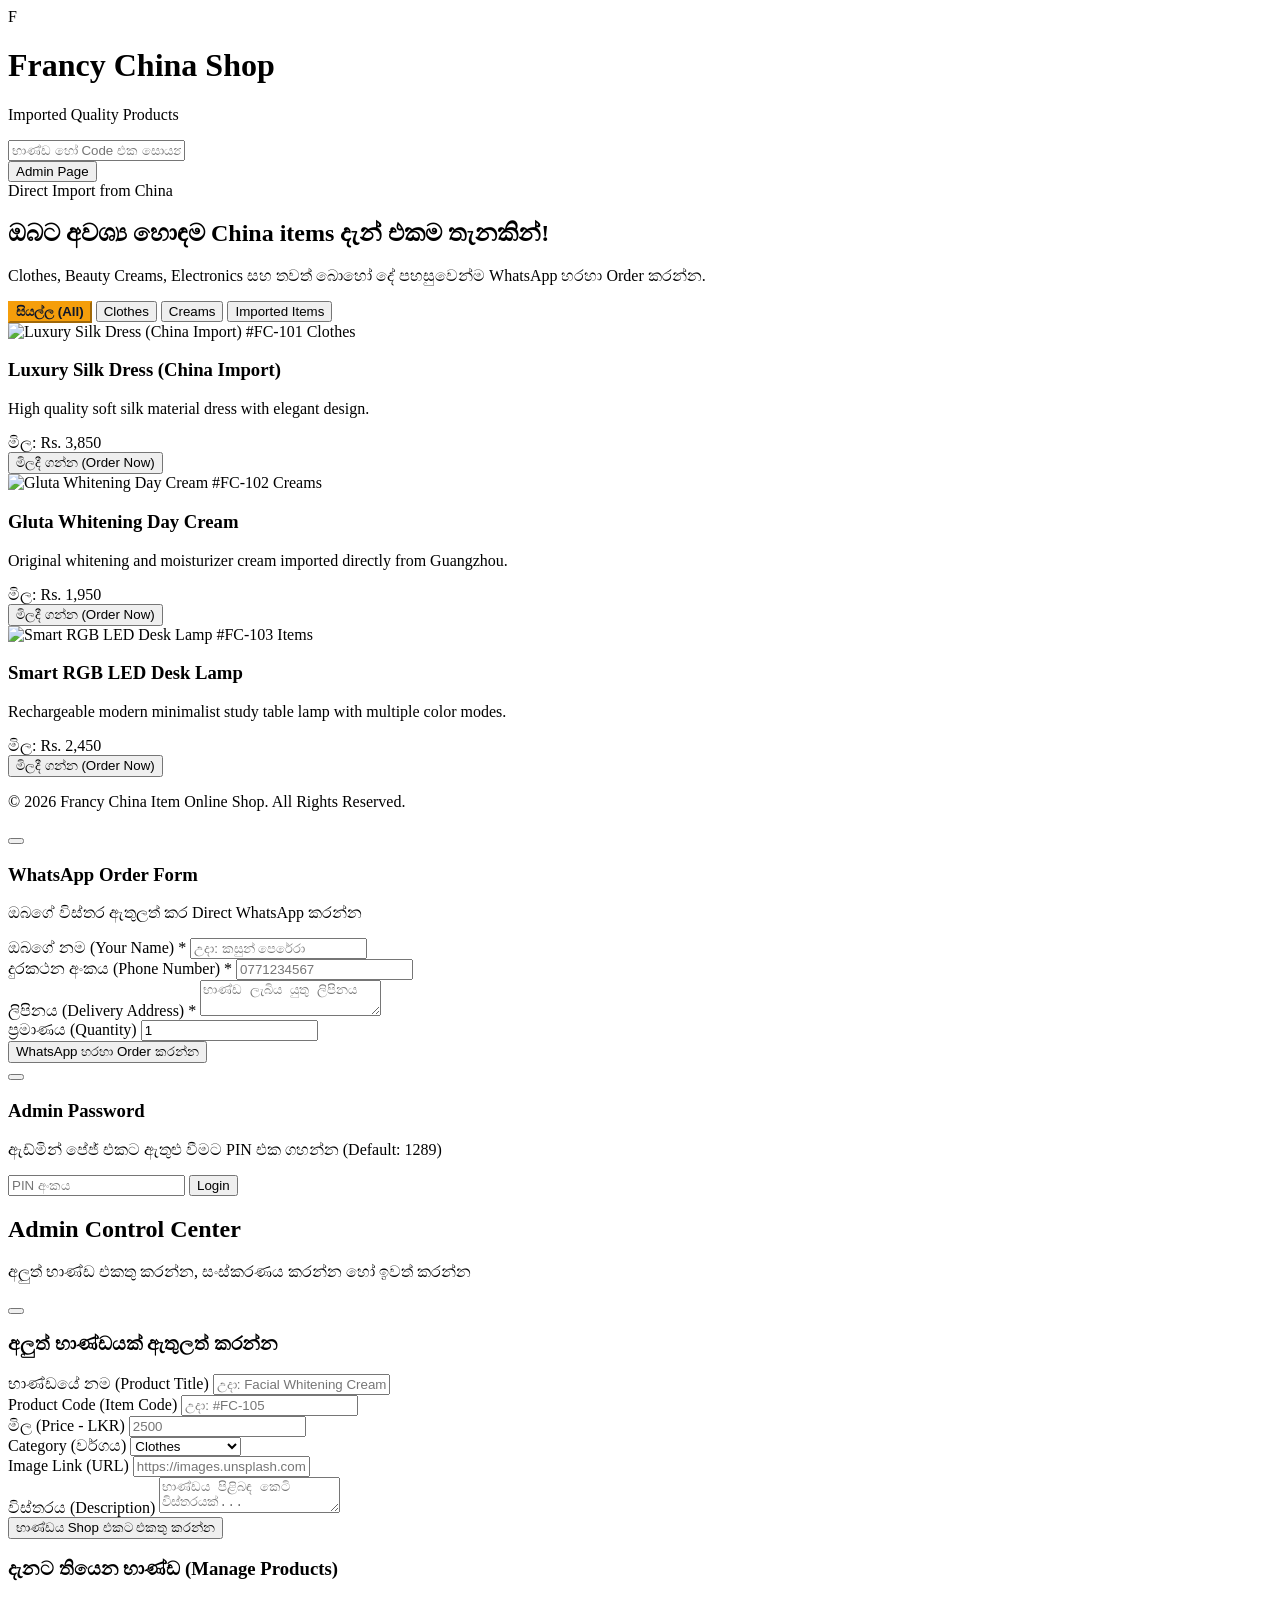
==== index.html @ ef4881a0 "Add files via upload" ====
<!DOCTYPE html>
<html lang="si">
<head>
  <meta charset="UTF-8" />
  <meta name="viewport" content="width=device-width, initial-scale=1.0" />
  <title>Francy China Item Online Shop</title>
  <!-- Tailwind CSS CDN -->
  <script src="https://cdn.tailwindcss.com"></script>
  <!-- Lucide Icons -->
  <script src="https://unpkg.com/lucide@latest"></script>
  <!-- Supabase JS CDN -->
  <script src="https://cdn.jsdelivr.net/npm/@supabase/supabase-js@2"></script>
  <!-- Custom CSS Link -->
  <link rel="stylesheet" href="style.css" />
</head>
<body class="bg-slate-900 text-slate-100 font-sans min-h-screen flex flex-col justify-between">

  <!-- Header / Navigation -->
  <header class="sticky top-0 z-40 bg-slate-900/90 backdrop-blur-md border-b border-slate-800">
    <div class="max-w-7xl mx-auto px-4 py-3 flex items-center justify-between">
      <div class="flex items-center gap-3">
        <div class="w-10 h-10 rounded-full bg-gradient-to-tr from-amber-500 to-rose-500 flex items-center justify-center font-bold text-white shadow-lg text-xl" id="logoText">F</div>
        <div>
          <h1 class="text-xl font-bold bg-gradient-to-r from-amber-400 via-rose-400 to-amber-200 bg-clip-text text-transparent" id="brandTitle">Francy China Shop</h1>
          <p class="text-xs text-slate-400">Imported Quality Products</p>
        </div>
      </div>
      
      <div class="flex items-center gap-3">
        <!-- Search Bar -->
        <div class="relative hidden md:block w-64">
          <input type="text" id="searchInput" oninput="filterProducts()" placeholder="භාණ්ඩ හෝ Code එක සොයන්න..." class="w-full bg-slate-800 text-sm text-slate-200 pl-9 pr-4 py-2 rounded-xl border border-slate-700 focus:outline-none focus:border-amber-500 transition-all">
          <i data-lucide="search" class="w-4 h-4 text-slate-400 absolute left-3 top-2.5"></i>
        </div>

        <!-- Admin Login Button -->
        <button onclick="openAdminAuthModal()" class="flex items-center gap-2 bg-slate-800 hover:bg-slate-700 text-slate-300 text-sm font-semibold px-4 py-2 rounded-xl border border-slate-700 transition">
          <i data-lucide="shield-check" class="w-4 h-4 text-amber-400"></i>
          <span>Admin Page</span>
        </button>
      </div>
    </div>
  </header>

  <!-- Hero Section -->
  <section class="max-w-7xl mx-auto px-4 mt-6">
    <div class="bg-gradient-to-r from-slate-800 via-purple-900 to-slate-800 border border-slate-700 rounded-3xl p-8 text-center relative overflow-hidden shadow-2xl">
      <div class="relative z-10 max-w-2xl mx-auto">
        <span class="bg-amber-500/20 text-amber-300 text-xs font-semibold px-3 py-1 rounded-full border border-amber-500/30 mb-3 inline-block">Direct Import from China</span>
        <h2 class="text-3xl md:text-5xl font-extrabold text-white mb-4">ඔබට අවශ්‍ය හොඳම China items දැන් එකම තැනකින්!</h2>
        <p class="text-slate-300 text-sm md:text-base mb-6">Clothes, Beauty Creams, Electronics සහ තවත් බොහෝ දේ පහසුවෙන්ම WhatsApp හරහා Order කරන්න.</p>
      </div>
    </div>
  </section>

  <!-- Filter & Search Section -->
  <section class="max-w-7xl mx-auto px-4 mt-8 w-full">
    <div class="flex flex-col sm:flex-row justify-between items-center gap-4 border-b border-slate-800 pb-4">
      <!-- Categories -->
      <div class="flex items-center gap-2 overflow-x-auto w-full sm:w-auto pb-2 sm:pb-0" id="categoryContainer">
        <button onclick="filterCategory('All')" class="category-btn active px-4 py-2 rounded-xl text-sm font-medium border border-slate-700 bg-slate-800 text-slate-300 hover:border-amber-500 whitespace-nowrap transition">සියල්ල (All)</button>
        <button onclick="filterCategory('Clothes')" class="category-btn px-4 py-2 rounded-xl text-sm font-medium border border-slate-700 bg-slate-800 text-slate-300 hover:border-amber-500 whitespace-nowrap transition">Clothes</button>
        <button onclick="filterCategory('Creams')" class="category-btn px-4 py-2 rounded-xl text-sm font-medium border border-slate-700 bg-slate-800 text-slate-300 hover:border-amber-500 whitespace-nowrap transition">Creams</button>
        <button onclick="filterCategory('Items')" class="category-btn px-4 py-2 rounded-xl text-sm font-medium border border-slate-700 bg-slate-800 text-slate-300 hover:border-amber-500 whitespace-nowrap transition">Imported Items</button>
      </div>
    </div>
  </section>

  <!-- Product Grid -->
  <main class="max-w-7xl mx-auto px-4 mt-6 mb-16 w-full">
    <div id="productGrid" class="grid grid-cols-1 sm:grid-cols-2 lg:grid-cols-3 gap-6">
      <!-- Dynamic Products Inserted via JS -->
    </div>
  </main>

  <!-- Footer -->
  <footer class="bg-slate-900 border-t border-slate-800 py-6 text-center text-xs text-slate-500">
    <p>© 2026 Francy China Item Online Shop. All Rights Reserved.</p>
  </footer>

  <!-- WhatsApp Buy Modal -->
  <div id="buyModal" class="fixed inset-0 bg-black/80 backdrop-blur-sm hidden items-center justify-center p-4 z-50">
    <div class="bg-slate-800 border border-slate-700 rounded-3xl max-w-md w-full p-6 relative shadow-2xl">
      <button onclick="closeBuyModal()" class="absolute top-4 right-4 text-slate-400 hover:text-white"><i data-lucide="x" class="w-6 h-6"></i></button>
      
      <div class="mb-4 flex items-center gap-3 border-b border-slate-700 pb-3">
        <div class="p-3 bg-green-500/20 text-green-400 rounded-2xl"><i data-lucide="shopping-bag" class="w-6 h-6"></i></div>
        <div>
          <h3 class="text-lg font-bold text-white">WhatsApp Order Form</h3>
          <p class="text-xs text-slate-400">ඔබගේ විස්තර ඇතුලත් කර Direct WhatsApp කරන්න</p>
        </div>
      </div>

      <!-- Selected Item Display -->
      <div id="modalItemDetails" class="bg-slate-900/60 p-3 rounded-2xl border border-slate-700 mb-4 flex gap-3 items-center">
        <!-- Dynamic content -->
      </div>

      <form id="orderForm" onsubmit="sendWhatsAppOrder(event)" class="space-y-3">
        <div>
          <label class="block text-xs font-medium text-slate-300 mb-1">ඔබගේ නම (Your Name) *</label>
          <input type="text" id="buyerName" required placeholder="උදා: කසුන් පෙරේරා" class="w-full bg-slate-900 border border-slate-700 rounded-xl px-3 py-2 text-sm text-slate-200 focus:outline-none focus:border-green-500">
        </div>
        <div>
          <label class="block text-xs font-medium text-slate-300 mb-1">දුරකථන අංකය (Phone Number) *</label>
          <input type="tel" id="buyerPhone" required placeholder="0771234567" class="w-full bg-slate-900 border border-slate-700 rounded-xl px-3 py-2 text-sm text-slate-200 focus:outline-none focus:border-green-500">
        </div>
        <div>
          <label class="block text-xs font-medium text-slate-300 mb-1">ලිපිනය (Delivery Address) *</label>
          <textarea id="buyerAddress" required rows="2" placeholder="භාණ්ඩ ලැබිය යුතු ලිපිනය" class="w-full bg-slate-900 border border-slate-700 rounded-xl px-3 py-2 text-sm text-slate-200 focus:outline-none focus:border-green-500"></textarea>
        </div>
        <div>
          <label class="block text-xs font-medium text-slate-300 mb-1">ප්‍රමාණය (Quantity)</label>
          <input type="number" id="buyerQty" value="1" min="1" class="w-full bg-slate-900 border border-slate-700 rounded-xl px-3 py-2 text-sm text-slate-200 focus:outline-none focus:border-green-500">
        </div>

        <button type="submit" class="w-full mt-2 bg-gradient-to-r from-green-500 to-emerald-600 hover:from-green-600 hover:to-emerald-700 text-white font-bold py-3 px-4 rounded-xl flex items-center justify-center gap-2 shadow-lg shadow-green-900/40 transition">
          <i data-lucide="message-circle" class="w-5 h-5"></i>
          <span>WhatsApp හරහා Order කරන්න</span>
        </button>
      </form>
    </div>
  </div>

  <!-- Admin Password Modal -->
  <div id="adminAuthModal" class="fixed inset-0 bg-black/80 backdrop-blur-sm hidden items-center justify-center p-4 z-50">
    <div class="bg-slate-800 border border-slate-700 rounded-3xl max-w-xs w-full p-6 relative shadow-2xl text-center">
      <button onclick="closeAdminAuthModal()" class="absolute top-4 right-4 text-slate-400 hover:text-white"><i data-lucide="x" class="w-5 h-5"></i></button>
      <div class="w-12 h-12 bg-amber-500/20 text-amber-400 rounded-full flex items-center justify-center mx-auto mb-3">
        <i data-lucide="lock" class="w-6 h-6"></i>
      </div>
      <h3 class="text-lg font-bold text-white mb-1">Admin Password</h3>
      <p class="text-xs text-slate-400 mb-4">ඇඩ්මින් පේජ් එකට ඇතුළු වීමට PIN එක ගහන්න (Default: 1289)</p>
      <input type="password" id="adminPinInput" placeholder="PIN අංකය" class="w-full bg-slate-900 border border-slate-700 rounded-xl px-3 py-2 text-center text-lg tracking-widest text-slate-200 focus:outline-none focus:border-amber-500 mb-4">
      <button onclick="verifyAdminPin()" class="w-full bg-amber-500 hover:bg-amber-600 text-slate-950 font-bold py-2 rounded-xl transition">Login</button>
    </div>
  </div>

  <!-- Admin Panel Drawer/Modal -->
  <div id="adminPanel" class="fixed inset-0 bg-black/90 backdrop-blur-md hidden z-50 overflow-y-auto p-4 md:p-8">
    <div class="max-w-4xl mx-auto bg-slate-900 border border-slate-800 rounded-3xl p-6 shadow-2xl">
      <div class="flex justify-between items-center border-b border-slate-800 pb-4 mb-6">
        <div>
          <h2 class="text-2xl font-bold text-amber-400 flex items-center gap-2"><i data-lucide="settings"></i> Admin Control Center</h2>
          <p class="text-xs text-slate-400">අලුත් භාණ්ඩ එකතු කරන්න, සංස්කරණය කරන්න හෝ ඉවත් කරන්න</p>
        </div>
        <button onclick="closeAdminPanel()" class="bg-slate-800 hover:bg-slate-700 text-slate-300 p-2 rounded-xl"><i data-lucide="x" class="w-6 h-6"></i></button>
      </div>

      <!-- Add New Product Form -->
      <form id="addProductForm" onsubmit="handleAddNewProduct(event)" class="bg-slate-800/60 border border-slate-700 rounded-2xl p-4 md:p-6 mb-8 space-y-4">
        <h3 class="text-lg font-bold text-white mb-2 flex items-center gap-2"><i data-lucide="plus-circle" class="w-5 h-5 text-amber-400"></i> අලුත් භාණ්ඩයක් ඇතුලත් කරන්න</h3>
        <div class="grid grid-cols-1 md:grid-cols-2 gap-4">
          <div>
            <label class="block text-xs text-slate-300 mb-1">භාණ්ඩයේ නම (Product Title)</label>
            <input type="text" id="newTitle" required placeholder="උදා: Facial Whitening Cream" class="w-full bg-slate-900 border border-slate-700 rounded-xl px-3 py-2 text-sm text-slate-200 focus:outline-none focus:border-amber-500">
          </div>
          <div>
            <label class="block text-xs text-slate-300 mb-1">Product Code (Item Code)</label>
            <input type="text" id="newCode" required placeholder="උදා: #FC-105" class="w-full bg-slate-900 border border-slate-700 rounded-xl px-3 py-2 text-sm text-slate-200 focus:outline-none focus:border-amber-500">
          </div>
          <div>
            <label class="block text-xs text-slate-300 mb-1">මිල (Price - LKR)</label>
            <input type="number" id="newPrice" required placeholder="2500" class="w-full bg-slate-900 border border-slate-700 rounded-xl px-3 py-2 text-sm text-slate-200 focus:outline-none focus:border-amber-500">
          </div>
          <div>
            <label class="block text-xs text-slate-300 mb-1">Category (වර්ගය)</label>
            <select id="newCategory" class="w-full bg-slate-900 border border-slate-700 rounded-xl px-3 py-2 text-sm text-slate-200 focus:outline-none focus:border-amber-500">
              <option value="Clothes">Clothes</option>
              <option value="Creams">Creams</option>
              <option value="Items">Imported Items</option>
            </select>
          </div>
          <div class="md:col-span-2">
            <label class="block text-xs text-slate-300 mb-1">Image Link (URL)</label>
            <input type="url" id="newImage" required placeholder="https://images.unsplash.com/photo-..." class="w-full bg-slate-900 border border-slate-700 rounded-xl px-3 py-2 text-sm text-slate-200 focus:outline-none focus:border-amber-500">
          </div>
          <div class="md:col-span-2">
            <label class="block text-xs text-slate-300 mb-1">විස්තරය (Description)</label>
            <textarea id="newDesc" rows="2" placeholder="භාණ්ඩය පිළිබඳ කෙටි විස්තරයක්..." class="w-full bg-slate-900 border border-slate-700 rounded-xl px-3 py-2 text-sm text-slate-200 focus:outline-none focus:border-amber-500"></textarea>
          </div>
        </div>
        <button type="submit" class="w-full bg-amber-500 hover:bg-amber-600 text-slate-950 font-bold py-3 rounded-xl transition shadow-lg">භාණ්ඩය Shop එකට එකතු කරන්න</button>
      </form>

      <!-- Manage Current Products -->
      <h3 class="text-lg font-bold text-white mb-4">දැනට තියෙන භාණ්ඩ (Manage Products)</h3>
      <div id="adminProductList" class="space-y-3">
        <!-- Admin products list via JS -->
      </div>
    </div>
  </div>

  <!-- Custom JS Script Link -->
  <script src="script.js"></script>
</body>
</html>
---- style.css ----
/* Custom Scrollbars */
::-webkit-scrollbar {
  width: 8px;
  height: 8px;
}

::-webkit-scrollbar-track {
  background: #0f172a;
}

::-webkit-scrollbar-thumb {
  background: #334155;
  border-radius: 4px;
}

::-webkit-scrollbar-thumb:hover {
  background: #475569;
}

/* Category active button styling */
.category-btn.active {
  background-color: #f59e0b !important;
  color: #0f172a !important;
  font-weight: 700;
  border-color: #f59e0b !important;
}

/* Card Zoom Effect */
.product-card {
  transition: transform 0.3s ease, box-shadow 0.3s ease;
}

.product-card:hover {
  transform: translateY(-4px);
  box-shadow: 0 20px 25px -5px rgba(0, 0, 0, 0.5), 0 8px 10px -6px rgba(0, 0, 0, 0.5);
}
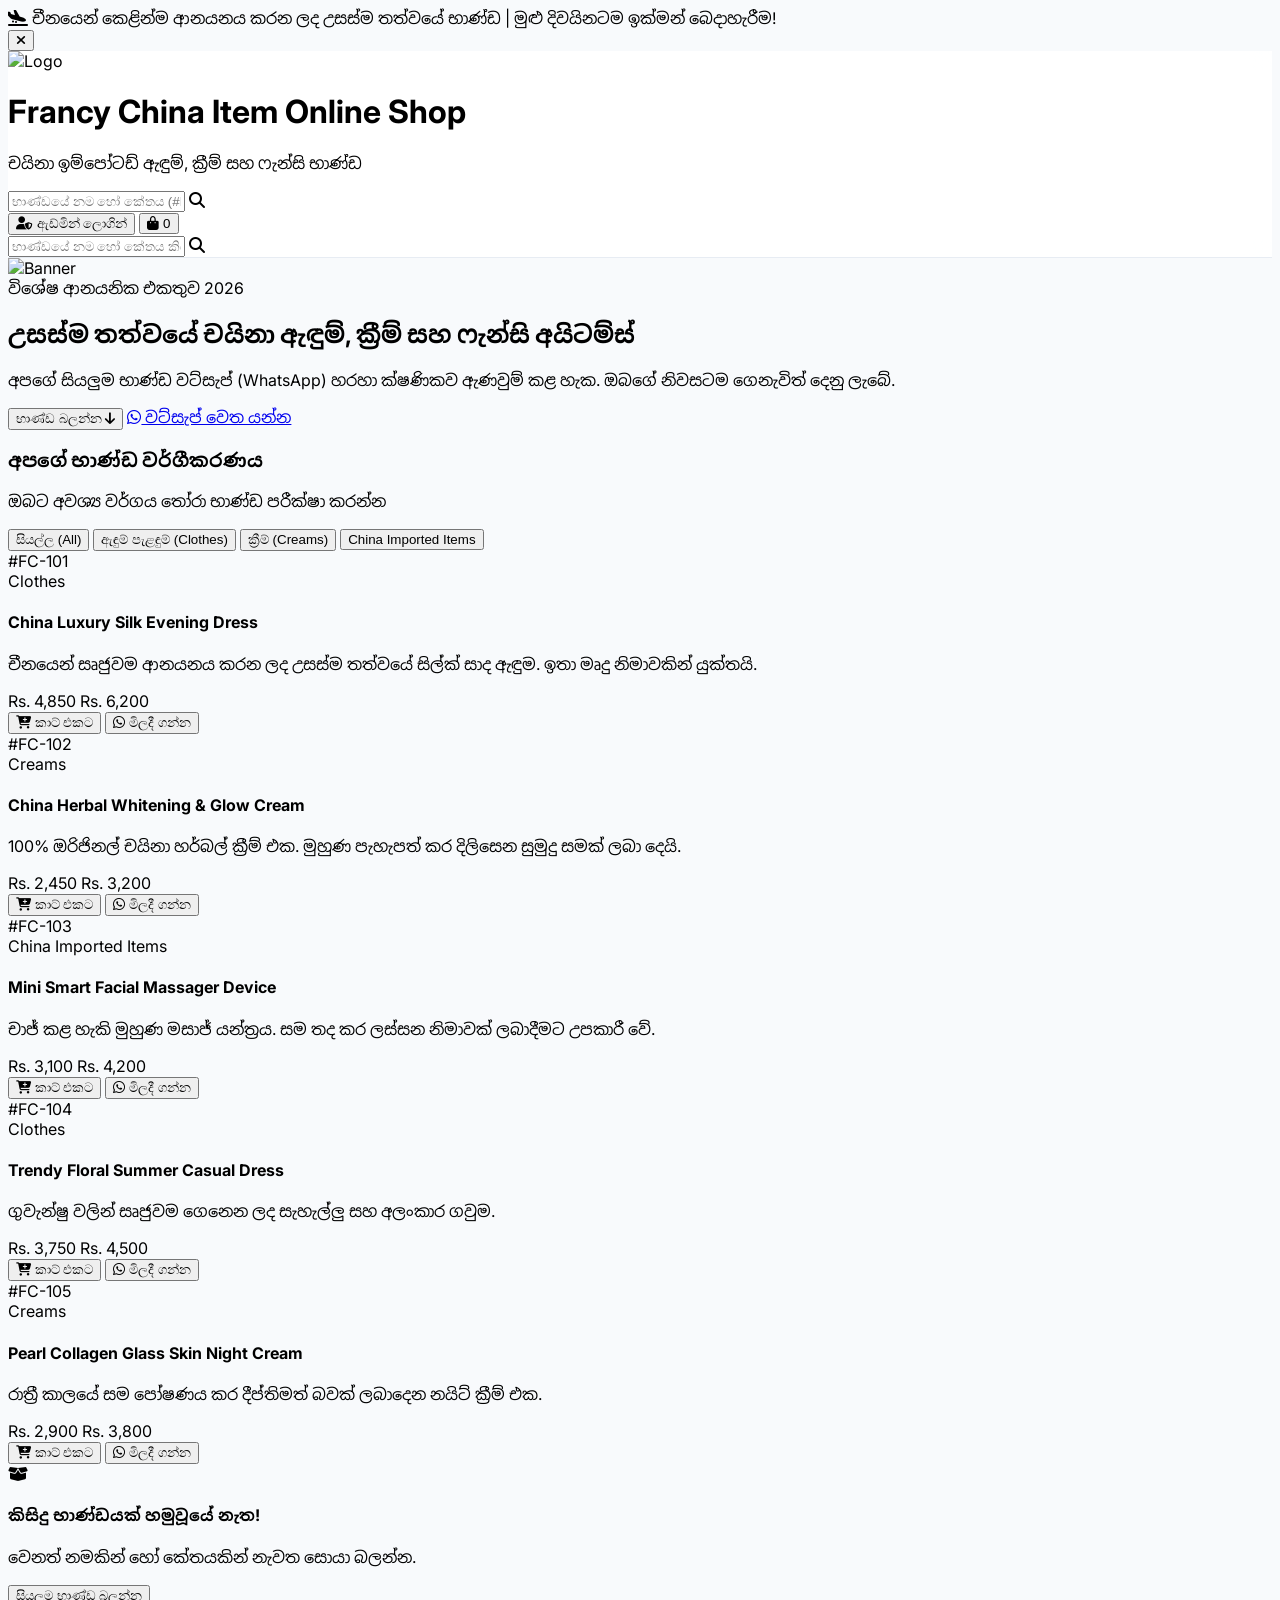
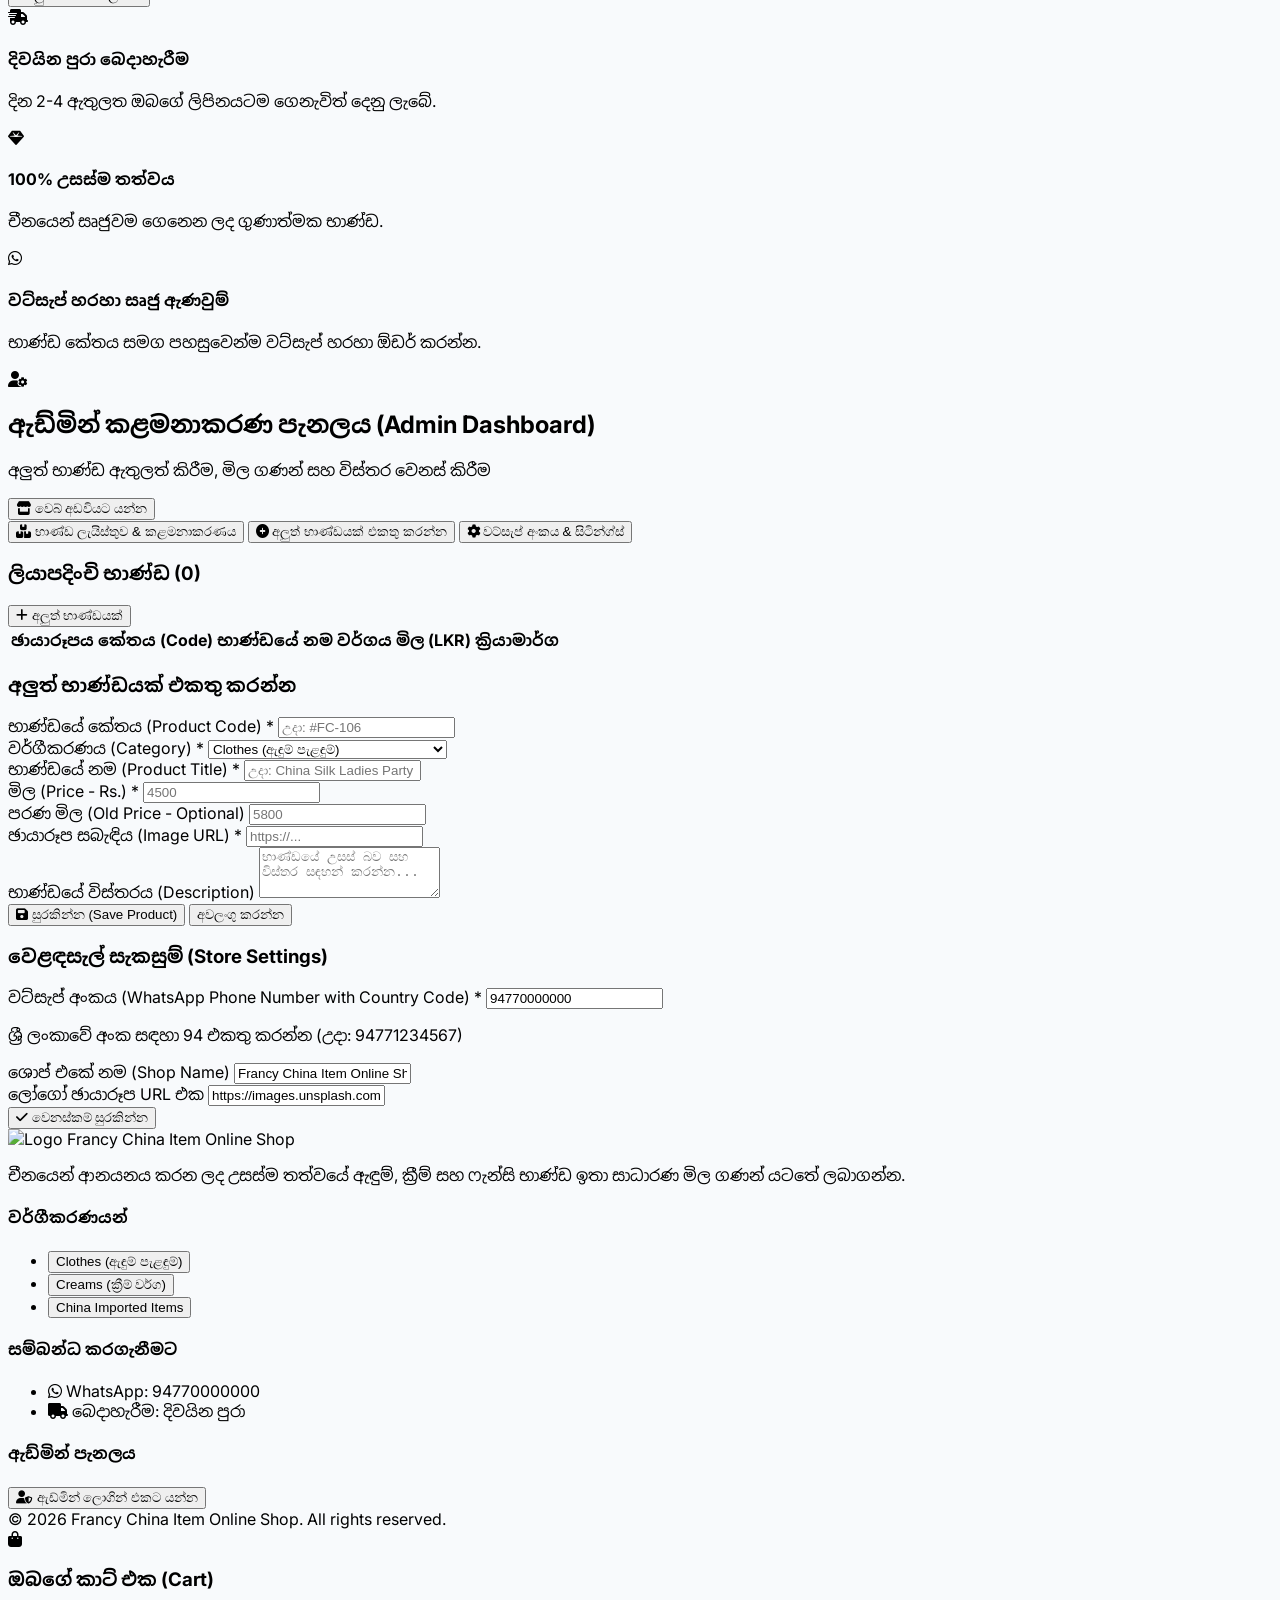
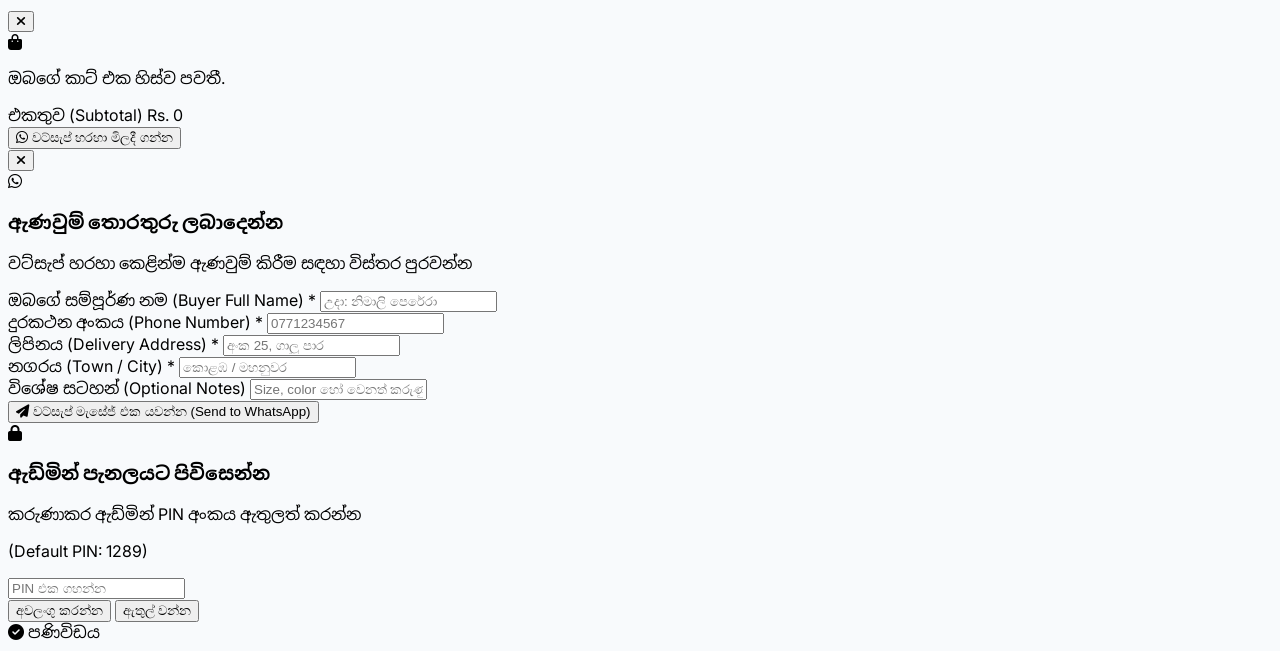
==== commit 29feddb6: "Add files via upload" ====
--- a/index.html
+++ b/index.html
@@ -1,197 +1,506 @@
 <!DOCTYPE html>
-<html lang="si">
+<html lang="si" class="scroll-smooth">
 <head>
-  <meta charset="UTF-8" />
-  <meta name="viewport" content="width=device-width, initial-scale=1.0" />
-  <title>Francy China Item Online Shop</title>
-  <!-- Tailwind CSS CDN -->
-  <script src="https://cdn.tailwindcss.com"></script>
-  <!-- Lucide Icons -->
-  <script src="https://unpkg.com/lucide@latest"></script>
-  <!-- Supabase JS CDN -->
-  <script src="https://cdn.jsdelivr.net/npm/@supabase/supabase-js@2"></script>
-  <!-- Custom CSS Link -->
-  <link rel="stylesheet" href="style.css" />
+    <meta charset="UTF-8">
+    <meta name="viewport" content="width=device-width, initial-scale=1.0">
+    <title>Francy China Item Online Shop | චයිනා ඉම්පෝටඩ් අයිටම්ස් ශොප් එක</title>
+    
+    <!-- Tailwind CSS -->
+    <script src="https://cdn.tailwindcss.com"></script>
+    <script>
+        tailwind.config = {
+            theme: {
+                extend: {
+                    colors: {
+                        primary: {
+                            50: '#fff1f2',
+                            100: '#ffe4e6',
+                            500: '#f43f5e',
+                            600: '#e11d48',
+                            700: '#be123c',
+                        },
+                        gold: '#d4af37'
+                    },
+                    fontFamily: {
+                        sans: ['Inter', 'Noto Sans Sinhala', 'sans-serif'],
+                    }
+                }
+            }
+        }
+    </script>
+
+    <!-- FontAwesome & Google Fonts -->
+    <link rel="stylesheet" href="https://cdnjs.cloudflare.com/ajax/libs/font-awesome/6.4.0/css/all.min.css">
+    <link href="https://fonts.googleapis.com/css2?family=Inter:wght@300;400;500;600;700;800&family=Noto+Sans+Sinhala:wght@400;500;600;700;800&display=swap" rel="stylesheet">
+    
+    <!-- Supabase JS CDN -->
+    <script src="https://cdn.jsdelivr.net/npm/@supabase/supabase-js@2"></script>
+
+    <!-- Custom CSS -->
+    <link rel="stylesheet" href="style.css">
 </head>
-<body class="bg-slate-900 text-slate-100 font-sans min-h-screen flex flex-col justify-between">
-
-  <!-- Header / Navigation -->
-  <header class="sticky top-0 z-40 bg-slate-900/90 backdrop-blur-md border-b border-slate-800">
-    <div class="max-w-7xl mx-auto px-4 py-3 flex items-center justify-between">
-      <div class="flex items-center gap-3">
-        <div class="w-10 h-10 rounded-full bg-gradient-to-tr from-amber-500 to-rose-500 flex items-center justify-center font-bold text-white shadow-lg text-xl" id="logoText">F</div>
-        <div>
-          <h1 class="text-xl font-bold bg-gradient-to-r from-amber-400 via-rose-400 to-amber-200 bg-clip-text text-transparent" id="brandTitle">Francy China Shop</h1>
-          <p class="text-xs text-slate-400">Imported Quality Products</p>
-        </div>
-      </div>
-      
-      <div class="flex items-center gap-3">
-        <!-- Search Bar -->
-        <div class="relative hidden md:block w-64">
-          <input type="text" id="searchInput" oninput="filterProducts()" placeholder="භාණ්ඩ හෝ Code එක සොයන්න..." class="w-full bg-slate-800 text-sm text-slate-200 pl-9 pr-4 py-2 rounded-xl border border-slate-700 focus:outline-none focus:border-amber-500 transition-all">
-          <i data-lucide="search" class="w-4 h-4 text-slate-400 absolute left-3 top-2.5"></i>
-        </div>
-
-        <!-- Admin Login Button -->
-        <button onclick="openAdminAuthModal()" class="flex items-center gap-2 bg-slate-800 hover:bg-slate-700 text-slate-300 text-sm font-semibold px-4 py-2 rounded-xl border border-slate-700 transition">
-          <i data-lucide="shield-check" class="w-4 h-4 text-amber-400"></i>
-          <span>Admin Page</span>
+<body class="min-h-screen flex flex-col justify-between text-slate-800">
+
+    <!-- ANNOUNCEMENT TOP BAR -->
+    <div id="announcement-bar" class="bg-gradient-to-r from-rose-600 via-pink-600 to-rose-700 text-white text-xs sm:text-sm py-2 px-4 font-semibold shadow-inner flex justify-between items-center">
+        <div class="flex-1 text-center">
+            <span id="announcement-text"><i class="fa-solid fa-plane-arrival mr-2"></i> චීනයෙන් කෙළින්ම ආනයනය කරන ලද උසස්ම තත්වයේ භාණ්ඩ | මුළු දිවයිනටම ඉක්මන් බෙදාහැරීම!</span>
+        </div>
+        <button onclick="document.getElementById('announcement-bar').style.display='none'" class="text-white/80 hover:text-white pl-2">
+            <i class="fa-solid fa-xmark"></i>
         </button>
-      </div>
     </div>
-  </header>
-
-  <!-- Hero Section -->
-  <section class="max-w-7xl mx-auto px-4 mt-6">
-    <div class="bg-gradient-to-r from-slate-800 via-purple-900 to-slate-800 border border-slate-700 rounded-3xl p-8 text-center relative overflow-hidden shadow-2xl">
-      <div class="relative z-10 max-w-2xl mx-auto">
-        <span class="bg-amber-500/20 text-amber-300 text-xs font-semibold px-3 py-1 rounded-full border border-amber-500/30 mb-3 inline-block">Direct Import from China</span>
-        <h2 class="text-3xl md:text-5xl font-extrabold text-white mb-4">ඔබට අවශ්‍ය හොඳම China items දැන් එකම තැනකින්!</h2>
-        <p class="text-slate-300 text-sm md:text-base mb-6">Clothes, Beauty Creams, Electronics සහ තවත් බොහෝ දේ පහසුවෙන්ම WhatsApp හරහා Order කරන්න.</p>
-      </div>
+
+    <!-- MAIN HEADER / NAVIGATION -->
+    <header class="sticky top-0 z-40 glass-header shadow-sm">
+        <div class="max-w-7xl mx-auto px-4 sm:px-6 lg:px-8">
+            <div class="flex items-center justify-between h-20">
+
+                <!-- Logo & Shop Name -->
+                <div class="flex items-center space-x-3 cursor-pointer" onclick="navigateTo('home')">
+                    <img id="store-logo" src="https://images.unsplash.com/photo-1542291026-7eec264c27ff?auto=format&fit=crop&w=200&q=80" alt="Logo" class="w-12 h-12 rounded-full object-cover border-2 border-rose-500 shadow-md transition-transform hover:scale-105">
+                    <div>
+                        <h1 id="store-name" class="text-lg sm:text-2xl font-black text-transparent bg-clip-text bg-gradient-to-r from-rose-600 to-pink-600 tracking-tight">
+                            Francy China Item Online Shop
+                        </h1>
+                        <p id="store-tagline" class="text-[11px] sm:text-xs text-slate-500 font-medium">චයිනා ඉම්පෝටඩ් ඇඳුම්, ක්‍රීම් සහ ෆැන්සි භාණ්ඩ</p>
+                    </div>
+                </div>
+
+                <!-- Desktop Search Bar -->
+                <div class="hidden md:flex flex-1 max-w-md mx-6 relative">
+                    <input type="text" id="desktop-search" oninput="handleSearch(this.value)" placeholder="භාණ්ඩයේ නම හෝ කේතය (#FC-101) මගින් සොයන්න..." class="w-full pl-10 pr-4 py-2.5 rounded-full border border-slate-200 focus:outline-none focus:ring-2 focus:ring-rose-500 bg-slate-50/80 text-xs sm:text-sm">
+                    <i class="fa-solid fa-magnifying-glass absolute left-3.5 top-3 text-slate-400"></i>
+                </div>
+
+                <!-- Right Action Buttons -->
+                <div class="flex items-center space-x-3">
+                    
+                    <!-- EXPLICIT ADMIN LOGIN BUTTON IN HEADER -->
+                    <button onclick="openAdminLoginModal()" class="flex items-center space-x-1.5 px-3 py-2 sm:px-4 sm:py-2.5 bg-slate-900 hover:bg-rose-600 text-white rounded-xl text-xs sm:text-sm font-bold transition-all shadow-md">
+                        <i class="fa-solid fa-user-shield text-rose-400"></i>
+                        <span>ඇඩ්මින් ලොගින්</span>
+                    </button>
+
+                    <!-- Cart Button -->
+                    <button onclick="toggleCartDrawer()" class="relative p-2.5 text-slate-700 hover:text-rose-600 bg-slate-100 hover:bg-rose-50 rounded-xl transition-all">
+                        <i class="fa-solid fa-bag-shopping text-xl"></i>
+                        <span id="cart-count-badge" class="absolute -top-1.5 -right-1.5 bg-gradient-to-r from-rose-600 to-pink-600 text-white text-[10px] font-bold rounded-full h-5 w-5 flex items-center justify-center border-2 border-white pulse-badge">0</span>
+                    </button>
+
+                </div>
+            </div>
+
+            <!-- Mobile Search Bar -->
+            <div class="pb-3 md:hidden">
+                <div class="relative">
+                    <input type="text" id="mobile-search" oninput="handleSearch(this.value)" placeholder="භාණ්ඩයේ නම හෝ කේතය කියන්න..." class="w-full pl-10 pr-4 py-2 rounded-full border border-slate-200 focus:outline-none focus:ring-2 focus:ring-rose-500 text-xs bg-white">
+                    <i class="fa-solid fa-magnifying-glass absolute left-3.5 top-2.5 text-slate-400"></i>
+                </div>
+            </div>
+        </div>
+    </header>
+
+    <!-- MAIN VIEW AREA -->
+    <main class="flex-grow">
+        
+        <!-- STOREFRONT VIEW -->
+        <div id="storefront-view" class="space-y-8 pb-12">
+
+            <!-- HERO BANNER -->
+            <section class="max-w-7xl mx-auto px-4 sm:px-6 lg:px-8 pt-6">
+                <div class="relative rounded-3xl overflow-hidden shadow-2xl bg-slate-900 min-h-[320px] sm:min-h-[420px] flex items-center">
+                    <img id="hero-bg-img" src="https://images.unsplash.com/photo-1483985988355-763728e1935b?auto=format&fit=crop&w=1200&q=80" class="absolute inset-0 w-full h-full object-cover opacity-40 transition-opacity duration-1000" alt="Banner">
+                    <div class="absolute inset-0 bg-gradient-to-r from-black/80 via-black/50 to-transparent"></div>
+
+                    <div class="relative z-10 max-w-2xl px-6 sm:px-12 py-10 text-white space-y-4">
+                        <span id="hero-tag" class="inline-block px-3 py-1 bg-rose-600 text-white text-xs font-bold uppercase tracking-widest rounded-full shadow-lg">විශේෂ ආනයනික එකතුව 2026</span>
+                        <h2 id="hero-title" class="text-2xl sm:text-4xl md:text-5xl font-black leading-tight">උසස්ම තත්වයේ චයිනා ඇඳුම්, ක්‍රීම් සහ ෆැන්සි අයිටම්ස්</h2>
+                        <p id="hero-subtitle" class="text-slate-300 text-xs sm:text-sm line-clamp-2">අපගේ සියලුම භාණ්ඩ වට්සැප් (WhatsApp) හරහා ක්ෂණිකව ඇණවුම් කළ හැක. ඔබගේ නිවසටම ගෙනැවිත් දෙනු ලැබේ.</p>
+                        <div class="pt-2 flex flex-wrap gap-3">
+                            <button onclick="scrollToCategory('All')" class="bg-rose-600 hover:bg-rose-700 text-white font-bold text-xs sm:text-sm px-6 py-3 rounded-xl shadow-lg transition-all flex items-center gap-2">
+                                භාණ්ඩ බලන්න <i class="fa-solid fa-arrow-down"></i>
+                            </button>
+                            <a id="hero-whatsapp-direct" href="#" target="_blank" class="bg-emerald-600 hover:bg-emerald-700 text-white font-bold text-xs sm:text-sm px-6 py-3 rounded-xl shadow-lg transition-all flex items-center gap-2">
+                                <i class="fa-brands fa-whatsapp text-lg"></i> වට්සැප් වෙත යන්න
+                            </a>
+                        </div>
+                    </div>
+                </div>
+            </section>
+
+            <!-- CATEGORY FILTERS -->
+            <section class="max-w-7xl mx-auto px-4 sm:px-6 lg:px-8">
+                <div class="flex flex-col md:flex-row md:items-center justify-between gap-4 border-b border-slate-200 pb-5">
+                    <div>
+                        <h3 class="text-xl sm:text-2xl font-bold text-slate-900">අපගේ භාණ්ඩ වර්ගීකරණය</h3>
+                        <p class="text-xs text-slate-500">ඔබට අවශ්‍ය වර්ගය තෝරා භාණ්ඩ පරීක්ෂා කරන්න</p>
+                    </div>
+
+                    <!-- Category Pills -->
+                    <div class="flex flex-wrap gap-2" id="category-pills"></div>
+                </div>
+            </section>
+
+            <!-- PRODUCTS GRID -->
+            <section class="max-w-7xl mx-auto px-4 sm:px-6 lg:px-8">
+                <div id="product-grid" class="grid grid-cols-1 sm:grid-cols-2 md:grid-cols-3 lg:grid-cols-4 gap-6"></div>
+
+                <!-- EMPTY STATE -->
+                <div id="no-products" class="hidden text-center py-16 bg-white rounded-3xl border border-dashed border-slate-300">
+                    <i class="fa-solid fa-box-open text-5xl text-slate-300 mb-4"></i>
+                    <h4 class="text-base font-bold text-slate-700">කිසිදු භාණ්ඩයක් හමුවූයේ නැත!</h4>
+                    <p class="text-xs text-slate-500">වෙනත් නමකින් හෝ කේතයකින් නැවත සොයා බලන්න.</p>
+                    <button onclick="filterProducts('All')" class="mt-4 px-4 py-2 bg-rose-600 text-white rounded-xl text-xs font-bold">සියලුම භාණ්ඩ බලන්න</button>
+                </div>
+            </section>
+
+            <!-- FEATURES SUMMARY -->
+            <section class="max-w-7xl mx-auto px-4 sm:px-6 lg:px-8 pt-6">
+                <div class="grid grid-cols-1 md:grid-cols-3 gap-6">
+                    <div class="bg-white p-6 rounded-2xl border border-slate-100 shadow-sm flex items-center space-x-4">
+                        <div class="w-12 h-12 rounded-2xl bg-rose-100 text-rose-600 flex items-center justify-center text-xl shrink-0">
+                            <i class="fa-solid fa-truck-fast"></i>
+                        </div>
+                        <div>
+                            <h4 class="font-bold text-slate-800 text-sm">දිවයින පුරා බෙදාහැරීම</h4>
+                            <p class="text-xs text-slate-500">දින 2-4 ඇතුලත ඔබගේ ලිපිනයටම ගෙනැවිත් දෙනු ලැබේ.</p>
+                        </div>
+                    </div>
+                    <div class="bg-white p-6 rounded-2xl border border-slate-100 shadow-sm flex items-center space-x-4">
+                        <div class="w-12 h-12 rounded-2xl bg-amber-100 text-amber-600 flex items-center justify-center text-xl shrink-0">
+                            <i class="fa-solid fa-gem"></i>
+                        </div>
+                        <div>
+                            <h4 class="font-bold text-slate-800 text-sm">100% උසස්ම තත්වය</h4>
+                            <p class="text-xs text-slate-500">චීනයෙන් සෘජුවම ගෙනෙන ලද ගුණාත්මක භාණ්ඩ.</p>
+                        </div>
+                    </div>
+                    <div class="bg-white p-6 rounded-2xl border border-slate-100 shadow-sm flex items-center space-x-4">
+                        <div class="w-12 h-12 rounded-2xl bg-emerald-100 text-emerald-600 flex items-center justify-center text-xl shrink-0">
+                            <i class="fa-brands fa-whatsapp"></i>
+                        </div>
+                        <div>
+                            <h4 class="font-bold text-slate-800 text-sm">වට්සැප් හරහා සෘජු ඇණවුම්</h4>
+                            <p class="text-xs text-slate-500">භාණ්ඩ කේතය සමග පහසුවෙන්ම වට්සැප් හරහා ඕඩර් කරන්න.</p>
+                        </div>
+                    </div>
+                </div>
+            </section>
+        </div>
+
+        <!-- FULL ADMIN DASHBOARD VIEW -->
+        <div id="admin-view" class="hidden max-w-7xl mx-auto px-4 sm:px-6 lg:px-8 py-8">
+            <div class="bg-white rounded-3xl shadow-xl border border-slate-200 overflow-hidden">
+                
+                <!-- Admin Top Header -->
+                <div class="bg-slate-900 text-white p-6 flex flex-col sm:flex-row sm:items-center justify-between gap-4">
+                    <div class="flex items-center space-x-3">
+                        <div class="w-10 h-10 rounded-xl bg-rose-600 flex items-center justify-center text-white font-bold">
+                            <i class="fa-solid fa-user-gear"></i>
+                        </div>
+                        <div>
+                            <h2 class="text-lg font-bold">ඇඩ්මින් කළමනාකරණ පැනලය (Admin Dashboard)</h2>
+                            <p class="text-xs text-slate-400">අලුත් භාණ්ඩ ඇතුලත් කිරීම, මිල ගණන් සහ විස්තර වෙනස් කිරීම</p>
+                        </div>
+                    </div>
+                    <button onclick="closeAdminPortal()" class="px-4 py-2 bg-rose-600 hover:bg-rose-700 text-white rounded-xl text-xs font-bold transition-all flex items-center gap-2">
+                        <i class="fa-solid fa-store"></i> වෙබ් අඩවියට යන්න
+                    </button>
+                </div>
+
+                <!-- Admin Tabs Nav -->
+                <div class="flex border-b border-slate-200 bg-slate-50 overflow-x-auto">
+                    <button onclick="switchAdminTab('products')" id="tab-btn-products" class="px-6 py-3.5 text-xs sm:text-sm font-bold text-rose-600 border-b-2 border-rose-600 whitespace-nowrap">
+                        <i class="fa-solid fa-boxes-stacked mr-2"></i> භාණ්ඩ ලැයිස්තුව & කළමනාකරණය
+                    </button>
+                    <button onclick="switchAdminTab('add')" id="tab-btn-add" class="px-6 py-3.5 text-xs sm:text-sm font-medium text-slate-600 hover:text-rose-600 whitespace-nowrap">
+                        <i class="fa-solid fa-circle-plus mr-2"></i> අලුත් භාණ්ඩයක් එකතු කරන්න
+                    </button>
+                    <button onclick="switchAdminTab('settings')" id="tab-btn-settings" class="px-6 py-3.5 text-xs sm:text-sm font-medium text-slate-600 hover:text-rose-600 whitespace-nowrap">
+                        <i class="fa-solid fa-gear mr-2"></i> වට්සැප් අංකය & සිටින්ග්ස්
+                    </button>
+                </div>
+
+                <!-- TAB 1: PRODUCT LIST -->
+                <div id="admin-tab-products" class="p-6 space-y-4">
+                    <div class="flex justify-between items-center">
+                        <h3 class="text-base font-bold text-slate-800">ලියාපදිංචි භාණ්ඩ (<span id="admin-product-count">0</span>)</h3>
+                        <button onclick="openAddProductTab()" class="px-4 py-2 bg-rose-600 hover:bg-rose-700 text-white text-xs font-bold rounded-xl flex items-center gap-1.5">
+                            <i class="fa-solid fa-plus"></i> අලුත් භාණ්ඩයක්
+                        </button>
+                    </div>
+
+                    <div class="overflow-x-auto border border-slate-200 rounded-2xl">
+                        <table class="w-full text-left text-xs sm:text-sm text-slate-600">
+                            <thead class="bg-slate-100 text-slate-700 uppercase text-[11px] font-bold">
+                                <tr>
+                                    <th class="py-3 px-4">ඡායාරූපය</th>
+                                    <th class="py-3 px-4">කේතය (Code)</th>
+                                    <th class="py-3 px-4">භාණ්ඩයේ නම</th>
+                                    <th class="py-3 px-4">වර්ගය</th>
+                                    <th class="py-3 px-4">මිල (LKR)</th>
+                                    <th class="py-3 px-4 text-right">ක්‍රියාමාර්ග</th>
+                                </tr>
+                            </thead>
+                            <tbody id="admin-product-table-body" class="divide-y divide-slate-200"></tbody>
+                        </table>
+                    </div>
+                </div>
+
+                <!-- TAB 2: ADD / EDIT PRODUCT FORM -->
+                <div id="admin-tab-add" class="hidden p-6 max-w-2xl">
+                    <h3 id="admin-form-title" class="text-base font-bold text-slate-800 mb-4 border-b border-slate-100 pb-2">අලුත් භාණ්ඩයක් එකතු කරන්න</h3>
+                    
+                    <form onsubmit="saveProductFromAdmin(event)" class="space-y-4">
+                        <input type="hidden" id="admin-edit-id">
+
+                        <div class="grid grid-cols-1 sm:grid-cols-2 gap-4">
+                            <div>
+                                <label class="block text-xs font-bold text-slate-700 mb-1">භාණ්ඩයේ කේතය (Product Code) *</label>
+                                <input type="text" id="admin-prod-code" required placeholder="උදා: #FC-106" class="w-full px-3.5 py-2.5 rounded-xl border border-slate-200 focus:ring-2 focus:ring-rose-500 text-xs sm:text-sm font-mono font-bold">
+                            </div>
+                            <div>
+                                <label class="block text-xs font-bold text-slate-700 mb-1">වර්ගීකරණය (Category) *</label>
+                                <select id="admin-prod-category" class="w-full px-3.5 py-2.5 rounded-xl border border-slate-200 focus:ring-2 focus:ring-rose-500 text-xs sm:text-sm">
+                                    <option value="Clothes">Clothes (ඇඳුම් පැළඳුම්)</option>
+                                    <option value="Creams">Creams (ක්‍රීම් & ආලේපන)</option>
+                                    <option value="China Imported Items">China Imported Items (ෆැන්සි භාණ්ඩ)</option>
+                                </select>
+                            </div>
+                        </div>
+
+                        <div>
+                            <label class="block text-xs font-bold text-slate-700 mb-1">භාණ්ඩයේ නම (Product Title) *</label>
+                            <input type="text" id="admin-prod-title" required placeholder="උදා: China Silk Ladies Party Dress" class="w-full px-3.5 py-2.5 rounded-xl border border-slate-200 focus:ring-2 focus:ring-rose-500 text-xs sm:text-sm">
+                        </div>
+
+                        <div class="grid grid-cols-1 sm:grid-cols-2 gap-4">
+                            <div>
+                                <label class="block text-xs font-bold text-slate-700 mb-1">මිල (Price - Rs.) *</label>
+                                <input type="number" id="admin-prod-price" required placeholder="4500" class="w-full px-3.5 py-2.5 rounded-xl border border-slate-200 focus:ring-2 focus:ring-rose-500 text-xs sm:text-sm">
+                            </div>
+                            <div>
+                                <label class="block text-xs font-bold text-slate-700 mb-1">පරණ මිල (Old Price - Optional)</label>
+                                <input type="number" id="admin-prod-oldprice" placeholder="5800" class="w-full px-3.5 py-2.5 rounded-xl border border-slate-200 focus:ring-2 focus:ring-rose-500 text-xs sm:text-sm">
+                            </div>
+                        </div>
+
+                        <div>
+                            <label class="block text-xs font-bold text-slate-700 mb-1">ඡායාරූප සබැඳිය (Image URL) *</label>
+                            <input type="url" id="admin-prod-img" required placeholder="https://..." class="w-full px-3.5 py-2.5 rounded-xl border border-slate-200 focus:ring-2 focus:ring-rose-500 text-xs sm:text-sm">
+                        </div>
+
+                        <div>
+                            <label class="block text-xs font-bold text-slate-700 mb-1">භාණ්ඩයේ විස්තරය (Description)</label>
+                            <textarea id="admin-prod-desc" rows="3" placeholder="භාණ්ඩයේ උසස් බව සහ විස්තර සඳහන් කරන්න..." class="w-full px-3.5 py-2.5 rounded-xl border border-slate-200 focus:ring-2 focus:ring-rose-500 text-xs sm:text-sm"></textarea>
+                        </div>
+
+                        <div class="flex gap-3 pt-2">
+                            <button type="submit" class="px-6 py-3 bg-rose-600 hover:bg-rose-700 text-white font-bold text-xs sm:text-sm rounded-xl shadow-md transition-all">
+                                <i class="fa-solid fa-floppy-disk mr-1"></i> සුරකින්න (Save Product)
+                            </button>
+                            <button type="button" onclick="switchAdminTab('products')" class="px-4 py-3 bg-slate-100 hover:bg-slate-200 text-slate-700 font-bold text-xs sm:text-sm rounded-xl">
+                                අවලංගු කරන්න
+                            </button>
+                        </div>
+                    </form>
+                </div>
+
+                <!-- TAB 3: STORE SETTINGS -->
+                <div id="admin-tab-settings" class="hidden p-6 max-w-2xl space-y-4">
+                    <h3 class="text-base font-bold text-slate-800 border-b border-slate-100 pb-2">වෙළඳසැල් සැකසුම් (Store Settings)</h3>
+
+                    <form onsubmit="saveStoreSettings(event)" class="space-y-4">
+                        <div>
+                            <label class="block text-xs font-bold text-slate-700 mb-1">වට්සැප් අංකය (WhatsApp Phone Number with Country Code) *</label>
+                            <input type="text" id="admin-setting-whatsapp" required placeholder="94770000000" class="w-full px-3.5 py-2.5 rounded-xl border border-slate-200 focus:ring-2 focus:ring-rose-500 text-xs sm:text-sm font-bold">
+                            <p class="text-[11px] text-slate-400 mt-1">ශ්‍රී ලංකාවේ අංක සඳහා 94 එකතු කරන්න (උදා: 94771234567)</p>
+                        </div>
+
+                        <div>
+                            <label class="block text-xs font-bold text-slate-700 mb-1">ශොප් එකේ නම (Shop Name)</label>
+                            <input type="text" id="admin-setting-name" required class="w-full px-3.5 py-2.5 rounded-xl border border-slate-200 text-xs sm:text-sm">
+                        </div>
+
+                        <div>
+                            <label class="block text-xs font-bold text-slate-700 mb-1">ලෝගෝ ඡායාරූප URL එක</label>
+                            <input type="url" id="admin-setting-logo" required class="w-full px-3.5 py-2.5 rounded-xl border border-slate-200 text-xs sm:text-sm">
+                        </div>
+
+                        <div class="pt-2">
+                            <button type="submit" class="px-6 py-3 bg-emerald-600 hover:bg-emerald-700 text-white font-bold text-xs sm:text-sm rounded-xl shadow-md transition-all">
+                                <i class="fa-solid fa-check mr-1"></i> වෙනස්කම් සුරකින්න
+                            </button>
+                        </div>
+                    </form>
+                </div>
+
+            </div>
+        </div>
+
+    </main>
+
+    <!-- FOOTER -->
+    <footer class="bg-slate-900 text-white border-t border-slate-800 mt-12">
+        <div class="max-w-7xl mx-auto px-4 sm:px-6 lg:px-8 py-10">
+            <div class="grid grid-cols-1 md:grid-cols-4 gap-8">
+                
+                <div class="space-y-3">
+                    <div class="flex items-center space-x-3">
+                        <img id="footer-logo" src="https://images.unsplash.com/photo-1542291026-7eec264c27ff?auto=format&fit=crop&w=200&q=80" alt="Logo" class="w-10 h-10 rounded-full object-cover border-2 border-rose-500">
+                        <span id="footer-store-name" class="font-bold text-base text-white">Francy China Item Online Shop</span>
+                    </div>
+                    <p class="text-xs text-slate-400">
+                        චීනයෙන් ආනයනය කරන ලද උසස්ම තත්වයේ ඇඳුම්, ක්‍රීම් සහ ෆැන්සි භාණ්ඩ ඉතා සාධාරණ මිල ගණන් යටතේ ලබාගන්න.
+                    </p>
+                </div>
+
+                <div>
+                    <h4 class="text-xs font-bold uppercase tracking-wider text-slate-300 mb-3">වර්ගීකරණයන්</h4>
+                    <ul class="space-y-2 text-xs text-slate-400">
+                        <li><button onclick="scrollToCategory('Clothes')" class="hover:text-rose-400">Clothes (ඇඳුම් පැළඳුම්)</button></li>
+                        <li><button onclick="scrollToCategory('Creams')" class="hover:text-rose-400">Creams (ක්‍රීම් වර්ග)</button></li>
+                        <li><button onclick="scrollToCategory('China Imported Items')" class="hover:text-rose-400">China Imported Items</button></li>
+                    </ul>
+                </div>
+
+                <div>
+                    <h4 class="text-xs font-bold uppercase tracking-wider text-slate-300 mb-3">සම්බන්ධ කරගැනීමට</h4>
+                    <ul class="space-y-2 text-xs text-slate-400">
+                        <li><i class="fa-brands fa-whatsapp text-emerald-400 mr-2"></i> WhatsApp: <span id="footer-phone">94770000000</span></li>
+                        <li><i class="fa-solid fa-truck text-rose-400 mr-2"></i> බෙදාහැරීම: දිවයින පුරා</li>
+                    </ul>
+                </div>
+
+                <div>
+                    <h4 class="text-xs font-bold uppercase tracking-wider text-slate-300 mb-3">ඇඩ්මින් පැනලය</h4>
+                    <button onclick="openAdminLoginModal()" class="w-full py-2.5 px-4 bg-slate-800 hover:bg-rose-600 text-white rounded-xl text-xs font-bold transition-all border border-slate-700 flex items-center justify-center gap-2">
+                        <i class="fa-solid fa-user-shield"></i> ඇඩ්මින් ලොගින් එකට යන්න
+                    </button>
+                </div>
+
+            </div>
+
+            <div class="border-t border-slate-800 mt-8 pt-6 text-center text-xs text-slate-500">
+                &copy; 2026 <span id="footer-copyright">Francy China Item Online Shop</span>. All rights reserved.
+            </div>
+        </div>
+    </footer>
+
+
+    <!-- MODALS & DRAWERS -->
+
+    <!-- 1. CART DRAWER -->
+    <div id="cart-drawer-overlay" onclick="toggleCartDrawer()" class="fixed inset-0 bg-slate-900/60 backdrop-blur-sm z-50 hidden"></div>
+    <div id="cart-drawer" class="fixed top-0 right-0 h-full w-full max-w-md bg-white z-50 shadow-2xl transform translate-x-full transition-transform duration-300 flex flex-col">
+        <div class="p-5 bg-slate-900 text-white flex items-center justify-between">
+            <div class="flex items-center space-x-2">
+                <i class="fa-solid fa-bag-shopping text-rose-500 text-lg"></i>
+                <h3 class="font-bold text-base">ඔබගේ කාට් එක (Cart)</h3>
+            </div>
+            <button onclick="toggleCartDrawer()" class="text-slate-400 hover:text-white">
+                <i class="fa-solid fa-xmark text-xl"></i>
+            </button>
+        </div>
+
+        <div id="cart-items-container" class="flex-grow overflow-y-auto p-5 space-y-4 divide-y divide-slate-100"></div>
+
+        <div class="p-5 bg-slate-50 border-t border-slate-200 space-y-4">
+            <div class="flex justify-between items-center text-sm">
+                <span class="text-slate-600 font-bold">එකතුව (Subtotal)</span>
+                <span id="cart-subtotal" class="font-black text-lg text-rose-600">Rs. 0</span>
+            </div>
+            
+            <button onclick="openBuyerDetailsModal('cart')" class="w-full py-3.5 bg-emerald-600 hover:bg-emerald-700 text-white font-bold rounded-xl shadow-lg transition-all flex items-center justify-center gap-2 text-xs sm:text-sm">
+                <i class="fa-brands fa-whatsapp text-lg"></i> වට්සැප් හරහා මිලදී ගන්න
+            </button>
+        </div>
     </div>
-  </section>
-
-  <!-- Filter & Search Section -->
-  <section class="max-w-7xl mx-auto px-4 mt-8 w-full">
-    <div class="flex flex-col sm:flex-row justify-between items-center gap-4 border-b border-slate-800 pb-4">
-      <!-- Categories -->
-      <div class="flex items-center gap-2 overflow-x-auto w-full sm:w-auto pb-2 sm:pb-0" id="categoryContainer">
-        <button onclick="filterCategory('All')" class="category-btn active px-4 py-2 rounded-xl text-sm font-medium border border-slate-700 bg-slate-800 text-slate-300 hover:border-amber-500 whitespace-nowrap transition">සියල්ල (All)</button>
-        <button onclick="filterCategory('Clothes')" class="category-btn px-4 py-2 rounded-xl text-sm font-medium border border-slate-700 bg-slate-800 text-slate-300 hover:border-amber-500 whitespace-nowrap transition">Clothes</button>
-        <button onclick="filterCategory('Creams')" class="category-btn px-4 py-2 rounded-xl text-sm font-medium border border-slate-700 bg-slate-800 text-slate-300 hover:border-amber-500 whitespace-nowrap transition">Creams</button>
-        <button onclick="filterCategory('Items')" class="category-btn px-4 py-2 rounded-xl text-sm font-medium border border-slate-700 bg-slate-800 text-slate-300 hover:border-amber-500 whitespace-nowrap transition">Imported Items</button>
-      </div>
+
+    <!-- 2. BUYER DETAILS & WHATSAPP ORDER MODAL -->
+    <div id="buyer-modal" class="fixed inset-0 z-50 hidden flex items-center justify-center p-4 bg-slate-900/60 backdrop-blur-sm">
+        <div class="bg-white rounded-3xl max-w-lg w-full p-6 shadow-2xl space-y-4 relative max-h-[90vh] overflow-y-auto">
+            <button onclick="closeBuyerDetailsModal()" class="absolute top-4 right-4 text-slate-400 hover:text-slate-600">
+                <i class="fa-solid fa-xmark text-xl"></i>
+            </button>
+
+            <div class="flex items-center space-x-3 text-emerald-600">
+                <i class="fa-brands fa-whatsapp text-3xl"></i>
+                <div>
+                    <h3 class="font-bold text-base text-slate-900">ඇණවුම් තොරතුරු ලබාදෙන්න</h3>
+                    <p class="text-xs text-slate-500">වට්සැප් හරහා කෙළින්ම ඇණවුම් කිරීම සඳහා විස්තර පුරවන්න</p>
+                </div>
+            </div>
+
+            <!-- Order Summary Preview -->
+            <div id="buyer-order-summary" class="bg-rose-50 p-3.5 rounded-2xl border border-rose-100 text-xs text-slate-700 space-y-1"></div>
+
+            <form onsubmit="processWhatsAppOrder(event)" class="space-y-3">
+                <div>
+                    <label class="block text-xs font-bold text-slate-700 mb-1">ඔබගේ සම්පූර්ණ නම (Buyer Full Name) *</label>
+                    <input type="text" id="buyer-name" required placeholder="උදා: නිමාලි පෙරේරා" class="w-full px-3.5 py-2.5 rounded-xl border border-slate-200 focus:ring-2 focus:ring-emerald-500 text-xs sm:text-sm">
+                </div>
+
+                <div>
+                    <label class="block text-xs font-bold text-slate-700 mb-1">දුරකථන අංකය (Phone Number) *</label>
+                    <input type="tel" id="buyer-phone" required placeholder="0771234567" class="w-full px-3.5 py-2.5 rounded-xl border border-slate-200 focus:ring-2 focus:ring-emerald-500 text-xs sm:text-sm">
+                </div>
+
+                <div class="grid grid-cols-1 sm:grid-cols-2 gap-3">
+                    <div>
+                        <label class="block text-xs font-bold text-slate-700 mb-1">ලිපිනය (Delivery Address) *</label>
+                        <input type="text" id="buyer-address" required placeholder="අංක 25, ගාලු පාර" class="w-full px-3.5 py-2.5 rounded-xl border border-slate-200 focus:ring-2 focus:ring-emerald-500 text-xs sm:text-sm">
+                    </div>
+                    <div>
+                        <label class="block text-xs font-bold text-slate-700 mb-1">නගරය (Town / City) *</label>
+                        <input type="text" id="buyer-city" required placeholder="කොළඹ / මහනුවර" class="w-full px-3.5 py-2.5 rounded-xl border border-slate-200 focus:ring-2 focus:ring-emerald-500 text-xs sm:text-sm">
+                    </div>
+                </div>
+
+                <div>
+                    <label class="block text-xs font-bold text-slate-700 mb-1">විශේෂ සටහන් (Optional Notes)</label>
+                    <input type="text" id="buyer-notes" placeholder="Size, color හෝ වෙනත් කරුණු..." class="w-full px-3.5 py-2.5 rounded-xl border border-slate-200 focus:ring-2 focus:ring-emerald-500 text-xs sm:text-sm">
+                </div>
+
+                <div class="pt-2">
+                    <button type="submit" class="w-full py-3.5 bg-emerald-600 hover:bg-emerald-700 text-white font-bold rounded-xl shadow-lg transition-all flex items-center justify-center gap-2 text-xs sm:text-sm">
+                        <i class="fa-solid fa-paper-plane"></i> වට්සැප් මැසේජ් එක යවන්න (Send to WhatsApp)
+                    </button>
+                </div>
+            </form>
+        </div>
     </div>
-  </section>
-
-  <!-- Product Grid -->
-  <main class="max-w-7xl mx-auto px-4 mt-6 mb-16 w-full">
-    <div id="productGrid" class="grid grid-cols-1 sm:grid-cols-2 lg:grid-cols-3 gap-6">
-      <!-- Dynamic Products Inserted via JS -->
+
+    <!-- 3. ADMIN LOGIN MODAL -->
+    <div id="admin-login-modal" class="fixed inset-0 z-50 hidden flex items-center justify-center p-4 bg-slate-900/60 backdrop-blur-sm">
+        <div class="bg-white rounded-3xl max-w-sm w-full p-6 shadow-2xl space-y-4 text-center">
+            <div class="w-14 h-14 bg-rose-100 text-rose-600 rounded-2xl flex items-center justify-center text-2xl mx-auto">
+                <i class="fa-solid fa-lock"></i>
+            </div>
+            <div>
+                <h3 class="text-lg font-bold text-slate-900">ඇඩ්මින් පැනලයට පිවිසෙන්න</h3>
+                <p class="text-xs text-slate-500">කරුණාකර ඇඩ්මින් PIN අංකය ඇතුලත් කරන්න</p>
+                <p class="text-xs text-rose-600 font-bold mt-1">(Default PIN: <span class="underline">1289</span>)</p>
+            </div>
+
+            <form onsubmit="verifyAdminPin(event)" class="space-y-3">
+                <input type="password" id="admin-pin-input" placeholder="PIN එක ගහන්න" maxlength="6" required class="w-full px-4 py-3 text-center text-xl tracking-widest rounded-xl border border-slate-200 focus:ring-2 focus:ring-rose-500">
+                <div class="flex gap-2">
+                    <button type="button" onclick="closeAdminLoginModal()" class="w-1/2 py-2.5 bg-slate-100 hover:bg-slate-200 text-slate-700 font-bold text-xs rounded-xl">අවලංගු කරන්න</button>
+                    <button type="submit" class="w-1/2 py-2.5 bg-rose-600 hover:bg-rose-700 text-white font-bold text-xs rounded-xl shadow-md">ඇතුල් වන්න</button>
+                </div>
+            </form>
+        </div>
     </div>
-  </main>
-
-  <!-- Footer -->
-  <footer class="bg-slate-900 border-t border-slate-800 py-6 text-center text-xs text-slate-500">
-    <p>© 2026 Francy China Item Online Shop. All Rights Reserved.</p>
-  </footer>
-
-  <!-- WhatsApp Buy Modal -->
-  <div id="buyModal" class="fixed inset-0 bg-black/80 backdrop-blur-sm hidden items-center justify-center p-4 z-50">
-    <div class="bg-slate-800 border border-slate-700 rounded-3xl max-w-md w-full p-6 relative shadow-2xl">
-      <button onclick="closeBuyModal()" class="absolute top-4 right-4 text-slate-400 hover:text-white"><i data-lucide="x" class="w-6 h-6"></i></button>
-      
-      <div class="mb-4 flex items-center gap-3 border-b border-slate-700 pb-3">
-        <div class="p-3 bg-green-500/20 text-green-400 rounded-2xl"><i data-lucide="shopping-bag" class="w-6 h-6"></i></div>
-        <div>
-          <h3 class="text-lg font-bold text-white">WhatsApp Order Form</h3>
-          <p class="text-xs text-slate-400">ඔබගේ විස්තර ඇතුලත් කර Direct WhatsApp කරන්න</p>
-        </div>
-      </div>
-
-      <!-- Selected Item Display -->
-      <div id="modalItemDetails" class="bg-slate-900/60 p-3 rounded-2xl border border-slate-700 mb-4 flex gap-3 items-center">
-        <!-- Dynamic content -->
-      </div>
-
-      <form id="orderForm" onsubmit="sendWhatsAppOrder(event)" class="space-y-3">
-        <div>
-          <label class="block text-xs font-medium text-slate-300 mb-1">ඔබගේ නම (Your Name) *</label>
-          <input type="text" id="buyerName" required placeholder="උදා: කසුන් පෙරේරා" class="w-full bg-slate-900 border border-slate-700 rounded-xl px-3 py-2 text-sm text-slate-200 focus:outline-none focus:border-green-500">
-        </div>
-        <div>
-          <label class="block text-xs font-medium text-slate-300 mb-1">දුරකථන අංකය (Phone Number) *</label>
-          <input type="tel" id="buyerPhone" required placeholder="0771234567" class="w-full bg-slate-900 border border-slate-700 rounded-xl px-3 py-2 text-sm text-slate-200 focus:outline-none focus:border-green-500">
-        </div>
-        <div>
-          <label class="block text-xs font-medium text-slate-300 mb-1">ලිපිනය (Delivery Address) *</label>
-          <textarea id="buyerAddress" required rows="2" placeholder="භාණ්ඩ ලැබිය යුතු ලිපිනය" class="w-full bg-slate-900 border border-slate-700 rounded-xl px-3 py-2 text-sm text-slate-200 focus:outline-none focus:border-green-500"></textarea>
-        </div>
-        <div>
-          <label class="block text-xs font-medium text-slate-300 mb-1">ප්‍රමාණය (Quantity)</label>
-          <input type="number" id="buyerQty" value="1" min="1" class="w-full bg-slate-900 border border-slate-700 rounded-xl px-3 py-2 text-sm text-slate-200 focus:outline-none focus:border-green-500">
-        </div>
-
-        <button type="submit" class="w-full mt-2 bg-gradient-to-r from-green-500 to-emerald-600 hover:from-green-600 hover:to-emerald-700 text-white font-bold py-3 px-4 rounded-xl flex items-center justify-center gap-2 shadow-lg shadow-green-900/40 transition">
-          <i data-lucide="message-circle" class="w-5 h-5"></i>
-          <span>WhatsApp හරහා Order කරන්න</span>
-        </button>
-      </form>
+
+    <!-- TOAST NOTIFICATION -->
+    <div id="toast" class="fixed bottom-5 right-5 z-50 transform translate-y-20 opacity-0 transition-all duration-300 pointer-events-none flex items-center space-x-3 bg-slate-900 text-white px-5 py-3.5 rounded-2xl shadow-2xl border border-slate-700">
+        <i id="toast-icon" class="fa-solid fa-circle-check text-rose-500 text-lg"></i>
+        <span id="toast-msg" class="text-xs sm:text-sm font-semibold">පණිවිඩය</span>
     </div>
-  </div>
-
-  <!-- Admin Password Modal -->
-  <div id="adminAuthModal" class="fixed inset-0 bg-black/80 backdrop-blur-sm hidden items-center justify-center p-4 z-50">
-    <div class="bg-slate-800 border border-slate-700 rounded-3xl max-w-xs w-full p-6 relative shadow-2xl text-center">
-      <button onclick="closeAdminAuthModal()" class="absolute top-4 right-4 text-slate-400 hover:text-white"><i data-lucide="x" class="w-5 h-5"></i></button>
-      <div class="w-12 h-12 bg-amber-500/20 text-amber-400 rounded-full flex items-center justify-center mx-auto mb-3">
-        <i data-lucide="lock" class="w-6 h-6"></i>
-      </div>
-      <h3 class="text-lg font-bold text-white mb-1">Admin Password</h3>
-      <p class="text-xs text-slate-400 mb-4">ඇඩ්මින් පේජ් එකට ඇතුළු වීමට PIN එක ගහන්න (Default: 1289)</p>
-      <input type="password" id="adminPinInput" placeholder="PIN අංකය" class="w-full bg-slate-900 border border-slate-700 rounded-xl px-3 py-2 text-center text-lg tracking-widest text-slate-200 focus:outline-none focus:border-amber-500 mb-4">
-      <button onclick="verifyAdminPin()" class="w-full bg-amber-500 hover:bg-amber-600 text-slate-950 font-bold py-2 rounded-xl transition">Login</button>
-    </div>
-  </div>
-
-  <!-- Admin Panel Drawer/Modal -->
-  <div id="adminPanel" class="fixed inset-0 bg-black/90 backdrop-blur-md hidden z-50 overflow-y-auto p-4 md:p-8">
-    <div class="max-w-4xl mx-auto bg-slate-900 border border-slate-800 rounded-3xl p-6 shadow-2xl">
-      <div class="flex justify-between items-center border-b border-slate-800 pb-4 mb-6">
-        <div>
-          <h2 class="text-2xl font-bold text-amber-400 flex items-center gap-2"><i data-lucide="settings"></i> Admin Control Center</h2>
-          <p class="text-xs text-slate-400">අලුත් භාණ්ඩ එකතු කරන්න, සංස්කරණය කරන්න හෝ ඉවත් කරන්න</p>
-        </div>
-        <button onclick="closeAdminPanel()" class="bg-slate-800 hover:bg-slate-700 text-slate-300 p-2 rounded-xl"><i data-lucide="x" class="w-6 h-6"></i></button>
-      </div>
-
-      <!-- Add New Product Form -->
-      <form id="addProductForm" onsubmit="handleAddNewProduct(event)" class="bg-slate-800/60 border border-slate-700 rounded-2xl p-4 md:p-6 mb-8 space-y-4">
-        <h3 class="text-lg font-bold text-white mb-2 flex items-center gap-2"><i data-lucide="plus-circle" class="w-5 h-5 text-amber-400"></i> අලුත් භාණ්ඩයක් ඇතුලත් කරන්න</h3>
-        <div class="grid grid-cols-1 md:grid-cols-2 gap-4">
-          <div>
-            <label class="block text-xs text-slate-300 mb-1">භාණ්ඩයේ නම (Product Title)</label>
-            <input type="text" id="newTitle" required placeholder="උදා: Facial Whitening Cream" class="w-full bg-slate-900 border border-slate-700 rounded-xl px-3 py-2 text-sm text-slate-200 focus:outline-none focus:border-amber-500">
-          </div>
-          <div>
-            <label class="block text-xs text-slate-300 mb-1">Product Code (Item Code)</label>
-            <input type="text" id="newCode" required placeholder="උදා: #FC-105" class="w-full bg-slate-900 border border-slate-700 rounded-xl px-3 py-2 text-sm text-slate-200 focus:outline-none focus:border-amber-500">
-          </div>
-          <div>
-            <label class="block text-xs text-slate-300 mb-1">මිල (Price - LKR)</label>
-            <input type="number" id="newPrice" required placeholder="2500" class="w-full bg-slate-900 border border-slate-700 rounded-xl px-3 py-2 text-sm text-slate-200 focus:outline-none focus:border-amber-500">
-          </div>
-          <div>
-            <label class="block text-xs text-slate-300 mb-1">Category (වර්ගය)</label>
-            <select id="newCategory" class="w-full bg-slate-900 border border-slate-700 rounded-xl px-3 py-2 text-sm text-slate-200 focus:outline-none focus:border-amber-500">
-              <option value="Clothes">Clothes</option>
-              <option value="Creams">Creams</option>
-              <option value="Items">Imported Items</option>
-            </select>
-          </div>
-          <div class="md:col-span-2">
-            <label class="block text-xs text-slate-300 mb-1">Image Link (URL)</label>
-            <input type="url" id="newImage" required placeholder="https://images.unsplash.com/photo-..." class="w-full bg-slate-900 border border-slate-700 rounded-xl px-3 py-2 text-sm text-slate-200 focus:outline-none focus:border-amber-500">
-          </div>
-          <div class="md:col-span-2">
-            <label class="block text-xs text-slate-300 mb-1">විස්තරය (Description)</label>
-            <textarea id="newDesc" rows="2" placeholder="භාණ්ඩය පිළිබඳ කෙටි විස්තරයක්..." class="w-full bg-slate-900 border border-slate-700 rounded-xl px-3 py-2 text-sm text-slate-200 focus:outline-none focus:border-amber-500"></textarea>
-          </div>
-        </div>
-        <button type="submit" class="w-full bg-amber-500 hover:bg-amber-600 text-slate-950 font-bold py-3 rounded-xl transition shadow-lg">භාණ්ඩය Shop එකට එකතු කරන්න</button>
-      </form>
-
-      <!-- Manage Current Products -->
-      <h3 class="text-lg font-bold text-white mb-4">දැනට තියෙන භාණ්ඩ (Manage Products)</h3>
-      <div id="adminProductList" class="space-y-3">
-        <!-- Admin products list via JS -->
-      </div>
-    </div>
-  </div>
-
-  <!-- Custom JS Script Link -->
-  <script src="script.js"></script>
+
+    <!-- Custom JS Script Link -->
+    <script src="script.js"></script>
 </body>
 </html>
--- a/style.css
+++ b/style.css
@@ -1,36 +1,42 @@
-/* Custom Scrollbars */
-::-webkit-scrollbar {
-  width: 8px;
-  height: 8px;
+body {
+    font-family: 'Inter', 'Noto Sans Sinhala', sans-serif;
+    background-color: #f8fafc;
 }
 
-::-webkit-scrollbar-track {
-  background: #0f172a;
+/* Glassmorphism Styling */
+.glass-header {
+    background: rgba(255, 255, 255, 0.88);
+    backdrop-filter: blur(12px);
+    -webkit-backdrop-filter: blur(12px);
+    border-bottom: 1px solid rgba(226, 232, 240, 0.8);
 }
 
-::-webkit-scrollbar-thumb {
-  background: #334155;
-  border-radius: 4px;
+/* Card Hover Animations */
+.product-card {
+    transition: all 0.3s cubic-bezier(0.4, 0, 0.2, 1);
+}
+.product-card:hover {
+    transform: translateY(-6px);
+    box-shadow: 0 20px 25px -5px rgba(225, 29, 72, 0.1), 0 8px 10px -6px rgba(225, 29, 72, 0.1);
 }
 
-::-webkit-scrollbar-thumb:hover {
-  background: #475569;
+/* Custom Scrollbar */
+::-webkit-scrollbar {
+    width: 8px;
+}
+::-webkit-scrollbar-track {
+    background: #f1f5f9;
+}
+::-webkit-scrollbar-thumb {
+    background: #e11d48;
+    border-radius: 4px;
 }
 
-/* Category active button styling */
-.category-btn.active {
-  background-color: #f59e0b !important;
-  color: #0f172a !important;
-  font-weight: 700;
-  border-color: #f59e0b !important;
+/* Badge Pulse Animation */
+@keyframes subtle-pulse {
+    0%, 100% { transform: scale(1); }
+    50% { transform: scale(1.08); }
 }
-
-/* Card Zoom Effect */
-.product-card {
-  transition: transform 0.3s ease, box-shadow 0.3s ease;
+.pulse-badge {
+    animation: subtle-pulse 2s infinite;
 }
-
-.product-card:hover {
-  transform: translateY(-4px);
-  box-shadow: 0 20px 25px -5px rgba(0, 0, 0, 0.5), 0 8px 10px -6px rgba(0, 0, 0, 0.5);
-}
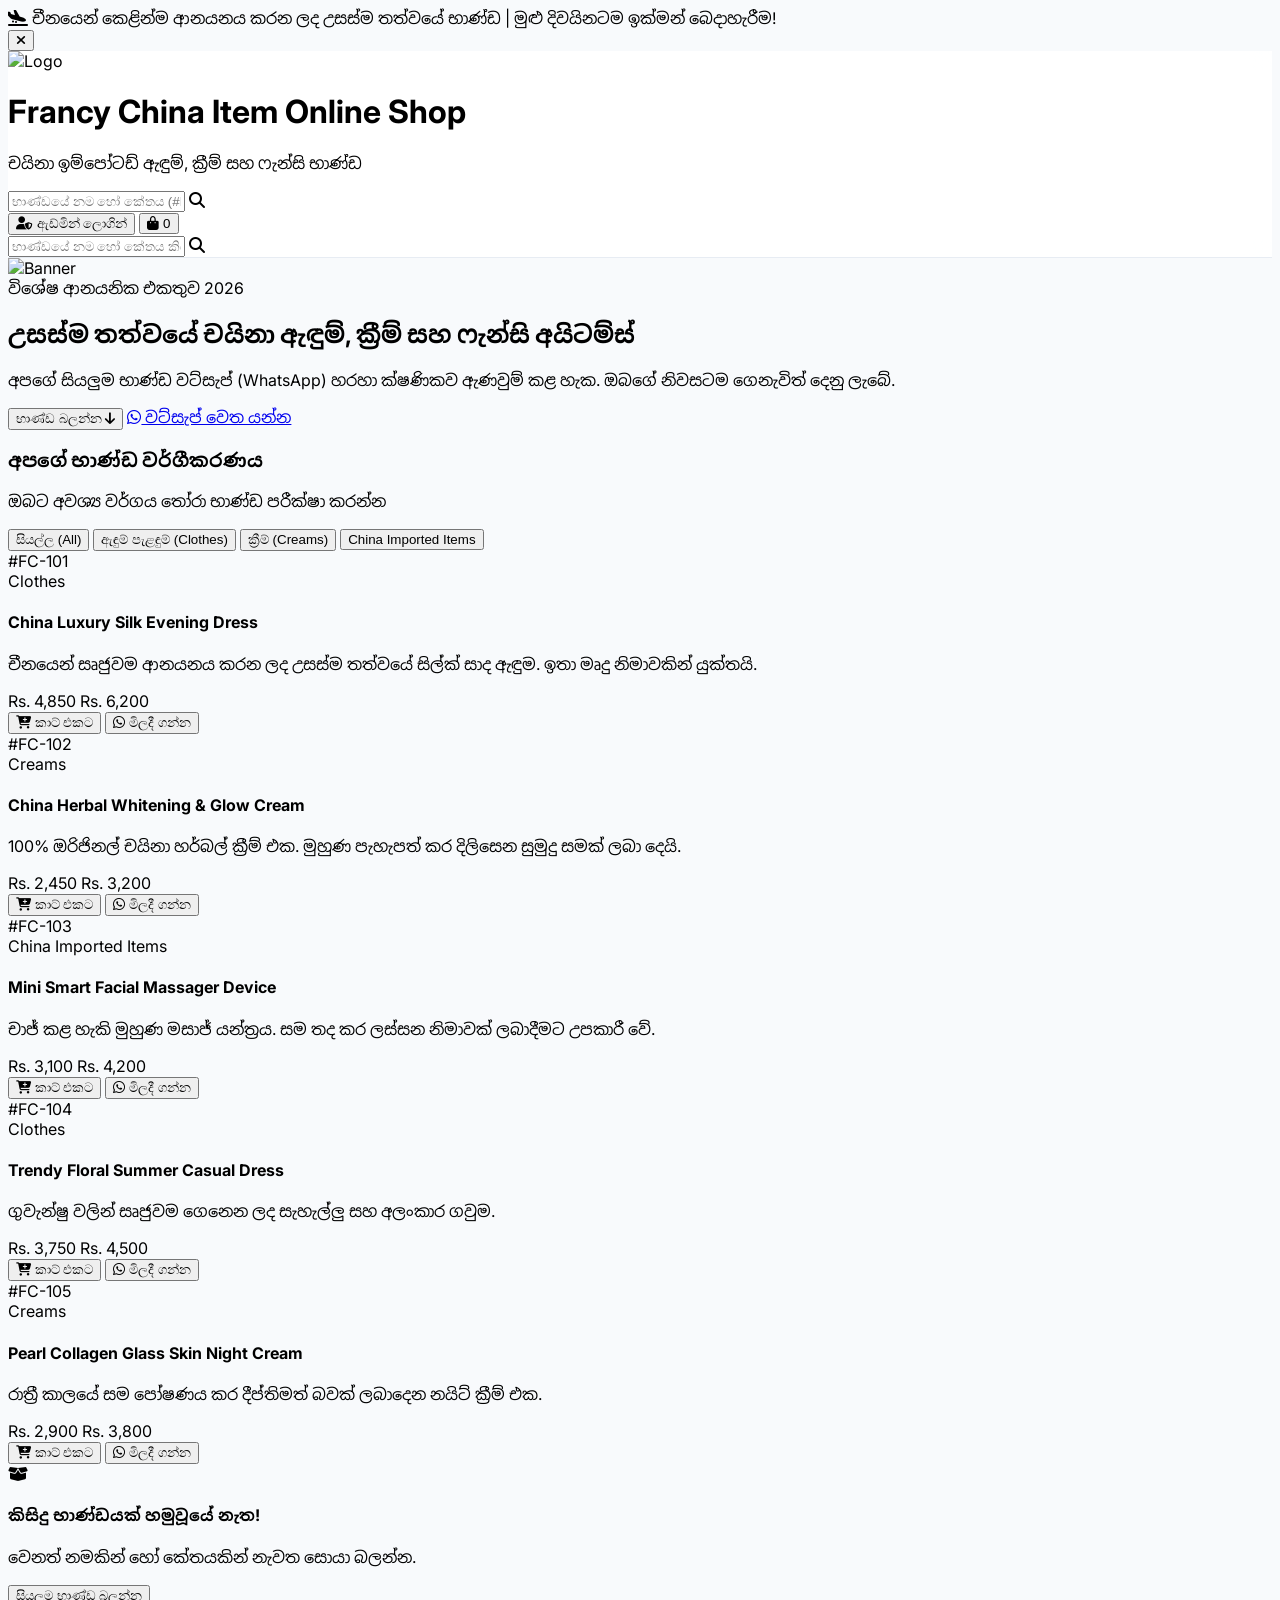
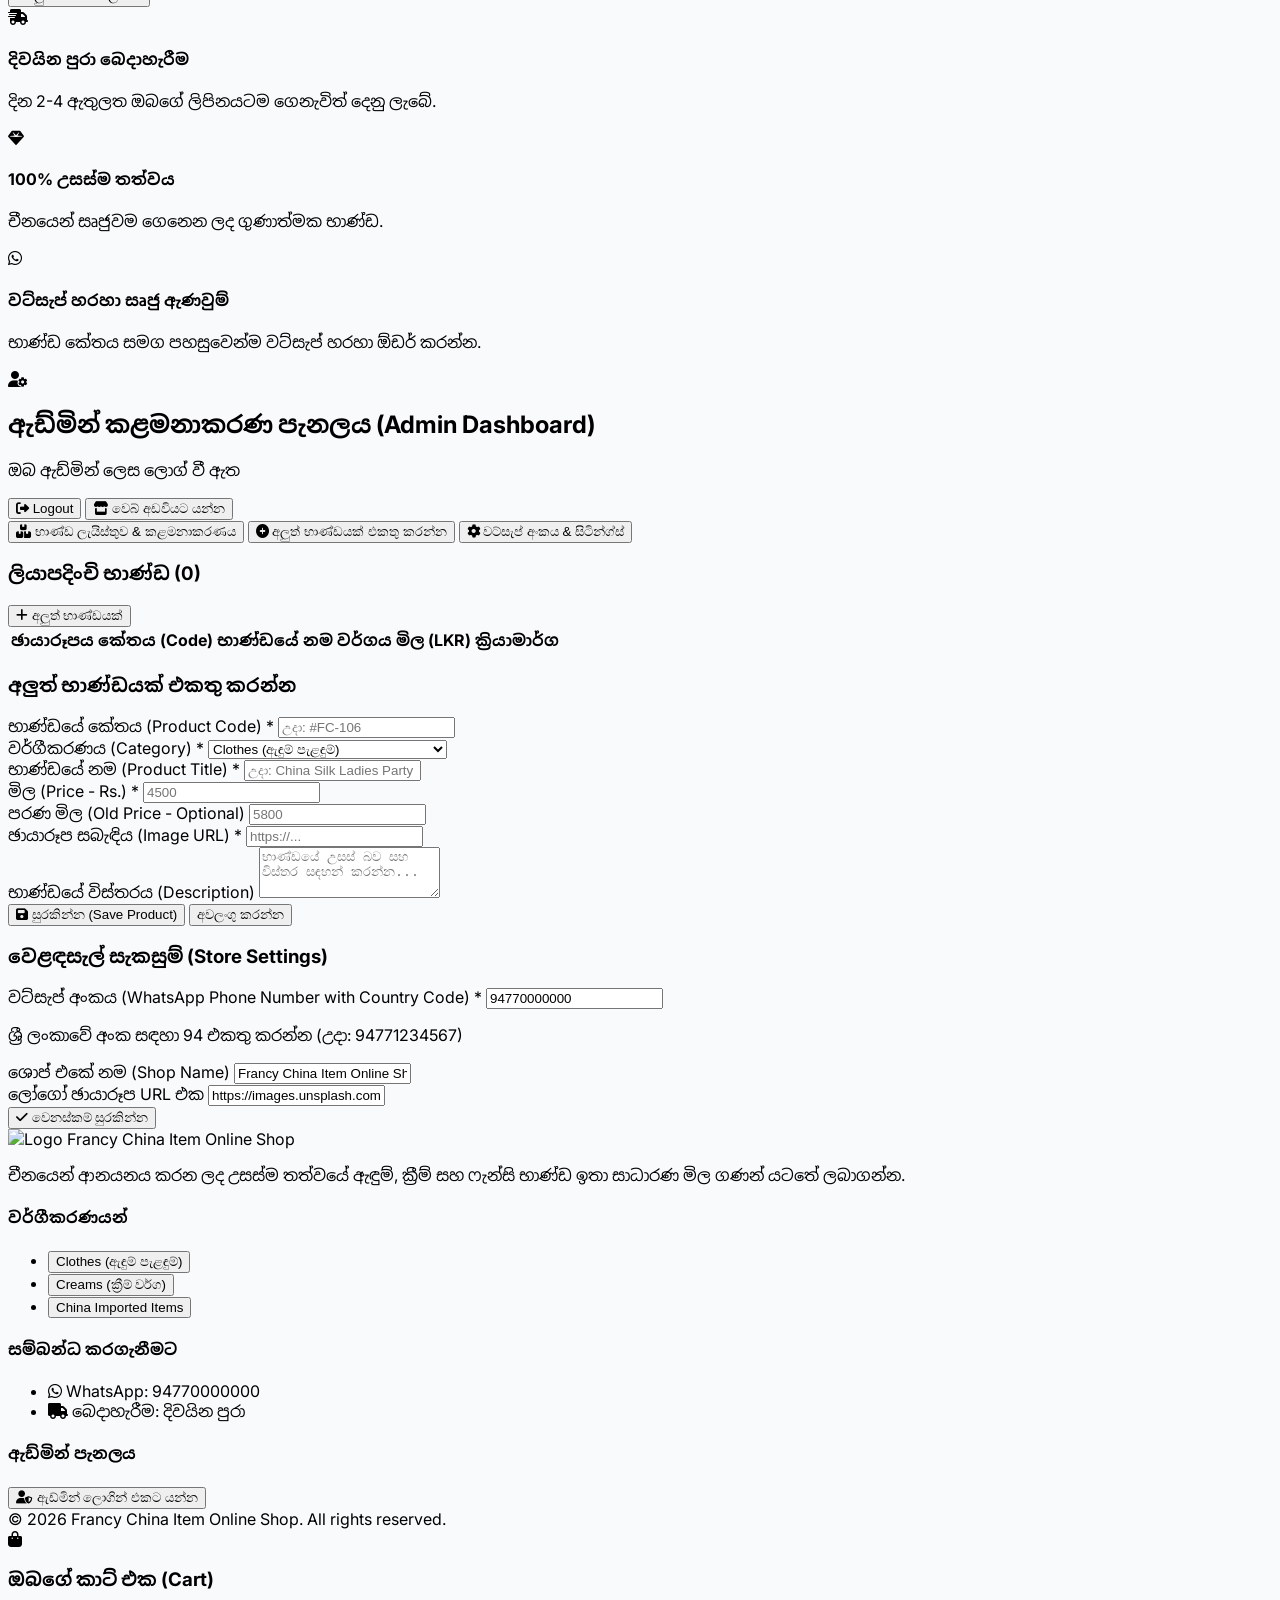
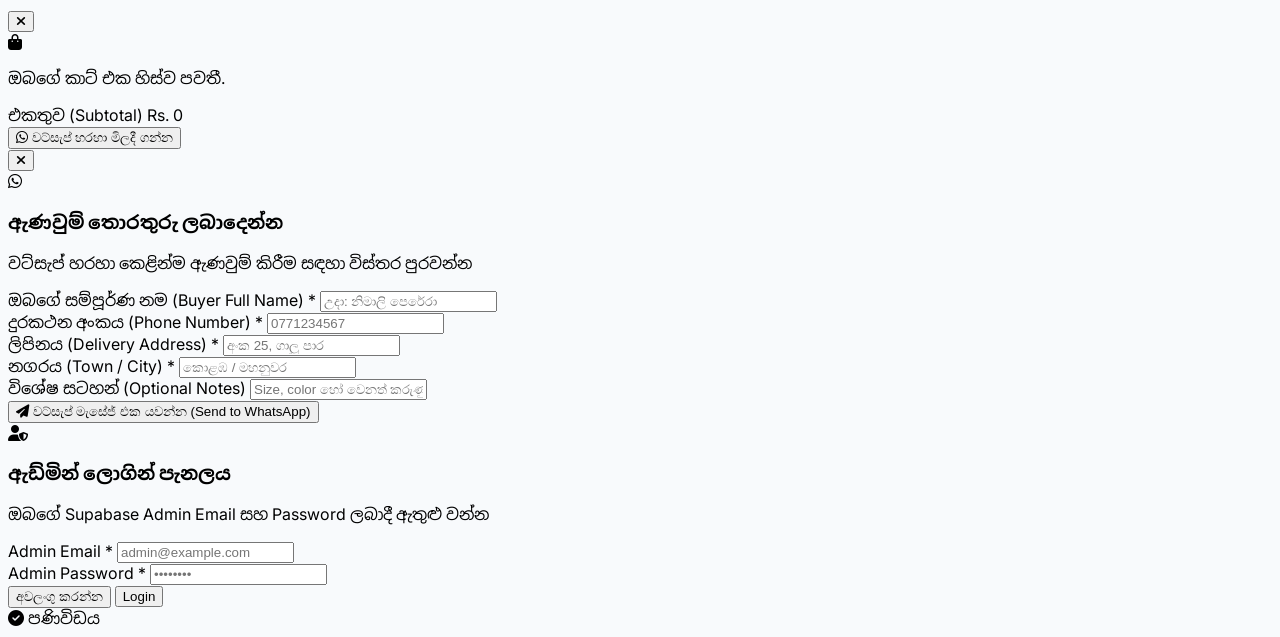
==== commit b60ece12: "Add files via upload" ====
--- a/index.html
+++ b/index.html
@@ -77,9 +77,9 @@
                 <div class="flex items-center space-x-3">
                     
                     <!-- EXPLICIT ADMIN LOGIN BUTTON IN HEADER -->
-                    <button onclick="openAdminLoginModal()" class="flex items-center space-x-1.5 px-3 py-2 sm:px-4 sm:py-2.5 bg-slate-900 hover:bg-rose-600 text-white rounded-xl text-xs sm:text-sm font-bold transition-all shadow-md">
+                    <button onclick="handleAdminHeaderBtn()" class="flex items-center space-x-1.5 px-3 py-2 sm:px-4 sm:py-2.5 bg-slate-900 hover:bg-rose-600 text-white rounded-xl text-xs sm:text-sm font-bold transition-all shadow-md">
                         <i class="fa-solid fa-user-shield text-rose-400"></i>
-                        <span>ඇඩ්මින් ලොගින්</span>
+                        <span id="admin-btn-text">ඇඩ්මින් ලොගින්</span>
                     </button>
 
                     <!-- Cart Button -->
@@ -201,12 +201,17 @@
                         </div>
                         <div>
                             <h2 class="text-lg font-bold">ඇඩ්මින් කළමනාකරණ පැනලය (Admin Dashboard)</h2>
-                            <p class="text-xs text-slate-400">අලුත් භාණ්ඩ ඇතුලත් කිරීම, මිල ගණන් සහ විස්තර වෙනස් කිරීම</p>
-                        </div>
-                    </div>
-                    <button onclick="closeAdminPortal()" class="px-4 py-2 bg-rose-600 hover:bg-rose-700 text-white rounded-xl text-xs font-bold transition-all flex items-center gap-2">
-                        <i class="fa-solid fa-store"></i> වෙබ් අඩවියට යන්න
-                    </button>
+                            <p class="text-xs text-slate-400" id="admin-email-display">ඔබ ඇඩ්මින් ලෙස ලොග් වී ඇත</p>
+                        </div>
+                    </div>
+                    <div class="flex items-center gap-3">
+                        <button onclick="logoutAdmin()" class="px-4 py-2 bg-slate-800 hover:bg-slate-700 text-rose-400 rounded-xl text-xs font-bold transition-all flex items-center gap-2 border border-slate-700">
+                            <i class="fa-solid fa-right-from-bracket"></i> Logout
+                        </button>
+                        <button onclick="closeAdminPortal()" class="px-4 py-2 bg-rose-600 hover:bg-rose-700 text-white rounded-xl text-xs font-bold transition-all flex items-center gap-2">
+                            <i class="fa-solid fa-store"></i> වෙබ් අඩවියට යන්න
+                        </button>
+                    </div>
                 </div>
 
                 <!-- Admin Tabs Nav -->
@@ -375,7 +380,7 @@
 
                 <div>
                     <h4 class="text-xs font-bold uppercase tracking-wider text-slate-300 mb-3">ඇඩ්මින් පැනලය</h4>
-                    <button onclick="openAdminLoginModal()" class="w-full py-2.5 px-4 bg-slate-800 hover:bg-rose-600 text-white rounded-xl text-xs font-bold transition-all border border-slate-700 flex items-center justify-center gap-2">
+                    <button onclick="handleAdminHeaderBtn()" class="w-full py-2.5 px-4 bg-slate-800 hover:bg-rose-600 text-white rounded-xl text-xs font-bold transition-all border border-slate-700 flex items-center justify-center gap-2">
                         <i class="fa-solid fa-user-shield"></i> ඇඩ්මින් ලොගින් එකට යන්න
                     </button>
                 </div>
@@ -472,23 +477,32 @@
         </div>
     </div>
 
-    <!-- 3. ADMIN LOGIN MODAL -->
+    <!-- 3. SUPABASE SECURE ADMIN LOGIN MODAL (EMAIL & PASSWORD) -->
     <div id="admin-login-modal" class="fixed inset-0 z-50 hidden flex items-center justify-center p-4 bg-slate-900/60 backdrop-blur-sm">
         <div class="bg-white rounded-3xl max-w-sm w-full p-6 shadow-2xl space-y-4 text-center">
             <div class="w-14 h-14 bg-rose-100 text-rose-600 rounded-2xl flex items-center justify-center text-2xl mx-auto">
-                <i class="fa-solid fa-lock"></i>
+                <i class="fa-solid fa-user-shield"></i>
             </div>
             <div>
-                <h3 class="text-lg font-bold text-slate-900">ඇඩ්මින් පැනලයට පිවිසෙන්න</h3>
-                <p class="text-xs text-slate-500">කරුණාකර ඇඩ්මින් PIN අංකය ඇතුලත් කරන්න</p>
-                <p class="text-xs text-rose-600 font-bold mt-1">(Default PIN: <span class="underline">1289</span>)</p>
-            </div>
-
-            <form onsubmit="verifyAdminPin(event)" class="space-y-3">
-                <input type="password" id="admin-pin-input" placeholder="PIN එක ගහන්න" maxlength="6" required class="w-full px-4 py-3 text-center text-xl tracking-widest rounded-xl border border-slate-200 focus:ring-2 focus:ring-rose-500">
-                <div class="flex gap-2">
+                <h3 class="text-lg font-bold text-slate-900">ඇඩ්මින් ලොගින් පැනලය</h3>
+                <p class="text-xs text-slate-500">ඔබගේ Supabase Admin Email සහ Password ලබාදී ඇතුළු වන්න</p>
+            </div>
+
+            <form onsubmit="verifyAdminAuth(event)" class="space-y-3 text-left">
+                <div>
+                    <label class="block text-xs font-bold text-slate-700 mb-1">Admin Email *</label>
+                    <input type="email" id="admin-email-input" required placeholder="admin@example.com" class="w-full px-3.5 py-2.5 text-xs sm:text-sm rounded-xl border border-slate-200 focus:ring-2 focus:ring-rose-500">
+                </div>
+                <div>
+                    <label class="block text-xs font-bold text-slate-700 mb-1">Admin Password *</label>
+                    <input type="password" id="admin-password-input" required placeholder="••••••••" class="w-full px-3.5 py-2.5 text-xs sm:text-sm rounded-xl border border-slate-200 focus:ring-2 focus:ring-rose-500">
+                </div>
+
+                <div class="flex gap-2 pt-2">
                     <button type="button" onclick="closeAdminLoginModal()" class="w-1/2 py-2.5 bg-slate-100 hover:bg-slate-200 text-slate-700 font-bold text-xs rounded-xl">අවලංගු කරන්න</button>
-                    <button type="submit" class="w-1/2 py-2.5 bg-rose-600 hover:bg-rose-700 text-white font-bold text-xs rounded-xl shadow-md">ඇතුල් වන්න</button>
+                    <button type="submit" id="admin-login-submit-btn" class="w-1/2 py-2.5 bg-rose-600 hover:bg-rose-700 text-white font-bold text-xs rounded-xl shadow-md">
+                        Login
+                    </button>
                 </div>
             </form>
         </div>
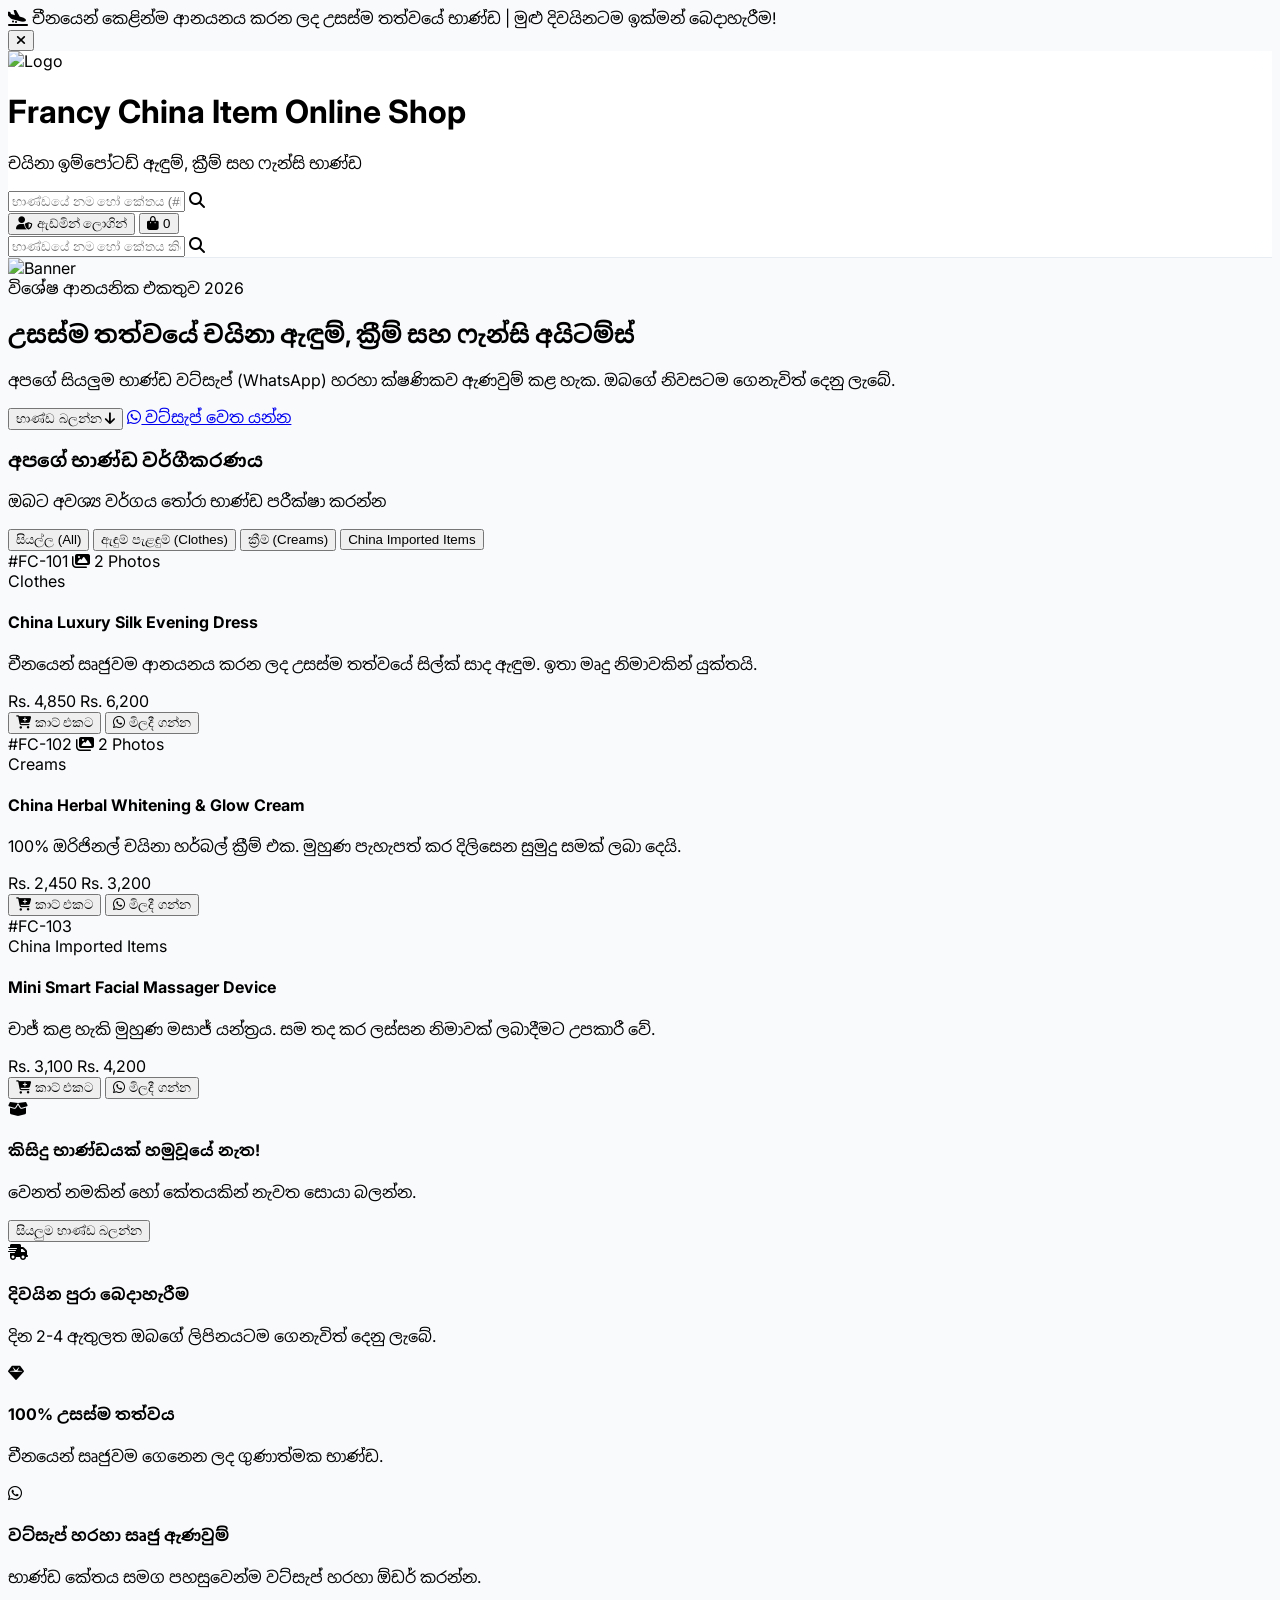
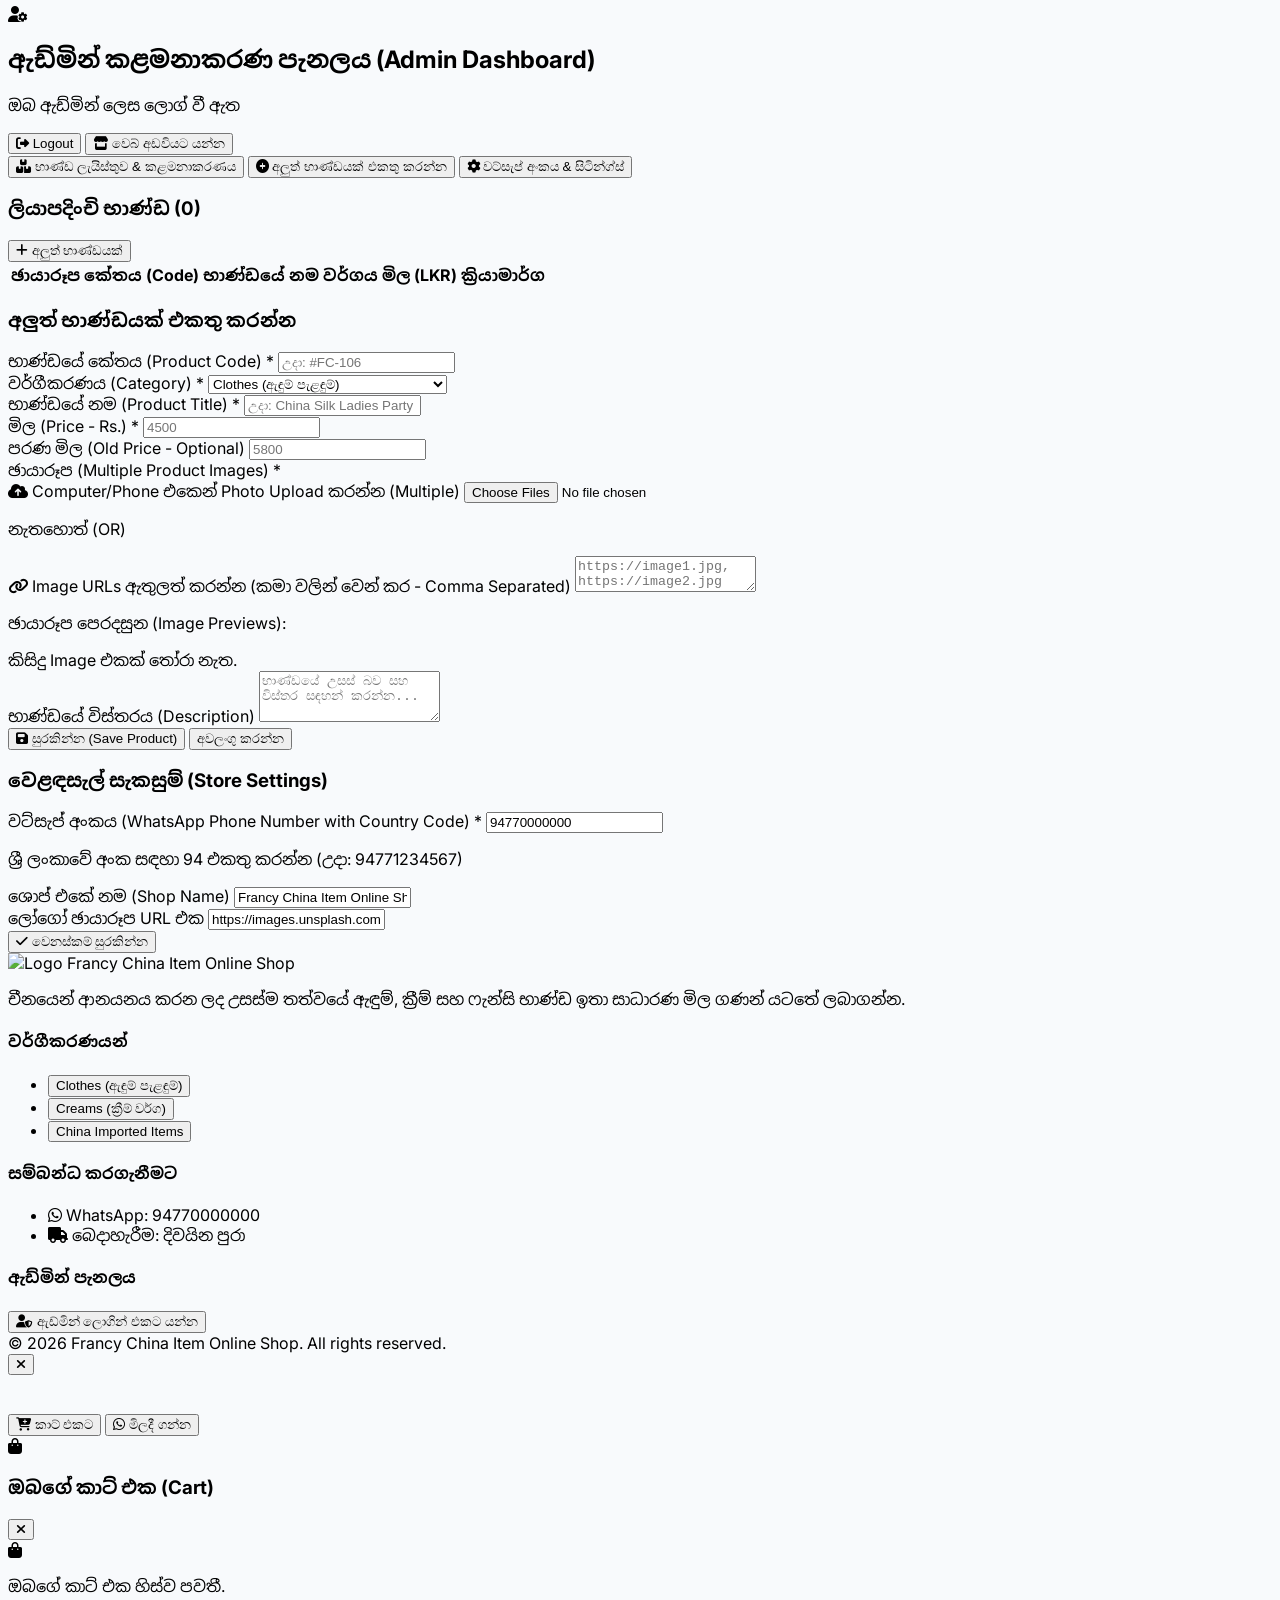
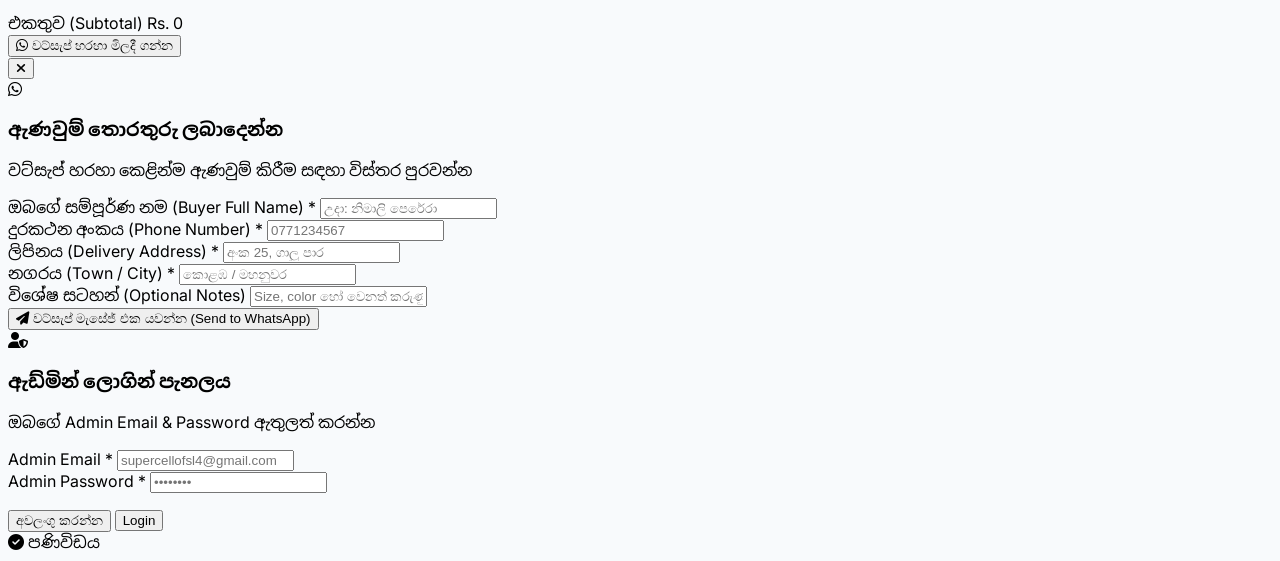
==== commit 24c5483a: "Add files via upload" ====
--- a/index.html
+++ b/index.html
@@ -240,7 +240,7 @@
                         <table class="w-full text-left text-xs sm:text-sm text-slate-600">
                             <thead class="bg-slate-100 text-slate-700 uppercase text-[11px] font-bold">
                                 <tr>
-                                    <th class="py-3 px-4">ඡායාරූපය</th>
+                                    <th class="py-3 px-4">ඡායාරූප</th>
                                     <th class="py-3 px-4">කේතය (Code)</th>
                                     <th class="py-3 px-4">භාණ්ඩයේ නම</th>
                                     <th class="py-3 px-4">වර්ගය</th>
@@ -291,9 +291,31 @@
                             </div>
                         </div>
 
-                        <div>
-                            <label class="block text-xs font-bold text-slate-700 mb-1">ඡායාරූප සබැඳිය (Image URL) *</label>
-                            <input type="url" id="admin-prod-img" required placeholder="https://..." class="w-full px-3.5 py-2.5 rounded-xl border border-slate-200 focus:ring-2 focus:ring-rose-500 text-xs sm:text-sm">
+                        <!-- MULTI-IMAGE UPLOAD & URL SECTION -->
+                        <div class="bg-slate-50 p-4 rounded-2xl border border-slate-200 space-y-3">
+                            <label class="block text-xs font-bold text-slate-800">ඡායාරූප (Multiple Product Images) *</label>
+                            
+                            <!-- File Upload Option -->
+                            <div>
+                                <label class="block text-[11px] font-semibold text-slate-600 mb-1"><i class="fa-solid fa-cloud-arrow-up text-rose-500 mr-1"></i> Computer/Phone එකෙන් Photo Upload කරන්න (Multiple)</label>
+                                <input type="file" id="admin-prod-file-input" multiple accept="image/*" onchange="handleImageFileUpload(event)" class="w-full text-xs text-slate-500 file:mr-3 file:py-2 file:px-4 file:rounded-xl file:border-0 file:text-xs file:font-bold file:bg-rose-50 file:text-rose-600 hover:file:bg-rose-100">
+                            </div>
+
+                            <p class="text-center text-[10px] text-slate-400 uppercase font-bold tracking-wider">නැතහොත් (OR)</p>
+
+                            <!-- Image URL Links Input (Comma separated) -->
+                            <div>
+                                <label class="block text-[11px] font-semibold text-slate-600 mb-1"><i class="fa-solid fa-link text-slate-500 mr-1"></i> Image URLs ඇතුලත් කරන්න (කමා වලින් වෙන් කර - Comma Separated)</label>
+                                <textarea id="admin-prod-img-urls" rows="2" placeholder="https://image1.jpg, https://image2.jpg" oninput="updateImagePreviewFromInput()" class="w-full px-3 py-2 rounded-xl border border-slate-200 text-xs font-mono"></textarea>
+                            </div>
+
+                            <!-- Preview Gallery -->
+                            <div>
+                                <p class="text-[11px] font-bold text-slate-700 mb-2">ඡායාරූප පෙරදසුන (Image Previews):</p>
+                                <div id="admin-image-preview-gallery" class="flex flex-wrap gap-2 min-h-[50px] items-center p-2 bg-white rounded-xl border border-slate-200">
+                                    <span class="text-xs text-slate-400 italic">කිසිදු Image එකක් තෝරා නැත.</span>
+                                </div>
+                            </div>
                         </div>
 
                         <div>
@@ -302,7 +324,7 @@
                         </div>
 
                         <div class="flex gap-3 pt-2">
-                            <button type="submit" class="px-6 py-3 bg-rose-600 hover:bg-rose-700 text-white font-bold text-xs sm:text-sm rounded-xl shadow-md transition-all">
+                            <button type="submit" id="admin-save-prod-btn" class="px-6 py-3 bg-rose-600 hover:bg-rose-700 text-white font-bold text-xs sm:text-sm rounded-xl shadow-md transition-all">
                                 <i class="fa-solid fa-floppy-disk mr-1"></i> සුරකින්න (Save Product)
                             </button>
                             <button type="button" onclick="switchAdminTab('products')" class="px-4 py-3 bg-slate-100 hover:bg-slate-200 text-slate-700 font-bold text-xs sm:text-sm rounded-xl">
@@ -396,6 +418,50 @@
 
     <!-- MODALS & DRAWERS -->
 
+    <!-- PRODUCT DETAIL MULTI-IMAGE MODAL -->
+    <div id="product-detail-modal" class="fixed inset-0 z-50 hidden flex items-center justify-center p-4 bg-slate-900/70 backdrop-blur-sm">
+        <div class="bg-white rounded-3xl max-w-2xl w-full p-6 shadow-2xl relative max-h-[90vh] overflow-y-auto space-y-4">
+            <button onclick="closeProductDetailModal()" class="absolute top-4 right-4 text-slate-400 hover:text-slate-600">
+                <i class="fa-solid fa-xmark text-xl"></i>
+            </button>
+
+            <div class="grid grid-cols-1 md:grid-cols-2 gap-6">
+                <!-- Main Image Preview & Thumbnails -->
+                <div class="space-y-3">
+                    <div class="h-64 bg-slate-50 rounded-2xl overflow-hidden border border-slate-100 flex items-center justify-center p-2">
+                        <img id="detail-main-img" src="" class="max-h-full max-w-full object-contain">
+                    </div>
+                    <div id="detail-thumbnails" class="flex gap-2 overflow-x-auto pb-1"></div>
+                </div>
+
+                <!-- Product Info -->
+                <div class="flex flex-col justify-between space-y-3">
+                    <div>
+                        <span id="detail-code" class="text-xs font-mono font-bold bg-slate-900 text-amber-400 px-2.5 py-1 rounded-md"></span>
+                        <h3 id="detail-title" class="text-lg font-extrabold text-slate-900 mt-2"></h3>
+                        <p id="detail-category" class="text-xs font-bold text-rose-600 mt-1"></p>
+                        <p id="detail-desc" class="text-xs text-slate-500 mt-3 leading-relaxed"></p>
+                    </div>
+
+                    <div class="space-y-3 pt-3 border-t border-slate-100">
+                        <div class="flex items-baseline space-x-2">
+                            <span id="detail-price" class="text-xl font-black text-rose-600"></span>
+                            <span id="detail-oldprice" class="text-xs text-slate-400 line-through"></span>
+                        </div>
+                        <div class="grid grid-cols-2 gap-2">
+                            <button id="detail-cart-btn" class="py-2.5 bg-slate-100 hover:bg-slate-200 text-slate-800 font-bold rounded-xl text-xs transition-colors flex items-center justify-center gap-1">
+                                <i class="fa-solid fa-cart-plus"></i> කාට් එකට
+                            </button>
+                            <button id="detail-buy-btn" class="py-2.5 bg-emerald-600 hover:bg-emerald-700 text-white font-bold rounded-xl text-xs transition-colors flex items-center justify-center gap-1 shadow-md">
+                                <i class="fa-brands fa-whatsapp"></i> මිලදී ගන්න
+                            </button>
+                        </div>
+                    </div>
+                </div>
+            </div>
+        </div>
+    </div>
+
     <!-- 1. CART DRAWER -->
     <div id="cart-drawer-overlay" onclick="toggleCartDrawer()" class="fixed inset-0 bg-slate-900/60 backdrop-blur-sm z-50 hidden"></div>
     <div id="cart-drawer" class="fixed top-0 right-0 h-full w-full max-w-md bg-white z-50 shadow-2xl transform translate-x-full transition-transform duration-300 flex flex-col">
@@ -477,7 +543,7 @@
         </div>
     </div>
 
-    <!-- 3. SUPABASE SECURE ADMIN LOGIN MODAL (EMAIL & PASSWORD) -->
+    <!-- 3. SUPABASE SECURE ADMIN LOGIN MODAL (EMAIL & PASSWORD + PASSCODE FALLBACK) -->
     <div id="admin-login-modal" class="fixed inset-0 z-50 hidden flex items-center justify-center p-4 bg-slate-900/60 backdrop-blur-sm">
         <div class="bg-white rounded-3xl max-w-sm w-full p-6 shadow-2xl space-y-4 text-center">
             <div class="w-14 h-14 bg-rose-100 text-rose-600 rounded-2xl flex items-center justify-center text-2xl mx-auto">
@@ -485,18 +551,20 @@
             </div>
             <div>
                 <h3 class="text-lg font-bold text-slate-900">ඇඩ්මින් ලොගින් පැනලය</h3>
-                <p class="text-xs text-slate-500">ඔබගේ Supabase Admin Email සහ Password ලබාදී ඇතුළු වන්න</p>
+                <p class="text-xs text-slate-500">ඔබගේ Admin Email & Password ඇතුලත් කරන්න</p>
             </div>
 
             <form onsubmit="verifyAdminAuth(event)" class="space-y-3 text-left">
                 <div>
                     <label class="block text-xs font-bold text-slate-700 mb-1">Admin Email *</label>
-                    <input type="email" id="admin-email-input" required placeholder="admin@example.com" class="w-full px-3.5 py-2.5 text-xs sm:text-sm rounded-xl border border-slate-200 focus:ring-2 focus:ring-rose-500">
+                    <input type="email" id="admin-email-input" required placeholder="supercellofsl4@gmail.com" class="w-full px-3.5 py-2.5 text-xs sm:text-sm rounded-xl border border-slate-200 focus:ring-2 focus:ring-rose-500">
                 </div>
                 <div>
                     <label class="block text-xs font-bold text-slate-700 mb-1">Admin Password *</label>
                     <input type="password" id="admin-password-input" required placeholder="••••••••" class="w-full px-3.5 py-2.5 text-xs sm:text-sm rounded-xl border border-slate-200 focus:ring-2 focus:ring-rose-500">
                 </div>
+
+                <p id="login-error-msg" class="text-xs font-bold text-rose-600 hidden text-center bg-rose-50 p-2 rounded-lg border border-rose-200"></p>
 
                 <div class="flex gap-2 pt-2">
                     <button type="button" onclick="closeAdminLoginModal()" class="w-1/2 py-2.5 bg-slate-100 hover:bg-slate-200 text-slate-700 font-bold text-xs rounded-xl">අවලංගු කරන්න</button>
--- a/style.css
+++ b/style.css
@@ -23,6 +23,7 @@
 /* Custom Scrollbar */
 ::-webkit-scrollbar {
     width: 8px;
+    height: 8px;
 }
 ::-webkit-scrollbar-track {
     background: #f1f5f9;
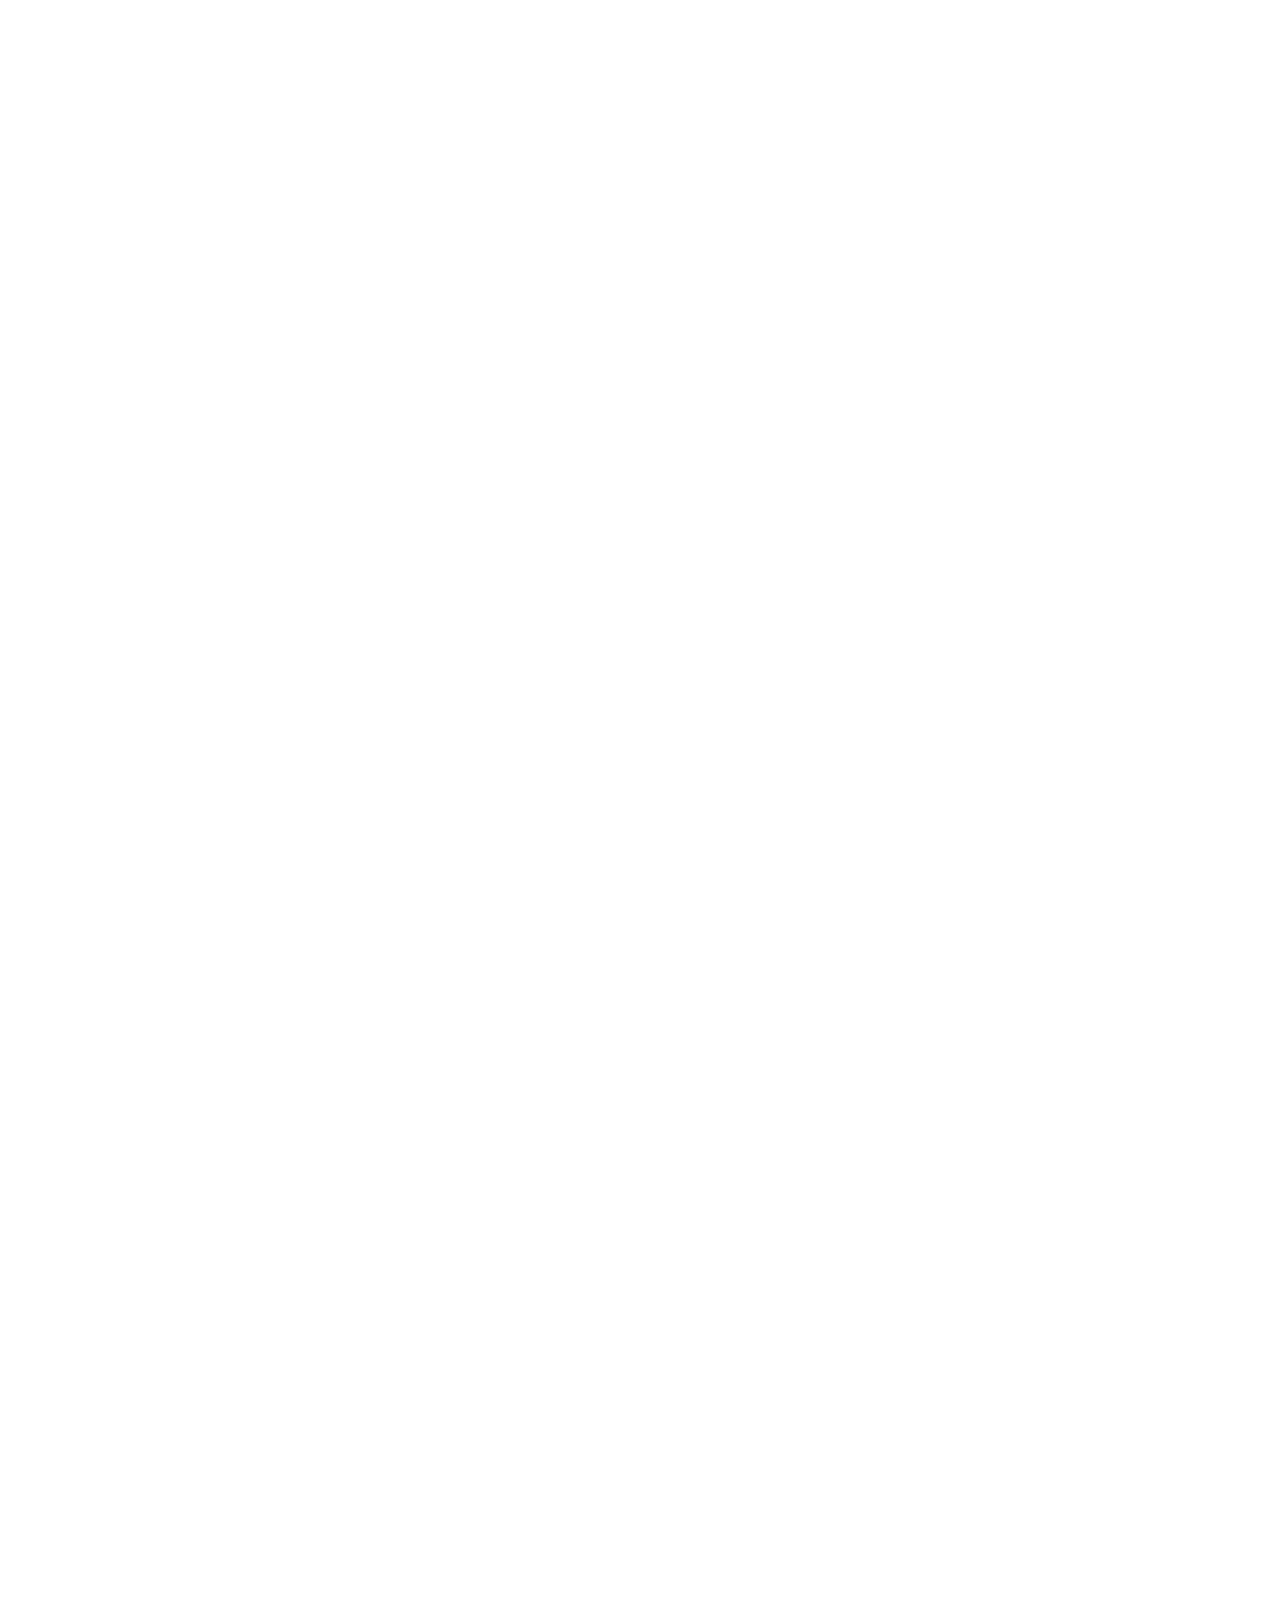
==== commit 9775fabc: "Add files via upload" ====
--- a/index.html
+++ b/index.html
@@ -1,588 +1,1850 @@
 <!DOCTYPE html>
-<html lang="si" class="scroll-smooth">
+<html lang="en" class="scroll-smooth i18n-pending">
 <head>
     <meta charset="UTF-8">
+    <meta name="tl-build" content="TL-BUILD-DIRECT-ADS-v3-SETTINGS">
     <meta name="viewport" content="width=device-width, initial-scale=1.0">
-    <title>Francy China Item Online Shop | චයිනා ඉම්පෝටඩ් අයිටම්ස් ශොප් එක</title>
-    
-    <!-- Tailwind CSS -->
+    <title>Francy China Item Online Shop</title>
+    <!-- භාෂාව යෙදෙන තෙක් පිටුව සඟවයි (සිංහල පෙළ ක්ෂණිකව පෙනීම වැළැක්වීමට) -->
+    <style>html.i18n-pending body { visibility: hidden; }</style>
+    <noscript><style>html.i18n-pending body { visibility: visible; }</style></noscript>
+    <script>setTimeout(function () { document.documentElement.classList.remove('i18n-pending'); }, 4000);</script>
+    <!-- Tailwind CSS CDN -->
     <script src="https://cdn.tailwindcss.com"></script>
+    <!-- Google Font Inter / Noto Sans Sinhala -->
+    <link rel="preconnect" href="https://fonts.googleapis.com">
+    <link rel="preconnect" href="https://fonts.gstatic.com" crossorigin>
+    <link href="https://fonts.googleapis.com/css2?family=Inter:wght@300;400;500;600;700&family=Noto+Sans+Sinhala:wght@400;500;700&family=Noto+Sans+Tamil:wght@400;500;700&display=swap" rel="stylesheet">
+    <!-- FontAwesome Icons -->
+    <link rel="stylesheet" href="https://cdnjs.cloudflare.com/ajax/libs/font-awesome/6.4.0/css/all.min.css">
+
+    <!-- Default වර්ණ (Admin එකෙන් වෙනස් කළ හැක) -->
+    <style>
+    :root{--b50:236 253 245;--b100:209 250 229;--b500:16 185 129;--b600:5 150 105;--b700:4 120 87;--b800:6 95 70;--a500:99 102 241;--a600:79 70 229;}
+    </style>
+
     <script>
-        tailwind.config = {
-            theme: {
-                extend: {
-                    colors: {
-                        primary: {
-                            50: '#fff1f2',
-                            100: '#ffe4e6',
-                            500: '#f43f5e',
-                            600: '#e11d48',
-                            700: '#be123c',
-                        },
-                        gold: '#d4af37'
+    tailwind.config = {
+        theme: {
+            extend: {
+                colors: {
+                    brand: {
+                        50:  'rgb(var(--b50) / <alpha-value>)',
+                        100: 'rgb(var(--b100) / <alpha-value>)',
+                        500: 'rgb(var(--b500) / <alpha-value>)',
+                        600: 'rgb(var(--b600) / <alpha-value>)',
+                        700: 'rgb(var(--b700) / <alpha-value>)',
+                        800: 'rgb(var(--b800) / <alpha-value>)',
                     },
-                    fontFamily: {
-                        sans: ['Inter', 'Noto Sans Sinhala', 'sans-serif'],
+                    accent: {
+                        500: 'rgb(var(--a500) / <alpha-value>)',
+                        600: 'rgb(var(--a600) / <alpha-value>)',
                     }
+                },
+                fontFamily: {
+                    // සිංහල අකුරු සඳහා Sinhala Sangam MN font එක ප්‍රමුඛතාවය ලෙස ලබා දීම
+                    sans: ['Inter', '"Noto Sans Sinhala"', '"Noto Sans Tamil"', '"Sinhala Sangam MN"', 'sans-serif'],
                 }
             }
         }
+    }
     </script>
-
-    <!-- FontAwesome & Google Fonts -->
-    <link rel="stylesheet" href="https://cdnjs.cloudflare.com/ajax/libs/font-awesome/6.4.0/css/all.min.css">
-    <link href="https://fonts.googleapis.com/css2?family=Inter:wght@300;400;500;600;700;800&family=Noto+Sans+Sinhala:wght@400;500;600;700;800&display=swap" rel="stylesheet">
+    <!-- Admin Settings loader -->
+    <script src="site-settings.js?v=4"></script>
+    <style>
+    /* සියලුම අකුරු සඳහා Font එක ස්ථිරවම යෙදීම */
+    body {
+        font-family: 'Inter', 'Noto Sans Sinhala', 'Noto Sans Tamil', 'Sinhala Sangam MN', sans-serif !important;
+    }
+
+    /* Custom scrollbar & visual refinements */
+    ::-webkit-scrollbar {
+        width: 8px;
+    }
+    ::-webkit-scrollbar-track {
+        background: #f1f5f9;
+    }
+    ::-webkit-scrollbar-thumb {
+        background: #cbd5e1;
+        border-radius: 4px;
+    }
+    ::-webkit-scrollbar-thumb:hover {
+        background: #94a3b8;
+    }
+    .ptab-btn { display:flex; align-items:center; gap:.5rem; padding:.625rem 1rem; border-radius:.75rem; font-size:.875rem; font-weight:600; white-space:nowrap; }\n    /* Francy storefront polish: motion, image-led cards and accessible transitions */
+    html { scroll-behavior: smooth; }
+    @keyframes francyRise { from { opacity:0; transform:translateY(18px) } to { opacity:1; transform:translateY(0) } }
+    #homeView > div.mb-8 { animation: francyRise .7s ease both; background-image: linear-gradient(100deg,rgba(15,23,42,.96),rgba(15,23,42,.72)), url('https://images.unsplash.com/photo-1441986300917-64674bd600d8?auto=format&fit=crop&w=1800&q=85'); background-size:cover; background-position:center; }
+    #itemsGrid > div { animation: francyRise .55s ease both; }
+    button, a, input, select { transition: color .2s ease, background-color .2s ease, border-color .2s ease, box-shadow .2s ease, transform .2s ease; }
+    button:hover { transform: translateY(-1px); }
+    @media (prefers-reduced-motion: reduce) { *,*::before,*::after { animation-duration:.01ms !important; animation-iteration-count:1 !important; scroll-behavior:auto !important; transition-duration:.01ms !important; } }
+
+    </style>
+</head>
+<body class="bg-slate-50 text-slate-800 font-sans min-h-screen flex flex-col justify-between antialiased selection:bg-brand-500 selection:text-white">
+
+    <!-- Header Navigation -->
+    <header class="bg-white border-b border-slate-200 sticky top-0 z-30 shadow-sm">
+        <div class="max-w-7xl mx-auto px-4 sm:px-6 lg:px-8 h-16 flex items-center justify-between gap-4">
+            <!-- Brand Logo -->
+            <a href="#" onclick="event.preventDefault(); showHome()" class="flex items-center gap-2 group">
+                <div class="w-10 h-10 rounded-xl bg-gradient-to-tr from-brand-600 to-accent-500 flex items-center justify-center text-white font-bold text-xl shadow-md group-hover:scale-105 transition-transform overflow-hidden">
+                    <i class="fa-solid fa-shirt"></i>
+                </div>
+                <div>
+                    <span class="text-xl font-bold bg-gradient-to-r from-brand-700 to-accent-600 bg-clip-text text-transparent tracking-tight">Francy China Item Online Shop</span>
+                    <span class="block text-[10px] text-slate-400 font-semibold -mt-1 uppercase tracking-wider">CHINA IMPORTS • BEAUTY • FASHION</span>
+                </div>
+            </a>
+
+            <!-- Global Search Bar (Desktop) -->
+            <div class="hidden md:flex flex-1 max-w-md mx-4">
+                <div class="relative w-full">
+                    <input type="text" id="globalSearchInput" onkeyup="handleSearch()" placeholder="Search China imports, clothes, creams..." 
+                        class="w-full pl-10 pr-4 py-2 text-sm bg-slate-100 border border-slate-200 rounded-full focus:outline-none focus:ring-2 focus:ring-brand-500 focus:bg-white transition-all">
+                    <i class="fa-solid fa-magnifying-glass absolute left-3.5 top-2.5 text-slate-400 text-sm"></i>
+                </div>
+            </div>
+
+            <!-- Header Action Buttons -->
+            <div class="flex items-center gap-2 sm:gap-3">
+                <!-- Language Switcher -->
+                <div class="relative" id="langWrap">
+                    <button type="button" id="langBtn" onclick="toggleLangMenu(event)" title="Language" class="text-xs bg-slate-100 hover:bg-slate-200 text-slate-700 font-semibold px-2.5 py-2 rounded-xl transition-all border border-slate-200 flex items-center gap-1.5">
+                        <i class="fa-solid fa-globe text-slate-500"></i><span id="langCode" data-i18n-skip class="font-bold">EN</span>
+                    </button>
+                    <div id="langMenu" class="hidden absolute right-0 mt-2 w-36 bg-white border border-slate-200 rounded-xl shadow-xl overflow-hidden z-40 text-sm">
+                        <button type="button" data-lang="en" onclick="setLanguage('en')" class="w-full text-left px-4 py-2.5 hover:bg-slate-50">English</button>
+                        <button type="button" data-lang="si" onclick="setLanguage('si')" class="w-full text-left px-4 py-2.5 hover:bg-slate-50">සිංහල</button>
+                        <button type="button" data-lang="ta" onclick="setLanguage('ta')" class="w-full text-left px-4 py-2.5 hover:bg-slate-50">தமிழ்</button>
+                    </div>
+                </div>
+
+                
+<!-- Post Ad Button -->
+                <button onclick="openPostAdModal()" class="bg-brand-600 hover:bg-brand-700 text-white text-xs sm:text-sm font-semibold px-3 sm:px-4 py-2 rounded-xl shadow-md hover:shadow-lg transition-all flex items-center gap-2">
+                    <i class="fa-solid fa-plus-circle"></i>
+                    <span class="hidden xs:inline">ඇඩ් එකක් දාන්න</span>
+                    <span class="xs:hidden">ඇඩ් දාන්න</span>
+                </button>
+
+                <!-- Auth Buttons Container -->
+                <div id="authButtons" data-i18n-skip class="flex items-center gap-2">
+                    <!-- Populated dynamically via JS -->
+                </div>
+
+                <!-- Admin Toggle Button -->
+                <a href="admin.html" class="text-xs bg-slate-100 hover:bg-slate-200 text-slate-700 font-semibold px-2.5 py-2 rounded-xl transition-all border border-slate-200" title="Admin Panel">
+                    <i class="fa-solid fa-user-shield text-slate-600"></i>
+                </a>
+            </div>
+        </div>
+
+        <!-- Mobile Search Bar -->
+        <div class="md:hidden px-4 pb-3 pt-1 border-t border-slate-100">
+            <div class="relative w-full">
+                <input type="text" id="globalSearchInputMobile" onkeyup="handleSearchMobile()" placeholder="Search products..." 
+                    class="w-full pl-9 pr-4 py-2 text-xs bg-slate-100 border border-slate-200 rounded-lg focus:outline-none focus:ring-2 focus:ring-brand-500">
+                <i class="fa-solid fa-magnifying-glass absolute left-3 top-2.5 text-slate-400 text-xs"></i>
+            </div>
+        </div>
+    </header>
+
+
+
+    <!-- MAIN CONTENT CONTAINER -->
+    <main id="homeView" class="max-w-7xl mx-auto px-4 sm:px-6 lg:px-8 py-6 flex-grow w-full">
+
+        <!-- Hero & Filter Header Section -->
+        <div class="mb-8 bg-gradient-to-r from-slate-900 via-brand-950 to-slate-900 rounded-3xl p-6 sm:p-8 text-white shadow-xl relative overflow-hidden">
+            <div class="absolute -right-10 -bottom-10 w-64 h-64 bg-brand-500/20 rounded-full blur-3xl pointer-events-none"></div>
+            <div class="relative z-10 max-w-2xl">
+                <span class="inline-block bg-brand-500/20 text-brand-300 text-xs font-semibold px-3 py-1 rounded-full mb-3 border border-brand-500/30">
+                    ✨ YOUR EVERYDAY FINDS, ALL IN ONE PLACE
+                </span>
+                <h1 class="text-2xl sm:text-4xl font-extrabold tracking-tight mb-2 leading-tight">
+                    Discover your new <br class="hidden sm:inline"><span class="text-brand-400">favourite things!</span>
+                </h1>
+                <p class="text-xs sm:text-sm text-slate-300 mb-6">
+                    Shop trending China imports, stylish clothes, beauty creams and everyday essentials — all in one convenient online shop.
+                </p>
+
+                <!-- Category Chips -->
+                <div class="flex flex-wrap gap-2 text-xs font-medium">
+                    <button onclick="filterCategory('ALL')" id="catBtn-ALL" class="cat-filter-btn active bg-brand-600 text-white px-4 py-2 rounded-xl transition-all shadow-sm">
+                        සියල්ල (All)
+                    </button>
+                    <button onclick="filterCategory('Clothes')" id="catBtn-Clothes" class="cat-filter-btn bg-white/10 hover:bg-white/20 text-slate-200 px-4 py-2 rounded-xl transition-all">
+                        <i class="fa-solid fa-shirt mr-1"></i> ඇඳුම් (Clothes)
+                    </button>
+                    <button onclick="filterCategory('Shoes')" id="catBtn-Shoes" class="cat-filter-btn bg-white/10 hover:bg-white/20 text-slate-200 px-4 py-2 rounded-xl transition-all">
+                        <i class="fa-solid fa-shoe-prints mr-1"></i> සපත්තු (Shoes)
+                    </button>
+                    <button onclick="filterCategory('Accessories')" id="catBtn-Accessories" class="cat-filter-btn bg-white/10 hover:bg-white/20 text-slate-200 px-4 py-2 rounded-xl transition-all">
+                        <i class="fa-solid fa-bag-shopping mr-1"></i> Bags & Accessories
+                    </button>
+                    <button onclick="filterCategory('Beauty')" id="catBtn-Beauty" class="cat-filter-btn bg-white/10 hover:bg-white/20 text-slate-200 px-4 py-2 rounded-xl transition-all">
+                        <i class="fa-solid fa-spa mr-1"></i> Beauty & Creams
+                    </button>
+                    <button onclick="filterCategory('Imported')" id="catBtn-Imported" class="cat-filter-btn bg-white/10 hover:bg-white/20 text-slate-200 px-4 py-2 rounded-xl transition-all">
+                        <i class="fa-solid fa-box-open mr-1"></i> China Imports
+                    </button>
+                </div>
+            </div>
+        </div>
+
+        <!-- Visual category highlights -->
+        <section class="grid grid-cols-1 sm:grid-cols-3 gap-4 mb-8" aria-label="Shop categories">
+          <button onclick="showCategoryAndScroll('Imported')" class="group relative min-h-36 overflow-hidden rounded-2xl text-left shadow-md bg-slate-900">
+            <img src="https://images.unsplash.com/photo-1523275335684-37898b6baf30?auto=format&fit=crop&w=900&q=80" alt="Accessories and imported finds" class="absolute inset-0 w-full h-full object-cover opacity-70 group-hover:scale-105"/>
+            <span class="absolute inset-0 bg-gradient-to-r from-slate-950/85 to-transparent"></span>
+            <span class="relative block p-5 text-white"><span class="text-xs uppercase tracking-widest text-emerald-200">Fresh arrivals</span><strong class="mt-1 block text-xl">China Imports</strong><span class="text-sm text-white/80">Explore new finds →</span></span>
+          </button>
+          <button onclick="showCategoryAndScroll('Clothes')" class="group relative min-h-36 overflow-hidden rounded-2xl text-left shadow-md bg-slate-900">
+            <img src="https://images.unsplash.com/photo-1483985988355-763728e1935b?auto=format&fit=crop&w=900&q=80" alt="Fashion clothing collection" class="absolute inset-0 w-full h-full object-cover opacity-70 group-hover:scale-105"/>
+            <span class="absolute inset-0 bg-gradient-to-r from-slate-950/85 to-transparent"></span>
+            <span class="relative block p-5 text-white"><span class="text-xs uppercase tracking-widest text-pink-200">Style edit</span><strong class="mt-1 block text-xl">Clothing</strong><span class="text-sm text-white/80">Find your look →</span></span>
+          </button>
+          <button onclick="showCategoryAndScroll('Beauty')" class="group relative min-h-36 overflow-hidden rounded-2xl text-left shadow-md bg-slate-900">
+            <img src="https://images.unsplash.com/photo-1608248543803-ba4f8c70ae0b?auto=format&fit=crop&w=900&q=80" alt="Beauty and skincare products" class="absolute inset-0 w-full h-full object-cover opacity-70 group-hover:scale-105"/>
+            <span class="absolute inset-0 bg-gradient-to-r from-slate-950/85 to-transparent"></span>
+            <span class="relative block p-5 text-white"><span class="text-xs uppercase tracking-widest text-amber-200">Beauty picks</span><strong class="mt-1 block text-xl">Beauty & Creams</strong><span class="text-sm text-white/80">Discover skincare →</span></span>
+          </button>
+        </section>
+
+        <!-- Controls Row (Sort & Stats) -->
+        <div class="flex flex-col sm:flex-row justify-between items-start sm:items-center gap-4 mb-6">
+            <div>
+                <h2 class="text-lg font-bold text-slate-800 flex items-center gap-2">
+                    <span>නවතම භාණ්ඩ</span>
+                    <span id="activeFilterBadge" class="text-xs bg-slate-200 text-slate-600 px-2 py-0.5 rounded-full font-normal">සියල්ල</span>
+                </h2>
+                <p class="text-xs text-slate-500" id="itemCountText">තෝරාගත් භාණ්ඩ පෙන්වයි</p>
+            </div>
+
+            <!-- Sorting Dropdown -->
+            <div class="flex items-center gap-2 self-end sm:self-auto">
+                <label for="sortSelect" class="text-xs text-slate-500 font-medium">පිළිවෙල:</label>
+                <select id="sortSelect" onchange="applySorting()" class="text-xs bg-white border border-slate-200 rounded-lg px-3 py-2 font-medium text-slate-700 focus:outline-none focus:ring-2 focus:ring-brand-500">
+                    <option value="newest">නවතම ඒව (Newest First)</option>
+                    <option value="priceLow">මිල: අඩුම සිට වැඩිම (Price: Low to High)</option>
+                    <option value="priceHigh">මිල: වැඩිම සිට අඩුම (Price: High to Low)</option>
+                </select>
+            </div>
+        </div>
+
+        <!-- Layout Grid with Main Feed & Side Tips -->
+        <div class="grid grid-cols-1 lg:grid-cols-4 gap-6">
+
+            <!-- Storefront Items Grid (3 Columns on Desktop) -->
+            <div class="lg:col-span-3">
+                <div id="itemsGrid" data-i18n-skip class="grid grid-cols-1 sm:grid-cols-2 xl:grid-cols-3 gap-5">
+                    <!-- Cards injected dynamically via JS -->
+                </div>
+
+                <!-- Empty State -->
+                <div id="emptyState" class="hidden bg-white border border-slate-200 rounded-2xl p-12 text-center my-8">
+                    <div class="w-16 h-16 bg-slate-100 text-slate-400 rounded-full flex items-center justify-center mx-auto mb-4 text-2xl">
+                        <i class="fa-solid fa-box-open"></i>
+                    </div>
+                    <h3 class="text-base font-bold text-slate-700 mb-1">කිසිදු භාණ්ඩයක් හමු නොවුනි</h3>
+                    <p class="text-xs text-slate-500 mb-4">ඔබ සෙවූ පරාමිතීන්ට අදාළ භාණ්ඩ දැනට නොමැත. කරුණාකර වෙනත් නමක් සෙවුම් කරන්න.</p>
+                    <button onclick="resetFilters()" class="text-xs bg-brand-600 hover:bg-brand-700 text-white font-semibold px-4 py-2 rounded-lg transition-all">
+                        සියලුම භාණ්ඩ පෙන්වන්න
+                    </button>
+                </div>
+            </div>
+
+            <!-- Sidebar Column (Safety Tips) -->
+            <div class="lg:col-span-1 space-y-6">
+                
+                <!-- Buyer Safety Box -->
+                <div class="bg-emerald-50/70 border border-emerald-200/80 rounded-2xl p-4 text-emerald-900 shadow-sm">
+                    <h4 class="font-bold text-xs uppercase tracking-wider text-brand-800 flex items-center gap-1.5 mb-2">
+                        <i class="fa-solid fa-shield-halved text-brand-600"></i>
+                        ආරක්ෂිත මිලදී ගැනීමේ උපදෙස්
+                    </h4>
+                    <ul class="text-xs space-y-2 text-emerald-800/90 leading-relaxed">
+                        <li class="flex items-start gap-1.5">
+                            <i class="fa-solid fa-check text-brand-600 text-[10px] mt-1"></i>
+                            <span>භාණ්ඩය පරික්ෂා කිරීමට පෙර කිසිවිටෙකත් අත්පිට මුදල් නොගෙවන්න.</span>
+                        </li>
+                        <li class="flex items-start gap-1.5">
+                            <i class="fa-solid fa-check text-brand-600 text-[10px] mt-1"></i>
+                            <span>විකුණුම්කරුගේ WhatsApp අංකයට සෘජුවම සම්බන්ධ වී විස්තර තහවුරු කරගන්න.</span>
+                        </li>
+                        <li class="flex items-start gap-1.5">
+                            <i class="fa-solid fa-check text-brand-600 text-[10px] mt-1"></i>
+                            <span>Cash on Delivery (COD) කුරියර් පහසුකම් භාවිතා කිරීමට උත්සාහ කරන්න.</span>
+                        </li>
+                    </ul>
+                </div>
+
+            </div>
+        </div>
+
+        </main>
+
+    <!-- PROFILE PAGE (වෙනම පිටුවක් ලෙස) -->
+    <main id="profileView" class="hidden max-w-5xl mx-auto px-4 sm:px-6 lg:px-8 py-6 flex-grow w-full">
+        <button onclick="showHome()" class="text-xs font-semibold text-slate-500 hover:text-brand-600 mb-4 transition-colors">← Back to shop</button>
+
+        <!-- Profile header -->
+        <div class="bg-white rounded-3xl border border-slate-200 shadow-sm p-5 flex items-center gap-4 mb-5">
+            <div id="profAvatar" class="w-16 h-16 rounded-2xl bg-gradient-to-tr from-brand-600 to-accent-500 text-white text-2xl font-bold flex items-center justify-center flex-shrink-0">?</div>
+            <div class="min-w-0 flex-1">
+                <h1 id="profHeadName" class="text-lg font-bold text-slate-900 truncate"></h1>
+                <p id="profHeadEmail" class="text-xs text-slate-500 truncate"></p>
+                <p id="profHeadCity" class="text-xs text-slate-400 truncate"></p>
+            </div>
+            <button onclick="handleLogout()" class="text-xs text-red-600 font-semibold bg-red-50 hover:bg-red-100 px-3.5 py-2 rounded-xl transition-all flex-shrink-0"><i class="fa-solid fa-right-from-bracket mr-1"></i>Logout</button>
+        </div>
+
+        <div class="grid md:grid-cols-[210px_minmax(0,1fr)] gap-5">
+            <!-- Tabs -->
+            <nav class="flex md:flex-col gap-2 overflow-x-auto pb-1 md:pb-0 self-start md:w-full">
+                <button id="ptabBtn-ads" onclick="setProfileTab('ads')" class="ptab-btn"><i class="fa-solid fa-rectangle-list w-4 text-center"></i><span>My Ads</span></button>
+                <button id="ptabBtn-details" onclick="setProfileTab('details')" class="ptab-btn"><i class="fa-solid fa-user-pen w-4 text-center"></i><span>Profile Details</span></button>
+                <button id="ptabBtn-password" onclick="setProfileTab('password')" class="ptab-btn"><i class="fa-solid fa-lock w-4 text-center"></i><span>Password</span></button>
+            </nav>
+
+            <section class="min-w-0">
+                <!-- My Ads -->
+                <div id="ptab-ads" class="space-y-4">
+                    <div class="grid grid-cols-2 sm:grid-cols-4 gap-3">
+                        <div class="bg-white border border-slate-200 rounded-2xl p-3 text-center"><div id="statTotal" class="text-xl font-extrabold text-slate-900">0</div><div class="text-[11px] text-slate-500">Total</div></div>
+                        <div class="bg-white border border-slate-200 rounded-2xl p-3 text-center"><div id="statApproved" class="text-xl font-extrabold text-emerald-600">0</div><div class="text-[11px] text-slate-500">Approved</div></div>
+                        <div class="bg-white border border-slate-200 rounded-2xl p-3 text-center"><div id="statPending" class="text-xl font-extrabold text-amber-600">0</div><div class="text-[11px] text-slate-500">Pending</div></div>
+                        <div class="bg-white border border-slate-200 rounded-2xl p-3 text-center"><div id="statRejected" class="text-xl font-extrabold text-red-600">0</div><div class="text-[11px] text-slate-500">Rejected</div></div>
+                    </div>
+                    <div class="flex items-start justify-between gap-3">
+                        <div>
+                            <h2 class="text-base font-bold text-slate-900">Your ads</h2>
+                            <p class="text-xs text-slate-500">Edit or delete your ads here. Editing an ad sends it for Admin approval again.</p>
+                        </div>
+                        <button onclick="openPostAdModal()" class="bg-brand-600 hover:bg-brand-700 text-white text-xs font-semibold px-3.5 py-2 rounded-xl shadow-md transition-all flex items-center gap-1.5 flex-shrink-0 whitespace-nowrap"><i class="fa-solid fa-plus-circle"></i><span>Post New Ad</span></button>
+                    </div>
+                    <div id="myAdsList" data-i18n-skip class="space-y-3"></div>
+                </div>
+
+                <!-- Profile details -->
+                <div id="ptab-details" class="hidden bg-white border border-slate-200 rounded-3xl p-5 sm:p-6 shadow-sm">
+                    <h2 class="text-base font-bold text-slate-900 mb-4">Profile Details</h2>
+                    <form id="profileForm" onsubmit="handleProfileSave(event)" class="space-y-3.5 text-xs max-w-lg">
+                        <p id="profileMsg" class="hidden"></p>
+                        <div>
+                            <label class="block font-semibold text-slate-700 mb-1">Login Email <span class="text-slate-400 font-normal">(cannot be changed)</span></label>
+                            <input type="email" id="profEmail" disabled class="w-full px-3.5 py-2.5 bg-slate-100 border border-slate-200 rounded-xl text-slate-500 cursor-not-allowed">
+                        </div>
+                        <div>
+                            <label class="block font-semibold text-slate-700 mb-1">Name *</label>
+                            <input type="text" id="profName" required minlength="2" maxlength="60" class="w-full px-3.5 py-2.5 bg-slate-50 border border-slate-200 rounded-xl focus:ring-2 focus:ring-brand-500 focus:bg-white outline-none">
+                        </div>
+                        <div>
+                            <label class="block font-semibold text-slate-700 mb-1">Phone / WhatsApp number</label>
+                            <input type="tel" id="profPhone" maxlength="20" placeholder="0771234567" class="w-full px-3.5 py-2.5 bg-slate-50 border border-slate-200 rounded-xl focus:ring-2 focus:ring-brand-500 focus:bg-white outline-none">
+                            <p class="text-[10px] text-slate-400 mt-1">Used to auto-fill new ads.</p>
+                        </div>
+                        <div>
+                            <label class="block font-semibold text-slate-700 mb-1">City</label>
+                            <input type="text" id="profCity" maxlength="80" placeholder="Colombo" class="w-full px-3.5 py-2.5 bg-slate-50 border border-slate-200 rounded-xl focus:ring-2 focus:ring-brand-500 focus:bg-white outline-none">
+                        </div>
+                        <div>
+                            <label class="block font-semibold text-slate-700 mb-1">About me (Bio)</label>
+                            <textarea id="profBio" rows="3" maxlength="300" class="w-full px-3.5 py-2.5 bg-slate-50 border border-slate-200 rounded-xl focus:ring-2 focus:ring-brand-500 focus:bg-white outline-none"></textarea>
+                        </div>
+                        <button type="submit" class="bg-brand-600 hover:bg-brand-700 text-white font-bold px-6 py-3 rounded-xl shadow-md transition-all">Save details</button>
+                    </form>
+                </div>
+
+                <!-- Password -->
+                <div id="ptab-password" class="hidden bg-white border border-slate-200 rounded-3xl p-5 sm:p-6 shadow-sm">
+                    <h2 class="text-base font-bold text-slate-900 mb-4">Choose a new password</h2>
+                    <form id="passForm" onsubmit="handlePasswordChange(event)" class="space-y-3.5 text-xs max-w-lg">
+                        <p id="passMsg" class="hidden"></p>
+                        <input type="password" id="profNewPass" required minlength="6" placeholder="අලුත් මුරපදය (අවම අක්ෂර 6)" class="w-full px-3.5 py-2.5 bg-slate-50 border border-slate-200 rounded-xl focus:ring-2 focus:ring-brand-500 focus:bg-white outline-none">
+                        <input type="password" id="profNewPass2" required minlength="6" placeholder="නැවත ඇතුළත් කරන්න" class="w-full px-3.5 py-2.5 bg-slate-50 border border-slate-200 rounded-xl focus:ring-2 focus:ring-brand-500 focus:bg-white outline-none">
+                        <button type="submit" class="bg-slate-800 hover:bg-slate-900 text-white font-bold px-6 py-3 rounded-xl transition-all">මුරපදය වෙනස් කරන්න</button>
+                    </form>
+                </div>
+            </section>
+        </div>
+    </main>
+
+    <!-- Advertisement: Adsterra Banner 728x90 (පිටුවේ යට) -->
+    <div id="adTopWrap" class="max-w-7xl mx-auto px-4 mt-8 w-full">
+        <p class="text-[10px] uppercase tracking-wider text-slate-400 text-center mb-1">Advertisement</p>
+        <div id="adTop" style="width:100%;height:90px;overflow:hidden;">
+            <div id="adTopInner" data-i18n-skip style="width:728px;height:90px;margin:0 auto;transform-origin:top left;">
+                <script>
+                      atOptions = {
+                        'key' : '64c90c5bf24cebab97f7d07a7ddcca39',
+                        'format' : 'iframe',
+                        'height' : 90,
+                        'width' : 728,
+                        'params' : {}
+                          };
+                </script>
+<script src="https://bauval.org/22/64c90c5bf24cebab97f7d07a7ddcca39"></script>
+            </div>
+        </div>
+    </div>
+
+    <!-- FOOTER SECTION -->
+    <footer class="bg-slate-900 text-slate-400 text-xs border-t border-slate-800 mt-12">
+        <div class="max-w-7xl mx-auto px-4 sm:px-6 lg:px-8 py-10">
+            <div class="grid grid-cols-1 md:grid-cols-4 gap-8 mb-8">
+                <!-- Brand Info -->
+                <div class="space-y-3">
+                    <div class="flex items-center gap-2">
+                        <div class="w-8 h-8 rounded-lg bg-brand-600 flex items-center justify-center text-white font-bold overflow-hidden">
+                            <i class="fa-solid fa-shirt"></i>
+                        </div>
+                        <span class="text-lg font-bold text-white tracking-tight">Francy China Item Online Shop</span>
+                    </div>
+                    <p class="leading-relaxed text-slate-400">
+                        ශ්‍රී ලාංකිකයන් සඳහාම විශේෂයෙන් සකස් කළ භාවිත කළ ඇඳුම් සහ සපත්තු මිලදී ගැනීමේ සහ විකිණීමේ අංක 1 වේදිකාව.
+                    </p>
+                </div>
+
+                <!-- Quick Links -->
+                <div>
+                    <h4 class="text-white font-bold uppercase tracking-wider text-[11px] mb-3">ඉක්මන් පිවිසුම්</h4>
+                    <ul class="space-y-2">
+                        <li><a href="#" onclick="showCategoryAndScroll('Clothes')" class="hover:text-white transition-colors">ඇඳුම් (Clothes)</a></li>
+                        <li><a href="#" onclick="showCategoryAndScroll('Shoes')" class="hover:text-white transition-colors">සපත්තු (Shoes)</a></li>
+                        <li><a href="#" onclick="showCategoryAndScroll('Accessories')" class="hover:text-white transition-colors">උපාංග (Accessories)</a></li>
+                        <li><a href="#" onclick="openPostAdModal()" class="hover:text-white transition-colors text-brand-400">ඇඩ් එකක් පළ කරන්න</a></li>
+                    </ul>
+                </div>
+
+                <!-- Legal / Policies -->
+                <div>
+                    <h4 class="text-white font-bold uppercase tracking-wider text-[11px] mb-3">නීතිමය සහ පද</h4>
+                    <ul class="space-y-2">
+                        <li><a href="#" onclick="openModal('privacyModal')" class="hover:text-white transition-colors">Privacy Policy (රහස්‍යතා ප්‍රතිපත්තිය)</a></li>
+                        <li><a href="#" onclick="openModal('termsModal')" class="hover:text-white transition-colors">Terms of Service (සේවා කොන්දේසි)</a></li>
+                        <li><a href="#" onclick="openModal('aboutModal')" class="hover:text-white transition-colors">About Us (අප ගැන)</a></li>
+                        <li><a href="#" onclick="openModal('contactModal')" class="hover:text-white transition-colors">Contact Us (සම්බන්ධ වන්න)</a></li>
+                    </ul>
+                </div>
+
+                <!-- Contact -->
+                <div>
+                    <h4 class="text-white font-bold uppercase tracking-wider text-[11px] mb-3">සම්බන්ධ කර ගැනීමට</h4>
+                    <p class="mb-2">විමසීම් සඳහා: support@thriftlanka.lk</p>
+                    <p class="text-slate-500 text-[11px]">Designed for fast C2C trading.</p>
+                </div>
+            </div>
+
+            <div class="border-t border-slate-800 pt-6 flex flex-col sm:flex-row justify-between items-center gap-4 text-slate-500">
+                <p>© 2026 Francy China Item Online Shop. All rights reserved.</p>
+                <div class="flex gap-4">
+                    <a href="#" class="hover:text-white"><i class="fa-brands fa-facebook text-base"></i></a>
+                    <a href="#" class="hover:text-white"><i class="fa-brands fa-instagram text-base"></i></a>
+                    <a href="#" class="hover:text-white"><i class="fa-brands fa-whatsapp text-base"></i></a>
+                </div>
+            </div>
+        </div>
+    </footer>
+
+    <div id="toastBox" class="fixed top-4 left-1/2 -translate-x-1/2 z-[100] space-y-2 pointer-events-none w-[92%] max-w-sm"></div>
+
+    <!-- ==================== MODALS SECTION ==================== -->
+
+    <!-- 1. ITEM DETAILS MODAL (AliExpress-style) -->
+    <div id="itemDetailModal" class="fixed inset-0 bg-slate-900/60 backdrop-blur-sm z-50 hidden overflow-y-auto">
+        <div class="min-h-full flex items-start justify-center sm:p-4">
+            <div class="bg-white sm:rounded-3xl max-w-6xl w-full shadow-2xl sm:my-4 relative">
+                <button onclick="closeItemDetail()" class="absolute top-3 right-3 z-20 bg-slate-900/70 hover:bg-slate-900 text-white w-9 h-9 rounded-full flex items-center justify-center transition-all" title="Close">
+                    <i class="fa-solid fa-xmark"></i>
+                </button>
+
+                <div class="p-4 sm:p-6 grid lg:grid-cols-2 gap-6">
+                    <!-- Gallery: thumbnails + main image -->
+                    <div class="flex flex-col-reverse sm:flex-row gap-3 min-w-0 self-start">
+                        <div id="galleryThumbs" data-i18n-skip class="flex sm:flex-col gap-2 sm:w-16 overflow-x-auto sm:overflow-y-auto sm:max-h-[480px] flex-shrink-0 pb-1"></div>
+                        <div class="relative flex-1 min-w-0 bg-slate-100 rounded-2xl overflow-hidden aspect-square">
+                            <img id="modalItemImage" src="" alt="Product" class="w-full h-full object-contain bg-slate-100">
+                            <span id="modalItemBadge" class="absolute top-3 left-3 bg-slate-900/80 text-white text-[11px] font-bold px-3 py-1 rounded-full uppercase tracking-wide">Condition</span>
+                            <button id="galPrev" type="button" onclick="galleryStep(-1)" class="absolute left-2 top-1/2 -translate-y-1/2 w-9 h-9 rounded-full bg-white/90 hover:bg-white text-slate-800 shadow flex items-center justify-center"><i class="fa-solid fa-chevron-left"></i></button>
+                            <button id="galNext" type="button" onclick="galleryStep(1)" class="absolute right-2 top-1/2 -translate-y-1/2 w-9 h-9 rounded-full bg-white/90 hover:bg-white text-slate-800 shadow flex items-center justify-center"><i class="fa-solid fa-chevron-right"></i></button>
+                            <span id="galCounter" data-i18n-skip class="absolute bottom-3 right-3 bg-black/60 text-white text-[11px] font-semibold px-2.5 py-0.5 rounded-full"></span>
+                        </div>
+                    </div>
+
+                    <!-- Info column -->
+                    <div class="space-y-4 min-w-0">
+                        <h2 id="modalItemTitle" class="text-lg sm:text-xl font-bold text-slate-900 leading-snug pr-10 lg:pr-0">Item Title</h2>
+
+                        <div class="flex flex-wrap items-center gap-x-3 gap-y-1 text-xs text-slate-500">
+                            <span class="bg-slate-100 text-slate-700 font-bold px-2.5 py-0.5 rounded-full text-[11px]" id="modalItemCategory">Category</span>
+                            <span><i class="fa-solid fa-location-dot text-red-500 mr-1"></i><span id="modalItemLocation">City</span></span>
+                            <span><i class="fa-regular fa-clock mr-1"></i><span id="modalItemDate">Date</span></span>
+                        </div>
+
+                        <!-- Price box -->
+                        <div class="rounded-xl border border-brand-500 overflow-hidden">
+                            <div class="bg-gradient-to-r from-brand-700 to-brand-500 text-white px-4 py-2 text-sm font-bold">Francy China Item Online Shop · Pre-loved Deal</div>
+                            <div class="px-4 py-3">
+                                <span id="modalItemPrice" class="text-3xl font-extrabold text-slate-900">Rs. 0</span>
+                                <p class="text-[11px] text-slate-400 mt-1">විකුණුම්කරු සමඟ සෘජුවම ගනුදෙනු කරන්න</p>
+                            </div>
+                        </div>
+
+                        <!-- Info rows -->
+                        <div class="divide-y divide-slate-100 border border-slate-100 rounded-xl text-sm">
+                            <div class="flex items-center gap-3 p-3">
+                                <div class="w-9 h-9 rounded-full bg-brand-100 text-brand-700 flex items-center justify-center flex-shrink-0"><i class="fa-solid fa-user"></i></div>
+                                <div class="min-w-0">
+                                    <p class="text-[11px] text-slate-400">Sold By</p>
+                                    <p class="font-bold text-slate-800 truncate"><span id="modalItemSeller">Seller</span></p>
+                                </div>
+                                <span class="ml-auto text-xs text-emerald-600 font-semibold whitespace-nowrap"><i class="fa-solid fa-circle-check mr-1"></i>Verified Seller</span>
+                            </div>
+                            <div class="flex items-center gap-3 p-3">
+                                <i class="fa-solid fa-shirt text-brand-600 w-5 text-center"></i>
+                                <span class="text-slate-500">Condition:</span> <b id="modalItemCondition" class="text-slate-800">-</b>
+                            </div>
+                            <div class="flex items-center gap-3 p-3">
+                                <i class="fa-solid fa-location-dot text-red-500 w-5 text-center"></i>
+                                <span class="text-slate-500">Location:</span> <b id="modalItemLocation2" class="text-slate-800">-</b>
+                            </div>
+                        </div>
+
+
+                        <!-- Description (WhatsApp / Share බොත්තම් වලට උඩින්) -->
+                        <div>
+                            <h3 class="font-bold text-slate-900 mb-2">භාණ්ඩ විස්තරය (Item description)</h3>
+                            <p id="modalItemDescription" class="text-sm text-slate-700 leading-relaxed whitespace-pre-line break-words">Description goes here...</p>
+                        </div>
+
+                        <!-- Safety tip -->
+                        <div class="flex items-start gap-3 p-3 text-xs text-slate-500 bg-slate-50 border border-slate-100 rounded-xl">
+                            <i class="fa-solid fa-shield-halved text-brand-600 w-5 text-center mt-0.5"></i>
+                            <span>ආරක්ෂිත ගනුදෙනුවට: මුදල් ගෙවීමට පෙර භාණ්ඩය පරීක්ෂා කරන්න. හැකිනම් මුහුණට මුහුණ හමුවී ගනුදෙනු කරන්න.</span>
+                        </div>
+
+                        <!-- Actions -->
+                        <div class="space-y-2 pt-1">
+                            <button id="modalBuyWhatsappBtn" onclick="openOrderModal()" class="w-full bg-emerald-600 hover:bg-emerald-700 text-white font-bold py-3.5 px-4 rounded-xl shadow-lg hover:shadow-xl transition-all flex items-center justify-center gap-2 text-sm sm:text-base">
+                                <i class="fa-brands fa-whatsapp text-xl"></i>
+                                <span>WhatsApp හරහා සෘජුවම මිලදී ගන්න</span>
+                            </button>
+                            <button type="button" onclick="shareAd()" class="w-full bg-slate-100 hover:bg-slate-200 text-slate-700 font-semibold py-3 rounded-xl transition-all flex items-center justify-center gap-2 text-sm">
+                                <i class="fa-solid fa-share-nodes"></i> Share
+                            </button>
+                        </div>
+                    </div>
+                </div>
+            </div>
+        </div>
+    </div>
+
     
-    <!-- Supabase JS CDN -->
-    <script src="https://cdn.jsdelivr.net/npm/@supabase/supabase-js@2"></script>
-
-    <!-- Custom CSS -->
-    <link rel="stylesheet" href="style.css">
-</head>
-<body class="min-h-screen flex flex-col justify-between text-slate-800">
-
-    <!-- ANNOUNCEMENT TOP BAR -->
-    <div id="announcement-bar" class="bg-gradient-to-r from-rose-600 via-pink-600 to-rose-700 text-white text-xs sm:text-sm py-2 px-4 font-semibold shadow-inner flex justify-between items-center">
-        <div class="flex-1 text-center">
-            <span id="announcement-text"><i class="fa-solid fa-plane-arrival mr-2"></i> චීනයෙන් කෙළින්ම ආනයනය කරන ලද උසස්ම තත්වයේ භාණ්ඩ | මුළු දිවයිනටම ඉක්මන් බෙදාහැරීම!</span>
-        </div>
-        <button onclick="document.getElementById('announcement-bar').style.display='none'" class="text-white/80 hover:text-white pl-2">
-            <i class="fa-solid fa-xmark"></i>
-        </button>
+<!-- 2. WHATSAPP ORDER FORM MODAL -->
+    <div id="orderModal" class="fixed inset-0 bg-slate-900/60 backdrop-blur-sm z-50 hidden flex items-center justify-center p-4 overflow-y-auto">
+        <div class="bg-white rounded-3xl max-w-md w-full p-6 shadow-2xl relative my-8">
+            <button onclick="closeModal('orderModal')" class="absolute top-4 right-4 text-slate-400 hover:text-slate-600 w-8 h-8 rounded-full flex items-center justify-center">
+                <i class="fa-solid fa-xmark text-lg"></i>
+            </button>
+
+            <div class="text-center mb-6">
+                <div class="w-12 h-12 bg-emerald-100 text-emerald-600 rounded-2xl flex items-center justify-center mx-auto mb-2 text-2xl">
+                    <i class="fa-brands fa-whatsapp"></i>
+                </div>
+                <h3 class="text-lg font-bold text-slate-900">විකුණුම්කරුට Message එකක් යවන්න</h3>
+                <p class="text-xs text-slate-500">ඔබගේ විස්තර ඇතුළත් කළ පසු WhatsApp ඇප් එක සෘජුවම විවෘත වේ.</p>
+            </div>
+
+            <form id="whatsappOrderForm" onsubmit="sendWhatsAppOrder(event)" class="space-y-4">
+                <div>
+                    <label class="block text-xs font-semibold text-slate-700 mb-1">ඔබගේ නම (Buyer Name) *</label>
+                    <input type="text" id="buyerName" required placeholder="උදා: කසුන් පෙරේරා" 
+                        class="w-full px-3.5 py-2.5 text-xs bg-slate-50 border border-slate-200 rounded-xl focus:ring-2 focus:ring-emerald-500 focus:bg-white outline-none">
+                </div>
+                <div>
+                    <label class="block text-xs font-semibold text-slate-700 mb-1">දුරකථන අංකය (Phone) *</label>
+                    <input type="tel" id="buyerPhone" required placeholder="උදා: 0771234567" 
+                        class="w-full px-3.5 py-2.5 text-xs bg-slate-50 border border-slate-200 rounded-xl focus:ring-2 focus:ring-emerald-500 focus:bg-white outline-none">
+                </div>
+                <div>
+                    <label class="block text-xs font-semibold text-slate-700 mb-1">ලිපිනය / නගරය (Delivery Location) *</label>
+                    <input type="text" id="buyerAddress" required placeholder="උදා: නුගේගොඩ, කොළඹ" 
+                        class="w-full px-3.5 py-2.5 text-xs bg-slate-50 border border-slate-200 rounded-xl focus:ring-2 focus:ring-emerald-500 focus:bg-white outline-none">
+                </div>
+                <div>
+                    <label class="block text-xs font-semibold text-slate-700 mb-1">විශේෂ සටහන් (Optional - Size/Color)</label>
+                    <input type="text" id="buyerNote" placeholder="උදා: Size M ද? Courier කරන්න පුලුවන්ද?" 
+                        class="w-full px-3.5 py-2.5 text-xs bg-slate-50 border border-slate-200 rounded-xl focus:ring-2 focus:ring-emerald-500 focus:bg-white outline-none">
+                </div>
+
+                <button type="submit" class="w-full bg-emerald-600 hover:bg-emerald-700 text-white font-bold py-3 rounded-xl shadow-md hover:shadow-lg transition-all text-xs flex items-center justify-center gap-2">
+                    <i class="fa-brands fa-whatsapp text-lg"></i>
+                    <span>WhatsApp වෙත යොමු වන්න</span>
+                </button>
+            </form>
+        </div>
     </div>
 
-    <!-- MAIN HEADER / NAVIGATION -->
-    <header class="sticky top-0 z-40 glass-header shadow-sm">
-        <div class="max-w-7xl mx-auto px-4 sm:px-6 lg:px-8">
-            <div class="flex items-center justify-between h-20">
-
-                <!-- Logo & Shop Name -->
-                <div class="flex items-center space-x-3 cursor-pointer" onclick="navigateTo('home')">
-                    <img id="store-logo" src="https://images.unsplash.com/photo-1542291026-7eec264c27ff?auto=format&fit=crop&w=200&q=80" alt="Logo" class="w-12 h-12 rounded-full object-cover border-2 border-rose-500 shadow-md transition-transform hover:scale-105">
+    <!-- 3. POST NEW AD MODAL -->
+    <div id="postAdModal" class="fixed inset-0 bg-slate-900/60 backdrop-blur-sm z-50 hidden flex items-center justify-center p-4 overflow-y-auto">
+        <div class="bg-white rounded-3xl max-w-lg w-full p-6 shadow-2xl relative my-8">
+            <button onclick="closeModal('postAdModal')" class="absolute top-4 right-4 text-slate-400 hover:text-slate-600 w-8 h-8 rounded-full flex items-center justify-center">
+                <i class="fa-solid fa-xmark text-lg"></i>
+            </button>
+
+            <div class="mb-5">
+                <h3 id="postModalTitle" data-i18n-skip class="text-xl font-bold text-slate-900">නව ඇඩ් එකක් පළ කරන්න</h3>
+                <p class="text-xs text-slate-500">ඔබගේ භාණ්ඩයේ විස්තර ඇතුළත් කරන්න. Admin අනුමැතියෙන් පසු සජීවී වේ.</p>
+            </div>
+
+            <form id="postAdForm" onsubmit="handlePostAdSubmit(event)" class="space-y-3.5 text-xs">
+                <div>
+                    <label class="block font-semibold text-slate-700 mb-1">භාණ්ඩයේ නම (Title) *</label>
+                    <input type="text" id="adTitle" required placeholder="උදා: Mens Denim Jacket (Size L)" 
+                        class="w-full px-3.5 py-2.5 bg-slate-50 border border-slate-200 rounded-xl focus:ring-2 focus:ring-brand-500 focus:bg-white outline-none">
+                </div>
+
+                <div class="grid grid-cols-2 gap-3">
                     <div>
-                        <h1 id="store-name" class="text-lg sm:text-2xl font-black text-transparent bg-clip-text bg-gradient-to-r from-rose-600 to-pink-600 tracking-tight">
-                            Francy China Item Online Shop
-                        </h1>
-                        <p id="store-tagline" class="text-[11px] sm:text-xs text-slate-500 font-medium">චයිනා ඉම්පෝටඩ් ඇඳුම්, ක්‍රීම් සහ ෆැන්සි භාණ්ඩ</p>
-                    </div>
-                </div>
-
-                <!-- Desktop Search Bar -->
-                <div class="hidden md:flex flex-1 max-w-md mx-6 relative">
-                    <input type="text" id="desktop-search" oninput="handleSearch(this.value)" placeholder="භාණ්ඩයේ නම හෝ කේතය (#FC-101) මගින් සොයන්න..." class="w-full pl-10 pr-4 py-2.5 rounded-full border border-slate-200 focus:outline-none focus:ring-2 focus:ring-rose-500 bg-slate-50/80 text-xs sm:text-sm">
-                    <i class="fa-solid fa-magnifying-glass absolute left-3.5 top-3 text-slate-400"></i>
-                </div>
-
-                <!-- Right Action Buttons -->
-                <div class="flex items-center space-x-3">
-                    
-                    <!-- EXPLICIT ADMIN LOGIN BUTTON IN HEADER -->
-                    <button onclick="handleAdminHeaderBtn()" class="flex items-center space-x-1.5 px-3 py-2 sm:px-4 sm:py-2.5 bg-slate-900 hover:bg-rose-600 text-white rounded-xl text-xs sm:text-sm font-bold transition-all shadow-md">
-                        <i class="fa-solid fa-user-shield text-rose-400"></i>
-                        <span id="admin-btn-text">ඇඩ්මින් ලොගින්</span>
-                    </button>
-
-                    <!-- Cart Button -->
-                    <button onclick="toggleCartDrawer()" class="relative p-2.5 text-slate-700 hover:text-rose-600 bg-slate-100 hover:bg-rose-50 rounded-xl transition-all">
-                        <i class="fa-solid fa-bag-shopping text-xl"></i>
-                        <span id="cart-count-badge" class="absolute -top-1.5 -right-1.5 bg-gradient-to-r from-rose-600 to-pink-600 text-white text-[10px] font-bold rounded-full h-5 w-5 flex items-center justify-center border-2 border-white pulse-badge">0</span>
-                    </button>
-
-                </div>
-            </div>
-
-            <!-- Mobile Search Bar -->
-            <div class="pb-3 md:hidden">
-                <div class="relative">
-                    <input type="text" id="mobile-search" oninput="handleSearch(this.value)" placeholder="භාණ්ඩයේ නම හෝ කේතය කියන්න..." class="w-full pl-10 pr-4 py-2 rounded-full border border-slate-200 focus:outline-none focus:ring-2 focus:ring-rose-500 text-xs bg-white">
-                    <i class="fa-solid fa-magnifying-glass absolute left-3.5 top-2.5 text-slate-400"></i>
-                </div>
-            </div>
-        </div>
-    </header>
-
-    <!-- MAIN VIEW AREA -->
-    <main class="flex-grow">
-        
-        <!-- STOREFRONT VIEW -->
-        <div id="storefront-view" class="space-y-8 pb-12">
-
-            <!-- HERO BANNER -->
-            <section class="max-w-7xl mx-auto px-4 sm:px-6 lg:px-8 pt-6">
-                <div class="relative rounded-3xl overflow-hidden shadow-2xl bg-slate-900 min-h-[320px] sm:min-h-[420px] flex items-center">
-                    <img id="hero-bg-img" src="https://images.unsplash.com/photo-1483985988355-763728e1935b?auto=format&fit=crop&w=1200&q=80" class="absolute inset-0 w-full h-full object-cover opacity-40 transition-opacity duration-1000" alt="Banner">
-                    <div class="absolute inset-0 bg-gradient-to-r from-black/80 via-black/50 to-transparent"></div>
-
-                    <div class="relative z-10 max-w-2xl px-6 sm:px-12 py-10 text-white space-y-4">
-                        <span id="hero-tag" class="inline-block px-3 py-1 bg-rose-600 text-white text-xs font-bold uppercase tracking-widest rounded-full shadow-lg">විශේෂ ආනයනික එකතුව 2026</span>
-                        <h2 id="hero-title" class="text-2xl sm:text-4xl md:text-5xl font-black leading-tight">උසස්ම තත්වයේ චයිනා ඇඳුම්, ක්‍රීම් සහ ෆැන්සි අයිටම්ස්</h2>
-                        <p id="hero-subtitle" class="text-slate-300 text-xs sm:text-sm line-clamp-2">අපගේ සියලුම භාණ්ඩ වට්සැප් (WhatsApp) හරහා ක්ෂණිකව ඇණවුම් කළ හැක. ඔබගේ නිවසටම ගෙනැවිත් දෙනු ලැබේ.</p>
-                        <div class="pt-2 flex flex-wrap gap-3">
-                            <button onclick="scrollToCategory('All')" class="bg-rose-600 hover:bg-rose-700 text-white font-bold text-xs sm:text-sm px-6 py-3 rounded-xl shadow-lg transition-all flex items-center gap-2">
-                                භාණ්ඩ බලන්න <i class="fa-solid fa-arrow-down"></i>
-                            </button>
-                            <a id="hero-whatsapp-direct" href="#" target="_blank" class="bg-emerald-600 hover:bg-emerald-700 text-white font-bold text-xs sm:text-sm px-6 py-3 rounded-xl shadow-lg transition-all flex items-center gap-2">
-                                <i class="fa-brands fa-whatsapp text-lg"></i> වට්සැප් වෙත යන්න
-                            </a>
-                        </div>
-                    </div>
-                </div>
-            </section>
-
-            <!-- CATEGORY FILTERS -->
-            <section class="max-w-7xl mx-auto px-4 sm:px-6 lg:px-8">
-                <div class="flex flex-col md:flex-row md:items-center justify-between gap-4 border-b border-slate-200 pb-5">
-                    <div>
-                        <h3 class="text-xl sm:text-2xl font-bold text-slate-900">අපගේ භාණ්ඩ වර්ගීකරණය</h3>
-                        <p class="text-xs text-slate-500">ඔබට අවශ්‍ය වර්ගය තෝරා භාණ්ඩ පරීක්ෂා කරන්න</p>
-                    </div>
-
-                    <!-- Category Pills -->
-                    <div class="flex flex-wrap gap-2" id="category-pills"></div>
-                </div>
-            </section>
-
-            <!-- PRODUCTS GRID -->
-            <section class="max-w-7xl mx-auto px-4 sm:px-6 lg:px-8">
-                <div id="product-grid" class="grid grid-cols-1 sm:grid-cols-2 md:grid-cols-3 lg:grid-cols-4 gap-6"></div>
-
-                <!-- EMPTY STATE -->
-                <div id="no-products" class="hidden text-center py-16 bg-white rounded-3xl border border-dashed border-slate-300">
-                    <i class="fa-solid fa-box-open text-5xl text-slate-300 mb-4"></i>
-                    <h4 class="text-base font-bold text-slate-700">කිසිදු භාණ්ඩයක් හමුවූයේ නැත!</h4>
-                    <p class="text-xs text-slate-500">වෙනත් නමකින් හෝ කේතයකින් නැවත සොයා බලන්න.</p>
-                    <button onclick="filterProducts('All')" class="mt-4 px-4 py-2 bg-rose-600 text-white rounded-xl text-xs font-bold">සියලුම භාණ්ඩ බලන්න</button>
-                </div>
-            </section>
-
-            <!-- FEATURES SUMMARY -->
-            <section class="max-w-7xl mx-auto px-4 sm:px-6 lg:px-8 pt-6">
-                <div class="grid grid-cols-1 md:grid-cols-3 gap-6">
-                    <div class="bg-white p-6 rounded-2xl border border-slate-100 shadow-sm flex items-center space-x-4">
-                        <div class="w-12 h-12 rounded-2xl bg-rose-100 text-rose-600 flex items-center justify-center text-xl shrink-0">
-                            <i class="fa-solid fa-truck-fast"></i>
-                        </div>
-                        <div>
-                            <h4 class="font-bold text-slate-800 text-sm">දිවයින පුරා බෙදාහැරීම</h4>
-                            <p class="text-xs text-slate-500">දින 2-4 ඇතුලත ඔබගේ ලිපිනයටම ගෙනැවිත් දෙනු ලැබේ.</p>
-                        </div>
-                    </div>
-                    <div class="bg-white p-6 rounded-2xl border border-slate-100 shadow-sm flex items-center space-x-4">
-                        <div class="w-12 h-12 rounded-2xl bg-amber-100 text-amber-600 flex items-center justify-center text-xl shrink-0">
-                            <i class="fa-solid fa-gem"></i>
-                        </div>
-                        <div>
-                            <h4 class="font-bold text-slate-800 text-sm">100% උසස්ම තත්වය</h4>
-                            <p class="text-xs text-slate-500">චීනයෙන් සෘජුවම ගෙනෙන ලද ගුණාත්මක භාණ්ඩ.</p>
-                        </div>
-                    </div>
-                    <div class="bg-white p-6 rounded-2xl border border-slate-100 shadow-sm flex items-center space-x-4">
-                        <div class="w-12 h-12 rounded-2xl bg-emerald-100 text-emerald-600 flex items-center justify-center text-xl shrink-0">
-                            <i class="fa-brands fa-whatsapp"></i>
-                        </div>
-                        <div>
-                            <h4 class="font-bold text-slate-800 text-sm">වට්සැප් හරහා සෘජු ඇණවුම්</h4>
-                            <p class="text-xs text-slate-500">භාණ්ඩ කේතය සමග පහසුවෙන්ම වට්සැප් හරහා ඕඩර් කරන්න.</p>
-                        </div>
-                    </div>
-                </div>
-            </section>
-        </div>
-
-        <!-- FULL ADMIN DASHBOARD VIEW -->
-        <div id="admin-view" class="hidden max-w-7xl mx-auto px-4 sm:px-6 lg:px-8 py-8">
-            <div class="bg-white rounded-3xl shadow-xl border border-slate-200 overflow-hidden">
-                
-                <!-- Admin Top Header -->
-                <div class="bg-slate-900 text-white p-6 flex flex-col sm:flex-row sm:items-center justify-between gap-4">
-                    <div class="flex items-center space-x-3">
-                        <div class="w-10 h-10 rounded-xl bg-rose-600 flex items-center justify-center text-white font-bold">
-                            <i class="fa-solid fa-user-gear"></i>
-                        </div>
-                        <div>
-                            <h2 class="text-lg font-bold">ඇඩ්මින් කළමනාකරණ පැනලය (Admin Dashboard)</h2>
-                            <p class="text-xs text-slate-400" id="admin-email-display">ඔබ ඇඩ්මින් ලෙස ලොග් වී ඇත</p>
-                        </div>
-                    </div>
-                    <div class="flex items-center gap-3">
-                        <button onclick="logoutAdmin()" class="px-4 py-2 bg-slate-800 hover:bg-slate-700 text-rose-400 rounded-xl text-xs font-bold transition-all flex items-center gap-2 border border-slate-700">
-                            <i class="fa-solid fa-right-from-bracket"></i> Logout
-                        </button>
-                        <button onclick="closeAdminPortal()" class="px-4 py-2 bg-rose-600 hover:bg-rose-700 text-white rounded-xl text-xs font-bold transition-all flex items-center gap-2">
-                            <i class="fa-solid fa-store"></i> වෙබ් අඩවියට යන්න
-                        </button>
-                    </div>
-                </div>
-
-                <!-- Admin Tabs Nav -->
-                <div class="flex border-b border-slate-200 bg-slate-50 overflow-x-auto">
-                    <button onclick="switchAdminTab('products')" id="tab-btn-products" class="px-6 py-3.5 text-xs sm:text-sm font-bold text-rose-600 border-b-2 border-rose-600 whitespace-nowrap">
-                        <i class="fa-solid fa-boxes-stacked mr-2"></i> භාණ්ඩ ලැයිස්තුව & කළමනාකරණය
-                    </button>
-                    <button onclick="switchAdminTab('add')" id="tab-btn-add" class="px-6 py-3.5 text-xs sm:text-sm font-medium text-slate-600 hover:text-rose-600 whitespace-nowrap">
-                        <i class="fa-solid fa-circle-plus mr-2"></i> අලුත් භාණ්ඩයක් එකතු කරන්න
-                    </button>
-                    <button onclick="switchAdminTab('settings')" id="tab-btn-settings" class="px-6 py-3.5 text-xs sm:text-sm font-medium text-slate-600 hover:text-rose-600 whitespace-nowrap">
-                        <i class="fa-solid fa-gear mr-2"></i> වට්සැප් අංකය & සිටින්ග්ස්
-                    </button>
-                </div>
-
-                <!-- TAB 1: PRODUCT LIST -->
-                <div id="admin-tab-products" class="p-6 space-y-4">
-                    <div class="flex justify-between items-center">
-                        <h3 class="text-base font-bold text-slate-800">ලියාපදිංචි භාණ්ඩ (<span id="admin-product-count">0</span>)</h3>
-                        <button onclick="openAddProductTab()" class="px-4 py-2 bg-rose-600 hover:bg-rose-700 text-white text-xs font-bold rounded-xl flex items-center gap-1.5">
-                            <i class="fa-solid fa-plus"></i> අලුත් භාණ්ඩයක්
-                        </button>
-                    </div>
-
-                    <div class="overflow-x-auto border border-slate-200 rounded-2xl">
-                        <table class="w-full text-left text-xs sm:text-sm text-slate-600">
-                            <thead class="bg-slate-100 text-slate-700 uppercase text-[11px] font-bold">
-                                <tr>
-                                    <th class="py-3 px-4">ඡායාරූප</th>
-                                    <th class="py-3 px-4">කේතය (Code)</th>
-                                    <th class="py-3 px-4">භාණ්ඩයේ නම</th>
-                                    <th class="py-3 px-4">වර්ගය</th>
-                                    <th class="py-3 px-4">මිල (LKR)</th>
-                                    <th class="py-3 px-4 text-right">ක්‍රියාමාර්ග</th>
-                                </tr>
-                            </thead>
-                            <tbody id="admin-product-table-body" class="divide-y divide-slate-200"></tbody>
-                        </table>
-                    </div>
-                </div>
-
-                <!-- TAB 2: ADD / EDIT PRODUCT FORM -->
-                <div id="admin-tab-add" class="hidden p-6 max-w-2xl">
-                    <h3 id="admin-form-title" class="text-base font-bold text-slate-800 mb-4 border-b border-slate-100 pb-2">අලුත් භාණ්ඩයක් එකතු කරන්න</h3>
-                    
-                    <form onsubmit="saveProductFromAdmin(event)" class="space-y-4">
-                        <input type="hidden" id="admin-edit-id">
-
-                        <div class="grid grid-cols-1 sm:grid-cols-2 gap-4">
-                            <div>
-                                <label class="block text-xs font-bold text-slate-700 mb-1">භාණ්ඩයේ කේතය (Product Code) *</label>
-                                <input type="text" id="admin-prod-code" required placeholder="උදා: #FC-106" class="w-full px-3.5 py-2.5 rounded-xl border border-slate-200 focus:ring-2 focus:ring-rose-500 text-xs sm:text-sm font-mono font-bold">
-                            </div>
-                            <div>
-                                <label class="block text-xs font-bold text-slate-700 mb-1">වර්ගීකරණය (Category) *</label>
-                                <select id="admin-prod-category" class="w-full px-3.5 py-2.5 rounded-xl border border-slate-200 focus:ring-2 focus:ring-rose-500 text-xs sm:text-sm">
-                                    <option value="Clothes">Clothes (ඇඳුම් පැළඳුම්)</option>
-                                    <option value="Creams">Creams (ක්‍රීම් & ආලේපන)</option>
-                                    <option value="China Imported Items">China Imported Items (ෆැන්සි භාණ්ඩ)</option>
-                                </select>
-                            </div>
-                        </div>
-
-                        <div>
-                            <label class="block text-xs font-bold text-slate-700 mb-1">භාණ්ඩයේ නම (Product Title) *</label>
-                            <input type="text" id="admin-prod-title" required placeholder="උදා: China Silk Ladies Party Dress" class="w-full px-3.5 py-2.5 rounded-xl border border-slate-200 focus:ring-2 focus:ring-rose-500 text-xs sm:text-sm">
-                        </div>
-
-                        <div class="grid grid-cols-1 sm:grid-cols-2 gap-4">
-                            <div>
-                                <label class="block text-xs font-bold text-slate-700 mb-1">මිල (Price - Rs.) *</label>
-                                <input type="number" id="admin-prod-price" required placeholder="4500" class="w-full px-3.5 py-2.5 rounded-xl border border-slate-200 focus:ring-2 focus:ring-rose-500 text-xs sm:text-sm">
-                            </div>
-                            <div>
-                                <label class="block text-xs font-bold text-slate-700 mb-1">පරණ මිල (Old Price - Optional)</label>
-                                <input type="number" id="admin-prod-oldprice" placeholder="5800" class="w-full px-3.5 py-2.5 rounded-xl border border-slate-200 focus:ring-2 focus:ring-rose-500 text-xs sm:text-sm">
-                            </div>
-                        </div>
-
-                        <!-- MULTI-IMAGE UPLOAD & URL SECTION -->
-                        <div class="bg-slate-50 p-4 rounded-2xl border border-slate-200 space-y-3">
-                            <label class="block text-xs font-bold text-slate-800">ඡායාරූප (Multiple Product Images) *</label>
-                            
-                            <!-- File Upload Option -->
-                            <div>
-                                <label class="block text-[11px] font-semibold text-slate-600 mb-1"><i class="fa-solid fa-cloud-arrow-up text-rose-500 mr-1"></i> Computer/Phone එකෙන් Photo Upload කරන්න (Multiple)</label>
-                                <input type="file" id="admin-prod-file-input" multiple accept="image/*" onchange="handleImageFileUpload(event)" class="w-full text-xs text-slate-500 file:mr-3 file:py-2 file:px-4 file:rounded-xl file:border-0 file:text-xs file:font-bold file:bg-rose-50 file:text-rose-600 hover:file:bg-rose-100">
-                            </div>
-
-                            <p class="text-center text-[10px] text-slate-400 uppercase font-bold tracking-wider">නැතහොත් (OR)</p>
-
-                            <!-- Image URL Links Input (Comma separated) -->
-                            <div>
-                                <label class="block text-[11px] font-semibold text-slate-600 mb-1"><i class="fa-solid fa-link text-slate-500 mr-1"></i> Image URLs ඇතුලත් කරන්න (කමා වලින් වෙන් කර - Comma Separated)</label>
-                                <textarea id="admin-prod-img-urls" rows="2" placeholder="https://image1.jpg, https://image2.jpg" oninput="updateImagePreviewFromInput()" class="w-full px-3 py-2 rounded-xl border border-slate-200 text-xs font-mono"></textarea>
-                            </div>
-
-                            <!-- Preview Gallery -->
-                            <div>
-                                <p class="text-[11px] font-bold text-slate-700 mb-2">ඡායාරූප පෙරදසුන (Image Previews):</p>
-                                <div id="admin-image-preview-gallery" class="flex flex-wrap gap-2 min-h-[50px] items-center p-2 bg-white rounded-xl border border-slate-200">
-                                    <span class="text-xs text-slate-400 italic">කිසිදු Image එකක් තෝරා නැත.</span>
-                                </div>
-                            </div>
-                        </div>
-
-                        <div>
-                            <label class="block text-xs font-bold text-slate-700 mb-1">භාණ්ඩයේ විස්තරය (Description)</label>
-                            <textarea id="admin-prod-desc" rows="3" placeholder="භාණ්ඩයේ උසස් බව සහ විස්තර සඳහන් කරන්න..." class="w-full px-3.5 py-2.5 rounded-xl border border-slate-200 focus:ring-2 focus:ring-rose-500 text-xs sm:text-sm"></textarea>
-                        </div>
-
-                        <div class="flex gap-3 pt-2">
-                            <button type="submit" id="admin-save-prod-btn" class="px-6 py-3 bg-rose-600 hover:bg-rose-700 text-white font-bold text-xs sm:text-sm rounded-xl shadow-md transition-all">
-                                <i class="fa-solid fa-floppy-disk mr-1"></i> සුරකින්න (Save Product)
-                            </button>
-                            <button type="button" onclick="switchAdminTab('products')" class="px-4 py-3 bg-slate-100 hover:bg-slate-200 text-slate-700 font-bold text-xs sm:text-sm rounded-xl">
-                                අවලංගු කරන්න
-                            </button>
-                        </div>
-                    </form>
-                </div>
-
-                <!-- TAB 3: STORE SETTINGS -->
-                <div id="admin-tab-settings" class="hidden p-6 max-w-2xl space-y-4">
-                    <h3 class="text-base font-bold text-slate-800 border-b border-slate-100 pb-2">වෙළඳසැල් සැකසුම් (Store Settings)</h3>
-
-                    <form onsubmit="saveStoreSettings(event)" class="space-y-4">
-                        <div>
-                            <label class="block text-xs font-bold text-slate-700 mb-1">වට්සැප් අංකය (WhatsApp Phone Number with Country Code) *</label>
-                            <input type="text" id="admin-setting-whatsapp" required placeholder="94770000000" class="w-full px-3.5 py-2.5 rounded-xl border border-slate-200 focus:ring-2 focus:ring-rose-500 text-xs sm:text-sm font-bold">
-                            <p class="text-[11px] text-slate-400 mt-1">ශ්‍රී ලංකාවේ අංක සඳහා 94 එකතු කරන්න (උදා: 94771234567)</p>
-                        </div>
-
-                        <div>
-                            <label class="block text-xs font-bold text-slate-700 mb-1">ශොප් එකේ නම (Shop Name)</label>
-                            <input type="text" id="admin-setting-name" required class="w-full px-3.5 py-2.5 rounded-xl border border-slate-200 text-xs sm:text-sm">
-                        </div>
-
-                        <div>
-                            <label class="block text-xs font-bold text-slate-700 mb-1">ලෝගෝ ඡායාරූප URL එක</label>
-                            <input type="url" id="admin-setting-logo" required class="w-full px-3.5 py-2.5 rounded-xl border border-slate-200 text-xs sm:text-sm">
-                        </div>
-
-                        <div class="pt-2">
-                            <button type="submit" class="px-6 py-3 bg-emerald-600 hover:bg-emerald-700 text-white font-bold text-xs sm:text-sm rounded-xl shadow-md transition-all">
-                                <i class="fa-solid fa-check mr-1"></i> වෙනස්කම් සුරකින්න
-                            </button>
-                        </div>
-                    </form>
-                </div>
-
-            </div>
-        </div>
-
-    </main>
-
-    <!-- FOOTER -->
-    <footer class="bg-slate-900 text-white border-t border-slate-800 mt-12">
-        <div class="max-w-7xl mx-auto px-4 sm:px-6 lg:px-8 py-10">
-            <div class="grid grid-cols-1 md:grid-cols-4 gap-8">
-                
-                <div class="space-y-3">
-                    <div class="flex items-center space-x-3">
-                        <img id="footer-logo" src="https://images.unsplash.com/photo-1542291026-7eec264c27ff?auto=format&fit=crop&w=200&q=80" alt="Logo" class="w-10 h-10 rounded-full object-cover border-2 border-rose-500">
-                        <span id="footer-store-name" class="font-bold text-base text-white">Francy China Item Online Shop</span>
-                    </div>
-                    <p class="text-xs text-slate-400">
-                        චීනයෙන් ආනයනය කරන ලද උසස්ම තත්වයේ ඇඳුම්, ක්‍රීම් සහ ෆැන්සි භාණ්ඩ ඉතා සාධාරණ මිල ගණන් යටතේ ලබාගන්න.
-                    </p>
-                </div>
-
-                <div>
-                    <h4 class="text-xs font-bold uppercase tracking-wider text-slate-300 mb-3">වර්ගීකරණයන්</h4>
-                    <ul class="space-y-2 text-xs text-slate-400">
-                        <li><button onclick="scrollToCategory('Clothes')" class="hover:text-rose-400">Clothes (ඇඳුම් පැළඳුම්)</button></li>
-                        <li><button onclick="scrollToCategory('Creams')" class="hover:text-rose-400">Creams (ක්‍රීම් වර්ග)</button></li>
-                        <li><button onclick="scrollToCategory('China Imported Items')" class="hover:text-rose-400">China Imported Items</button></li>
-                    </ul>
-                </div>
-
-                <div>
-                    <h4 class="text-xs font-bold uppercase tracking-wider text-slate-300 mb-3">සම්බන්ධ කරගැනීමට</h4>
-                    <ul class="space-y-2 text-xs text-slate-400">
-                        <li><i class="fa-brands fa-whatsapp text-emerald-400 mr-2"></i> WhatsApp: <span id="footer-phone">94770000000</span></li>
-                        <li><i class="fa-solid fa-truck text-rose-400 mr-2"></i> බෙදාහැරීම: දිවයින පුරා</li>
-                    </ul>
-                </div>
-
-                <div>
-                    <h4 class="text-xs font-bold uppercase tracking-wider text-slate-300 mb-3">ඇඩ්මින් පැනලය</h4>
-                    <button onclick="handleAdminHeaderBtn()" class="w-full py-2.5 px-4 bg-slate-800 hover:bg-rose-600 text-white rounded-xl text-xs font-bold transition-all border border-slate-700 flex items-center justify-center gap-2">
-                        <i class="fa-solid fa-user-shield"></i> ඇඩ්මින් ලොගින් එකට යන්න
-                    </button>
-                </div>
-
-            </div>
-
-            <div class="border-t border-slate-800 mt-8 pt-6 text-center text-xs text-slate-500">
-                &copy; 2026 <span id="footer-copyright">Francy China Item Online Shop</span>. All rights reserved.
-            </div>
-        </div>
-    </footer>
-
-
-    <!-- MODALS & DRAWERS -->
-
-    <!-- PRODUCT DETAIL MULTI-IMAGE MODAL -->
-    <div id="product-detail-modal" class="fixed inset-0 z-50 hidden flex items-center justify-center p-4 bg-slate-900/70 backdrop-blur-sm">
-        <div class="bg-white rounded-3xl max-w-2xl w-full p-6 shadow-2xl relative max-h-[90vh] overflow-y-auto space-y-4">
-            <button onclick="closeProductDetailModal()" class="absolute top-4 right-4 text-slate-400 hover:text-slate-600">
-                <i class="fa-solid fa-xmark text-xl"></i>
-            </button>
-
-            <div class="grid grid-cols-1 md:grid-cols-2 gap-6">
-                <!-- Main Image Preview & Thumbnails -->
-                <div class="space-y-3">
-                    <div class="h-64 bg-slate-50 rounded-2xl overflow-hidden border border-slate-100 flex items-center justify-center p-2">
-                        <img id="detail-main-img" src="" class="max-h-full max-w-full object-contain">
-                    </div>
-                    <div id="detail-thumbnails" class="flex gap-2 overflow-x-auto pb-1"></div>
-                </div>
-
-                <!-- Product Info -->
-                <div class="flex flex-col justify-between space-y-3">
-                    <div>
-                        <span id="detail-code" class="text-xs font-mono font-bold bg-slate-900 text-amber-400 px-2.5 py-1 rounded-md"></span>
-                        <h3 id="detail-title" class="text-lg font-extrabold text-slate-900 mt-2"></h3>
-                        <p id="detail-category" class="text-xs font-bold text-rose-600 mt-1"></p>
-                        <p id="detail-desc" class="text-xs text-slate-500 mt-3 leading-relaxed"></p>
-                    </div>
-
-                    <div class="space-y-3 pt-3 border-t border-slate-100">
-                        <div class="flex items-baseline space-x-2">
-                            <span id="detail-price" class="text-xl font-black text-rose-600"></span>
-                            <span id="detail-oldprice" class="text-xs text-slate-400 line-through"></span>
-                        </div>
-                        <div class="grid grid-cols-2 gap-2">
-                            <button id="detail-cart-btn" class="py-2.5 bg-slate-100 hover:bg-slate-200 text-slate-800 font-bold rounded-xl text-xs transition-colors flex items-center justify-center gap-1">
-                                <i class="fa-solid fa-cart-plus"></i> කාට් එකට
-                            </button>
-                            <button id="detail-buy-btn" class="py-2.5 bg-emerald-600 hover:bg-emerald-700 text-white font-bold rounded-xl text-xs transition-colors flex items-center justify-center gap-1 shadow-md">
-                                <i class="fa-brands fa-whatsapp"></i> මිලදී ගන්න
-                            </button>
-                        </div>
-                    </div>
-                </div>
-            </div>
-        </div>
-    </div>
-
-    <!-- 1. CART DRAWER -->
-    <div id="cart-drawer-overlay" onclick="toggleCartDrawer()" class="fixed inset-0 bg-slate-900/60 backdrop-blur-sm z-50 hidden"></div>
-    <div id="cart-drawer" class="fixed top-0 right-0 h-full w-full max-w-md bg-white z-50 shadow-2xl transform translate-x-full transition-transform duration-300 flex flex-col">
-        <div class="p-5 bg-slate-900 text-white flex items-center justify-between">
-            <div class="flex items-center space-x-2">
-                <i class="fa-solid fa-bag-shopping text-rose-500 text-lg"></i>
-                <h3 class="font-bold text-base">ඔබගේ කාට් එක (Cart)</h3>
-            </div>
-            <button onclick="toggleCartDrawer()" class="text-slate-400 hover:text-white">
-                <i class="fa-solid fa-xmark text-xl"></i>
-            </button>
-        </div>
-
-        <div id="cart-items-container" class="flex-grow overflow-y-auto p-5 space-y-4 divide-y divide-slate-100"></div>
-
-        <div class="p-5 bg-slate-50 border-t border-slate-200 space-y-4">
-            <div class="flex justify-between items-center text-sm">
-                <span class="text-slate-600 font-bold">එකතුව (Subtotal)</span>
-                <span id="cart-subtotal" class="font-black text-lg text-rose-600">Rs. 0</span>
-            </div>
-            
-            <button onclick="openBuyerDetailsModal('cart')" class="w-full py-3.5 bg-emerald-600 hover:bg-emerald-700 text-white font-bold rounded-xl shadow-lg transition-all flex items-center justify-center gap-2 text-xs sm:text-sm">
-                <i class="fa-brands fa-whatsapp text-lg"></i> වට්සැප් හරහා මිලදී ගන්න
-            </button>
-        </div>
-    </div>
-
-    <!-- 2. BUYER DETAILS & WHATSAPP ORDER MODAL -->
-    <div id="buyer-modal" class="fixed inset-0 z-50 hidden flex items-center justify-center p-4 bg-slate-900/60 backdrop-blur-sm">
-        <div class="bg-white rounded-3xl max-w-lg w-full p-6 shadow-2xl space-y-4 relative max-h-[90vh] overflow-y-auto">
-            <button onclick="closeBuyerDetailsModal()" class="absolute top-4 right-4 text-slate-400 hover:text-slate-600">
-                <i class="fa-solid fa-xmark text-xl"></i>
-            </button>
-
-            <div class="flex items-center space-x-3 text-emerald-600">
-                <i class="fa-brands fa-whatsapp text-3xl"></i>
-                <div>
-                    <h3 class="font-bold text-base text-slate-900">ඇණවුම් තොරතුරු ලබාදෙන්න</h3>
-                    <p class="text-xs text-slate-500">වට්සැප් හරහා කෙළින්ම ඇණවුම් කිරීම සඳහා විස්තර පුරවන්න</p>
-                </div>
-            </div>
-
-            <!-- Order Summary Preview -->
-            <div id="buyer-order-summary" class="bg-rose-50 p-3.5 rounded-2xl border border-rose-100 text-xs text-slate-700 space-y-1"></div>
-
-            <form onsubmit="processWhatsAppOrder(event)" class="space-y-3">
-                <div>
-                    <label class="block text-xs font-bold text-slate-700 mb-1">ඔබගේ සම්පූර්ණ නම (Buyer Full Name) *</label>
-                    <input type="text" id="buyer-name" required placeholder="උදා: නිමාලි පෙරේරා" class="w-full px-3.5 py-2.5 rounded-xl border border-slate-200 focus:ring-2 focus:ring-emerald-500 text-xs sm:text-sm">
-                </div>
-
-                <div>
-                    <label class="block text-xs font-bold text-slate-700 mb-1">දුරකථන අංකය (Phone Number) *</label>
-                    <input type="tel" id="buyer-phone" required placeholder="0771234567" class="w-full px-3.5 py-2.5 rounded-xl border border-slate-200 focus:ring-2 focus:ring-emerald-500 text-xs sm:text-sm">
-                </div>
-
-                <div class="grid grid-cols-1 sm:grid-cols-2 gap-3">
-                    <div>
-                        <label class="block text-xs font-bold text-slate-700 mb-1">ලිපිනය (Delivery Address) *</label>
-                        <input type="text" id="buyer-address" required placeholder="අංක 25, ගාලු පාර" class="w-full px-3.5 py-2.5 rounded-xl border border-slate-200 focus:ring-2 focus:ring-emerald-500 text-xs sm:text-sm">
+                        <label class="block font-semibold text-slate-700 mb-1">වර්ගය (Category) *</label>
+                        <select id="adCategory" required class="w-full px-3.5 py-2.5 bg-slate-50 border border-slate-200 rounded-xl focus:ring-2 focus:ring-brand-500 focus:bg-white outline-none">
+                            <option value="Imported">China Imports</option>
+                            <option value="Clothes">Clothes</option>
+                            <option value="Beauty">Beauty & Creams</option>
+                            <option value="Accessories">Bags & Accessories</option>
+                            <option value="Shoes">Shoes</option>
+                        </select>
                     </div>
                     <div>
-                        <label class="block text-xs font-bold text-slate-700 mb-1">නගරය (Town / City) *</label>
-                        <input type="text" id="buyer-city" required placeholder="කොළඹ / මහනුවර" class="w-full px-3.5 py-2.5 rounded-xl border border-slate-200 focus:ring-2 focus:ring-emerald-500 text-xs sm:text-sm">
+                        <label class="block font-semibold text-slate-700 mb-1">තත්වය (Condition) *</label>
+                        <select id="adCondition" required class="w-full px-3.5 py-2.5 bg-slate-50 border border-slate-200 rounded-xl focus:ring-2 focus:ring-brand-500 focus:bg-white outline-none">
+                            <option value="Like New">Like New (අලුත් වගේමයි)</option>
+                            <option value="Good">Good (හොඳ තත්වයේ)</option>
+                            <option value="Used">Used (පාවිච්චි කළ)</option>
+                        </select>
                     </div>
                 </div>
 
+                <div class="grid grid-cols-2 gap-3">
+                    <div>
+                        <label class="block font-semibold text-slate-700 mb-1">මිල LKR (Price) *</label>
+                        <input type="number" id="adPrice" required placeholder="2500" 
+                            class="w-full px-3.5 py-2.5 bg-slate-50 border border-slate-200 rounded-xl focus:ring-2 focus:ring-brand-500 focus:bg-white outline-none">
+                    </div>
+                    <div>
+                        <label class="block font-semibold text-slate-700 mb-1">නගරය (City) *</label>
+                        <input type="text" id="adLocation" required placeholder="උදා: Kandy" 
+                            class="w-full px-3.5 py-2.5 bg-slate-50 border border-slate-200 rounded-xl focus:ring-2 focus:ring-brand-500 focus:bg-white outline-none">
+                    </div>
+                </div>
+
                 <div>
-                    <label class="block text-xs font-bold text-slate-700 mb-1">විශේෂ සටහන් (Optional Notes)</label>
-                    <input type="text" id="buyer-notes" placeholder="Size, color හෝ වෙනත් කරුණු..." class="w-full px-3.5 py-2.5 rounded-xl border border-slate-200 focus:ring-2 focus:ring-emerald-500 text-xs sm:text-sm">
-                </div>
-
-                <div class="pt-2">
-                    <button type="submit" class="w-full py-3.5 bg-emerald-600 hover:bg-emerald-700 text-white font-bold rounded-xl shadow-lg transition-all flex items-center justify-center gap-2 text-xs sm:text-sm">
-                        <i class="fa-solid fa-paper-plane"></i> වට්සැප් මැසේජ් එක යවන්න (Send to WhatsApp)
-                    </button>
+                    <label class="block font-semibold text-slate-700 mb-1">WhatsApp අංකය (Seller WhatsApp) *</label>
+                    <input type="tel" id="adWhatsapp" required placeholder="0771234567" 
+                        class="w-full px-3.5 py-2.5 bg-slate-50 border border-slate-200 rounded-xl focus:ring-2 focus:ring-brand-500 focus:bg-white outline-none">
+                </div>
+
+                <div>
+                    <label class="block font-semibold text-slate-700 mb-1">ඡායාරූප (Photos) * <span class="text-slate-400 font-normal">– උපරිම 6ක්. පළමු එක Main ඡායාරූපයයි.</span></label>
+                    <div id="photoGrid" data-i18n-skip class="grid grid-cols-3 sm:grid-cols-4 gap-2"></div>
+                    <input type="file" id="adImageFile" accept="image/*" multiple onchange="previewFileImage(event)" class="hidden">
+                    <p class="text-[10px] text-slate-400 mt-1.5">★ = Main කරන්න • ✂ = Crop • ✕ = ඉවත් කරන්න</p>
+                    <div class="flex gap-2 mt-2">
+                        <input type="url" id="adImageUrl" placeholder="හෝ Image URL එකක් (https://...)"
+                            class="flex-1 min-w-0 px-3.5 py-2.5 bg-slate-50 border border-slate-200 rounded-xl focus:ring-2 focus:ring-brand-500 focus:bg-white outline-none">
+                        <button type="button" onclick="addPhotoUrl()" class="px-3 bg-slate-100 hover:bg-slate-200 text-slate-700 font-semibold rounded-xl text-[11px] whitespace-nowrap">එකතු කරන්න</button>
+                    </div>
+                </div>
+
+                <div>
+                    <label class="block font-semibold text-slate-700 mb-1">විස්තරය (Description) *</label>
+                    <textarea id="adDescription" rows="3" required placeholder="භාණ්ඩය පිළිබඳ වැඩිදුර විස්තර, Size, Brand ආදිය ඇතුළත් කරන්න..." 
+                        class="w-full px-3.5 py-2.5 bg-slate-50 border border-slate-200 rounded-xl focus:ring-2 focus:ring-brand-500 focus:bg-white outline-none"></textarea>
+                </div>
+
+                <div class="bg-amber-50 border border-amber-200 rounded-xl p-3 text-[11px] text-amber-800 flex items-start gap-2">
+                    <i class="fa-solid fa-circle-info text-amber-600 mt-0.5"></i>
+                    <span>ඔබ පළ කරන ඇඩ් එක පරිපාලක (Admin) විසින් පරීක්ෂා කර අනුමත (Approve) කළ පසු වෙබ් අඩවියේ පෙන්වනු ඇත.</span>
+                </div>
+
+                <div class="grid grid-cols-5 gap-2">
+                    <button type="button" onclick="openAdPreview()" class="col-span-2 bg-slate-100 hover:bg-slate-200 text-slate-700 font-bold py-3 rounded-xl transition-all text-xs"><i class="fa-solid fa-eye mr-1"></i> Preview බලන්න</button>
+                    <button type="submit" id="postSubmitBtn" data-i18n-skip class="col-span-3 bg-brand-600 hover:bg-brand-700 text-white font-bold py-3 rounded-xl shadow-md hover:shadow-lg transition-all text-xs">ඇඩ් එක පළ කරන්න (Submit for Approval)</button>
                 </div>
             </form>
         </div>
     </div>
 
-    <!-- 3. SUPABASE SECURE ADMIN LOGIN MODAL (EMAIL & PASSWORD + PASSCODE FALLBACK) -->
-    <div id="admin-login-modal" class="fixed inset-0 z-50 hidden flex items-center justify-center p-4 bg-slate-900/60 backdrop-blur-sm">
-        <div class="bg-white rounded-3xl max-w-sm w-full p-6 shadow-2xl space-y-4 text-center">
-            <div class="w-14 h-14 bg-rose-100 text-rose-600 rounded-2xl flex items-center justify-center text-2xl mx-auto">
-                <i class="fa-solid fa-user-shield"></i>
-            </div>
-            <div>
-                <h3 class="text-lg font-bold text-slate-900">ඇඩ්මින් ලොගින් පැනලය</h3>
-                <p class="text-xs text-slate-500">ඔබගේ Admin Email & Password ඇතුලත් කරන්න</p>
-            </div>
-
-            <form onsubmit="verifyAdminAuth(event)" class="space-y-3 text-left">
+    <!-- 4. AUTH / LOGIN / REGISTER MODAL -->
+    <div id="authModal" class="fixed inset-0 bg-slate-900/60 backdrop-blur-sm z-50 hidden flex items-center justify-center p-4 overflow-y-auto">
+        <div class="bg-white rounded-3xl max-w-sm w-full p-6 shadow-2xl relative my-8">
+            <button onclick="closeModal('authModal')" class="absolute top-4 right-4 text-slate-400 hover:text-slate-600 w-8 h-8 rounded-full flex items-center justify-center">
+                <i class="fa-solid fa-xmark text-lg"></i>
+            </button>
+
+            <!-- Tabs -->
+            <div class="flex border-b border-slate-200 mb-5">
+                <button id="tabLogin" onclick="switchAuthTab('login')" class="flex-1 py-2 font-bold text-sm text-brand-600 border-b-2 border-brand-600 transition-all">ලොග් වන්න (Login)</button>
+                <button id="tabRegister" onclick="switchAuthTab('register')" class="flex-1 py-2 font-bold text-sm text-slate-400 border-b-2 border-transparent transition-all">ලියාපදිංචි වන්න</button>
+            </div>
+
+            <!-- Login Form -->
+            <form id="loginForm" onsubmit="handleLogin(event)" class="space-y-3.5 text-xs">
+                <p id="loginMsg" class="hidden"></p>
+                <div id="resendBox" class="hidden text-[11px]"><button type="button" onclick="resendConfirmation()" class="text-brand-600 font-semibold hover:underline"><i class="fa-solid fa-envelope mr-1"></i>තහවුරු කිරීමේ Email එක නැවත යවන්න</button></div>
                 <div>
-                    <label class="block text-xs font-bold text-slate-700 mb-1">Admin Email *</label>
-                    <input type="email" id="admin-email-input" required placeholder="supercellofsl4@gmail.com" class="w-full px-3.5 py-2.5 text-xs sm:text-sm rounded-xl border border-slate-200 focus:ring-2 focus:ring-rose-500">
+                    <label class="block font-semibold text-slate-700 mb-1">විද්‍යුත් තැපෑල (Email)</label>
+                    <input type="email" id="loginEmail" required placeholder="seller@gmail.com" 
+                        class="w-full px-3.5 py-2.5 bg-slate-50 border border-slate-200 rounded-xl focus:ring-2 focus:ring-brand-500 focus:bg-white outline-none">
                 </div>
                 <div>
-                    <label class="block text-xs font-bold text-slate-700 mb-1">Admin Password *</label>
-                    <input type="password" id="admin-password-input" required placeholder="••••••••" class="w-full px-3.5 py-2.5 text-xs sm:text-sm rounded-xl border border-slate-200 focus:ring-2 focus:ring-rose-500">
-                </div>
-
-                <p id="login-error-msg" class="text-xs font-bold text-rose-600 hidden text-center bg-rose-50 p-2 rounded-lg border border-rose-200"></p>
-
-                <div class="flex gap-2 pt-2">
-                    <button type="button" onclick="closeAdminLoginModal()" class="w-1/2 py-2.5 bg-slate-100 hover:bg-slate-200 text-slate-700 font-bold text-xs rounded-xl">අවලංගු කරන්න</button>
-                    <button type="submit" id="admin-login-submit-btn" class="w-1/2 py-2.5 bg-rose-600 hover:bg-rose-700 text-white font-bold text-xs rounded-xl shadow-md">
-                        Login
-                    </button>
-                </div>
+                    <label class="block font-semibold text-slate-700 mb-1">මුරපදය (Password)</label>
+                    <input type="password" id="loginPassword" required placeholder="••••••••" 
+                        class="w-full px-3.5 py-2.5 bg-slate-50 border border-slate-200 rounded-xl focus:ring-2 focus:ring-brand-500 focus:bg-white outline-none">
+                </div>
+                <div class="text-right -mt-1"><button type="button" onclick="showForgot()" class="text-[11px] text-brand-600 hover:underline font-semibold">මුරපදය අමතකද? (Forgot Password)</button></div>
+                <button type="submit" class="w-full bg-brand-600 hover:bg-brand-700 text-white font-bold py-3 rounded-xl shadow-md transition-all">
+                    Login
+                </button>
             </form>
+
+            <!-- Register Form -->
+            <form id="registerForm" onsubmit="handleRegister(event)" class="space-y-3.5 text-xs hidden">
+                <p id="registerMsg" class="hidden"></p>
+                <div>
+                    <label class="block font-semibold text-slate-700 mb-1">සම්පූර්ණ නම (Name)</label>
+                    <input type="text" id="regName" required placeholder="කසුන් සංජීව" 
+                        class="w-full px-3.5 py-2.5 bg-slate-50 border border-slate-200 rounded-xl focus:ring-2 focus:ring-brand-500 focus:bg-white outline-none">
+                </div>
+                <div>
+                    <label class="block font-semibold text-slate-700 mb-1">විද්‍යුත් තැපෑල (Email)</label>
+                    <input type="email" id="regEmail" required placeholder="seller@gmail.com" 
+                        class="w-full px-3.5 py-2.5 bg-slate-50 border border-slate-200 rounded-xl focus:ring-2 focus:ring-brand-500 focus:bg-white outline-none">
+                </div>
+                <div>
+                    <label class="block font-semibold text-slate-700 mb-1">මුරපදය (Password)</label>
+                    <input type="password" id="regPassword" required minlength="6" placeholder="••••••••" 
+                        class="w-full px-3.5 py-2.5 bg-slate-50 border border-slate-200 rounded-xl focus:ring-2 focus:ring-brand-500 focus:bg-white outline-none">
+                </div>
+                <button type="submit" class="w-full bg-brand-600 hover:bg-brand-700 text-white font-bold py-3 rounded-xl shadow-md transition-all">
+                    Register Account
+                </button>
+            </form>
         </div>
     </div>
 
-    <!-- TOAST NOTIFICATION -->
-    <div id="toast" class="fixed bottom-5 right-5 z-50 transform translate-y-20 opacity-0 transition-all duration-300 pointer-events-none flex items-center space-x-3 bg-slate-900 text-white px-5 py-3.5 rounded-2xl shadow-2xl border border-slate-700">
-        <i id="toast-icon" class="fa-solid fa-circle-check text-rose-500 text-lg"></i>
-        <span id="toast-msg" class="text-xs sm:text-sm font-semibold">පණිවිඩය</span>
+    <!-- 6. FORGOT PASSWORD MODAL -->
+    <div id="forgotModal" class="fixed inset-0 bg-slate-900/60 backdrop-blur-sm z-50 hidden flex items-center justify-center p-4 overflow-y-auto">
+        <div class="bg-white rounded-3xl max-w-sm w-full p-6 shadow-2xl relative my-8">
+            <button onclick="closeModal('forgotModal')" class="absolute top-4 right-4 text-slate-400 hover:text-slate-600 w-8 h-8"><i class="fa-solid fa-xmark text-lg"></i></button>
+            <div class="text-center mb-4">
+                <div class="w-12 h-12 bg-brand-50 text-brand-600 rounded-2xl flex items-center justify-center mx-auto mb-2 text-xl"><i class="fa-solid fa-key"></i></div>
+                <h3 class="text-lg font-bold text-slate-900">මුරපදය අමතකද?</h3>
+                <p class="text-xs text-slate-500">ඔබගේ Email එක දෙන්න. මුරපදය වෙනස් කිරීමේ Link එකක් එයට එවනවා.</p>
+            </div>
+            <form id="forgotForm" onsubmit="handleForgot(event)" class="space-y-3.5 text-xs">
+                <p id="forgotMsg" class="hidden"></p>
+                <input type="email" id="forgotEmail" required placeholder="seller@gmail.com" class="w-full px-3.5 py-2.5 bg-slate-50 border border-slate-200 rounded-xl focus:ring-2 focus:ring-brand-500 focus:bg-white outline-none">
+                <button type="submit" class="w-full bg-brand-600 hover:bg-brand-700 text-white font-bold py-3 rounded-xl shadow-md transition-all">Reset Link එක එවන්න</button>
+                <button type="button" onclick="closeModal('forgotModal');openAuthModal()" class="w-full text-slate-500 hover:text-slate-700 text-[11px] font-semibold">← Login වෙත ආපසු</button>
+            </form>
+        </div>
     </div>
 
-    <!-- Custom JS Script Link -->
-    <script src="script.js"></script>
+    <!-- 6b. SET NEW PASSWORD MODAL (Email link එකෙන් පැමිණි විට) -->
+    <div id="resetModal" class="fixed inset-0 bg-slate-900/60 backdrop-blur-sm z-50 hidden flex items-center justify-center p-4 overflow-y-auto">
+        <div class="bg-white rounded-3xl max-w-sm w-full p-6 shadow-2xl relative my-8">
+            <div class="text-center mb-4">
+                <div class="w-12 h-12 bg-brand-50 text-brand-600 rounded-2xl flex items-center justify-center mx-auto mb-2 text-xl"><i class="fa-solid fa-lock"></i></div>
+                <h3 class="text-lg font-bold text-slate-900">අලුත් මුරපදය ඇතුළත් කරන්න</h3>
+            </div>
+            <form id="resetForm" onsubmit="handleResetPassword(event)" class="space-y-3.5 text-xs">
+                <p id="resetMsg" class="hidden"></p>
+                <input type="password" id="newPassword" required minlength="6" placeholder="අලුත් මුරපදය (අවම අක්ෂර 6)" class="w-full px-3.5 py-2.5 bg-slate-50 border border-slate-200 rounded-xl focus:ring-2 focus:ring-brand-500 focus:bg-white outline-none">
+                <input type="password" id="newPassword2" required minlength="6" placeholder="නැවත ඇතුළත් කරන්න" class="w-full px-3.5 py-2.5 bg-slate-50 border border-slate-200 rounded-xl focus:ring-2 focus:ring-brand-500 focus:bg-white outline-none">
+                <button type="submit" class="w-full bg-brand-600 hover:bg-brand-700 text-white font-bold py-3 rounded-xl shadow-md transition-all">මුරපදය වෙනස් කරන්න</button>
+            </form>
+        </div>
+    </div>
+
+    <!-- 6c. CROP MODAL -->
+    <div id="cropModal" class="fixed inset-0 bg-slate-900/80 z-[60] hidden flex items-center justify-center p-4 overflow-y-auto">
+        <div class="bg-white rounded-3xl max-w-lg w-full p-5 shadow-2xl my-6">
+            <h3 class="text-base font-bold text-slate-900 mb-1">ඡායාරූපය Crop කරන්න <span id="cropCounter" class="text-xs font-semibold text-slate-400 ml-1"></span></h3>
+            <p class="text-[11px] text-slate-500 mb-3">රාමුව ඇදගෙන ගොස් හෝ කොනි අදින්න. පින්තූරය Move කර Zoom (scroll / pinch) කළ හැක.</p>
+            <div class="bg-slate-900 rounded-xl overflow-hidden" style="height:min(55vh,400px)"><img id="cropImage" alt="" class="block max-w-full"></div>
+            <div class="flex flex-wrap items-center gap-2 mt-3">
+                <button type="button" data-r="4/3" onclick="setCropRatio('4/3')" class="ratio-btn px-3 py-1.5 rounded-lg text-xs font-semibold bg-slate-100 text-slate-600 hover:bg-slate-200">4:3</button>
+                <button type="button" data-r="1/1" onclick="setCropRatio('1/1')" class="ratio-btn px-3 py-1.5 rounded-lg text-xs font-semibold bg-slate-100 text-slate-600 hover:bg-slate-200">1:1</button>
+                <button type="button" data-r="3/4" onclick="setCropRatio('3/4')" class="ratio-btn px-3 py-1.5 rounded-lg text-xs font-semibold bg-slate-100 text-slate-600 hover:bg-slate-200">3:4</button>
+                <button type="button" data-r="free" onclick="setCropRatio('free')" class="ratio-btn px-3 py-1.5 rounded-lg text-xs font-semibold bg-slate-100 text-slate-600 hover:bg-slate-200">Free</button>
+                <span class="flex-1"></span>
+                <button type="button" onclick="cropZoom(0.1)" class="w-8 h-8 rounded-lg bg-slate-100 hover:bg-slate-200 text-slate-600" title="Zoom in"><i class="fa-solid fa-magnifying-glass-plus"></i></button>
+                <button type="button" onclick="cropZoom(-0.1)" class="w-8 h-8 rounded-lg bg-slate-100 hover:bg-slate-200 text-slate-600" title="Zoom out"><i class="fa-solid fa-magnifying-glass-minus"></i></button>
+                <button type="button" onclick="cropRotate(-90)" class="w-8 h-8 rounded-lg bg-slate-100 hover:bg-slate-200 text-slate-600" title="Rotate left"><i class="fa-solid fa-rotate-left"></i></button>
+                <button type="button" onclick="cropRotate(90)" class="w-8 h-8 rounded-lg bg-slate-100 hover:bg-slate-200 text-slate-600" title="Rotate right"><i class="fa-solid fa-rotate-right"></i></button>
+                <button type="button" onclick="cropReset()" class="px-2.5 h-8 rounded-lg bg-slate-100 hover:bg-slate-200 text-slate-600 text-xs font-semibold">Reset</button>
+            </div>
+            <div class="flex gap-2 mt-4">
+                <button type="button" onclick="cancelCrop()" class="flex-1 bg-slate-100 hover:bg-slate-200 text-slate-700 font-bold py-2.5 rounded-xl text-xs">අවලංගු</button>
+                <button type="button" onclick="applyCrop()" class="flex-1 bg-brand-600 hover:bg-brand-700 text-white font-bold py-2.5 rounded-xl text-xs"><i class="fa-solid fa-crop-simple mr-1"></i> Crop කරන්න</button>
+            </div>
+        </div>
+    </div>
+
+    <!-- 6d. AD PREVIEW MODAL -->
+    <div id="adPreviewModal" class="fixed inset-0 bg-slate-900/70 z-[60] hidden flex items-start justify-center p-4 overflow-y-auto">
+        <div class="bg-white rounded-3xl max-w-2xl w-full shadow-2xl my-6 overflow-hidden">
+            <div class="bg-amber-50 border-b border-amber-200 text-amber-800 text-xs font-semibold px-5 py-2.5"><i class="fa-solid fa-eye mr-1"></i> Preview – ඔබේ ඇඩ් එක පෙනෙන්නේ මෙලෙසයි (තවම පළ කර නැත)</div>
+            <div id="adPreviewBody" data-i18n-skip class="p-5 space-y-5"></div>
+            <div class="flex gap-2 p-4 border-t border-slate-100 bg-slate-50">
+                <button type="button" onclick="closeModal('adPreviewModal')" class="flex-1 bg-white border border-slate-200 hover:bg-slate-100 text-slate-700 font-bold py-2.5 rounded-xl text-xs">← ආපසු Edit කරන්න</button>
+                <button type="button" onclick="submitFromPreview()" class="flex-1 bg-brand-600 hover:bg-brand-700 text-white font-bold py-2.5 rounded-xl text-xs"><i class="fa-solid fa-check mr-1"></i> හරි, පළ කරන්න</button>
+            </div>
+        </div>
+    </div>
+
+    <!-- 7. LEGAL POLICY MODALS (Privacy, Terms, About, Contact) -->
+    <div id="privacyModal" class="fixed inset-0 bg-slate-900/60 backdrop-blur-sm z-50 hidden flex items-center justify-center p-4 overflow-y-auto">
+        <div class="bg-white rounded-3xl max-w-xl w-full p-6 shadow-2xl relative my-8 text-xs space-y-3 text-slate-700">
+            <button onclick="closeModal('privacyModal')" class="absolute top-4 right-4 text-slate-400 hover:text-slate-600">
+                <i class="fa-solid fa-xmark text-lg"></i>
+            </button>
+            <h3 class="text-lg font-bold text-slate-900 border-b pb-2">Privacy Policy (රහස්‍යතා ප්‍රතිපත්තිය)</h3>
+            <p>Francy China Item Online Shop අඩවිය පරිශීලකයින්ගේ රහස්‍යතාවය ඉහළින්ම සුරකියි. අප විසින් ඔබගේ දුරකථන අංකය සහ විස්තර ලබා ගන්නේ C2C මිලදී ගැනීමේ ක්‍රියාවලිය පහසු කිරීම සඳහා පමණි.</p>
+            <p>Francy China Item Online Shop displays advertisements from third-party networks (such as Adsterra). These networks may use cookies to show relevant ads. Advertisers do not receive your account details.</p>
+        </div>
+    </div>
+
+    <div id="termsModal" class="fixed inset-0 bg-slate-900/60 backdrop-blur-sm z-50 hidden flex items-center justify-center p-4 overflow-y-auto">
+        <div class="bg-white rounded-3xl max-w-xl w-full p-6 shadow-2xl relative my-8 text-xs space-y-3 text-slate-700">
+            <button onclick="closeModal('termsModal')" class="absolute top-4 right-4 text-slate-400 hover:text-slate-600">
+                <i class="fa-solid fa-xmark text-lg"></i>
+            </button>
+            <h3 class="text-lg font-bold text-slate-900 border-b pb-2">Terms of Service (සේවා කොන්දේසි)</h3>
+            <p>1. Francy China Item Online Shop යනු විකුණුම්කරුවන් සහ මිලදී ගන්නන් සම්බන්ධ කරන නොමිලේ සපයනු ලබන classifieds වේදිකාවකි.</p>
+            <p>2. නීති විරෝධී හෝ අසැබි දේවල් පළ කිරීම සstrictly තහනම් වේ.</p>
+            <p>3. ඕනෑම ඇඩ් එකක් Approve කිරීම හෝ Reject කිරීමේ සම්පූර්ණ බලතල Admin සතු වේ.</p>
+        </div>
+    </div>
+
+    <div id="aboutModal" class="fixed inset-0 bg-slate-900/60 backdrop-blur-sm z-50 hidden flex items-center justify-center p-4 overflow-y-auto">
+        <div class="bg-white rounded-3xl max-w-xl w-full p-6 shadow-2xl relative my-8 text-xs space-y-3 text-slate-700">
+            <button onclick="closeModal('aboutModal')" class="absolute top-4 right-4 text-slate-400 hover:text-slate-600">
+                <i class="fa-solid fa-xmark text-lg"></i>
+            </button>
+            <h3 class="text-lg font-bold text-slate-900 border-b pb-2">About Us (අප ගැන)</h3>
+            <p>Francy China Item Online Shop යනු ශ්‍රී ලංකාවේ භාවිත කළ ඇඳුම් සහ සපත්තු නැවත භාවිතයට ගැනීමට (Sustainable Fashion) දිරිගන්වන C2C Marketplace එකකි.</p>
+        </div>
+    </div>
+
+    <div id="contactModal" class="fixed inset-0 bg-slate-900/60 backdrop-blur-sm z-50 hidden flex items-center justify-center p-4 overflow-y-auto">
+        <div class="bg-white rounded-3xl max-w-xl w-full p-6 shadow-2xl relative my-8 text-xs space-y-3 text-slate-700">
+            <button onclick="closeModal('contactModal')" class="absolute top-4 right-4 text-slate-400 hover:text-slate-600">
+                <i class="fa-solid fa-xmark text-lg"></i>
+            </button>
+            <h3 class="text-lg font-bold text-slate-900 border-b pb-2">Contact Us (සම්බන්ධ වන්න)</h3>
+            <p>ඔබගේ ගැටළු සහ උපදෙස් සඳහා අප වෙත විද්‍යුත් තැපෑලක් යොමු කරන්න:</p>
+            <p class="font-bold text-brand-600">Email: support@thriftlanka.lk</p>
+        </div>
+    </div>
+
+
+    <!-- Language file -->
+    <script src="i18n.js"></script>
+    <!-- Cropper.js -->
+    <link rel="stylesheet" href="https://cdnjs.cloudflare.com/ajax/libs/cropperjs/1.6.2/cropper.min.css">
+    <script src="https://cdnjs.cloudflare.com/ajax/libs/cropperjs/1.6.2/cropper.min.js"></script>
+    <!-- Supabase -->
+    <script src="https://cdn.jsdelivr.net/npm/@supabase/supabase-js@2.45.4/dist/umd/supabase.min.js"></script>
+    <script src="config.js"></script>
+
+    <!-- JavaScript Application Logic -->
+    <script>
+        const INITIAL_HASH = window.location.hash || '';
+
+        // =====================================================================
+        //  i18n engine  (පරිවර්තන i18n.js ගොනුවේ)
+        // =====================================================================
+        const I18N = window.TL_I18N || {};
+        const LANGS = ['en', 'si', 'ta'];
+        const LOCALES = { en: 'en-GB', si: 'si-LK', ta: 'ta-LK' };
+        let LANG = 'en'; // Default: English
+        try { const sv = localStorage.getItem('tl_lang'); if (LANGS.includes(sv)) LANG = sv; } catch (e) {}
+
+        function t(key, vars) {
+            const e = I18N[key];
+            let s = e ? (e[LANG] || e.en || key) : key;
+            if (vars) s = s.replace(/\{(\w+)\}/g, (m, k) => (vars[k] !== undefined ? vars[k] : m));
+            return s;
+        }
+        const lbl = (prefix, v) => (I18N[prefix + v] ? t(prefix + v) : v);
+
+        function translateDOM(root) {
+            root = root || document.body;
+            const walker = document.createTreeWalker(root, NodeFilter.SHOW_TEXT, {
+                acceptNode(n) {
+                    if (!n.nodeValue.trim()) return NodeFilter.FILTER_REJECT;
+                    const p = n.parentElement;
+                    if (!p || p.closest('script,style,[data-i18n-skip]')) return NodeFilter.FILTER_REJECT;
+                    return NodeFilter.FILTER_ACCEPT;
+                }
+            });
+            const nodes = [];
+            while (walker.nextNode()) nodes.push(walker.currentNode);
+            nodes.forEach(n => {
+                const src = n.__src || window.TL_NORM(n.nodeValue);
+                const e = I18N[src];
+                if (!e) return;
+                n.__src = src;
+                const lead = n.nodeValue.match(/^\s*/)[0], trail = n.nodeValue.match(/\s*$/)[0];
+                n.nodeValue = lead + (e[LANG] || e.en) + trail;
+            });
+            root.querySelectorAll('[placeholder],[title],[alt]').forEach(el => {
+                if (el.closest('[data-i18n-skip]')) return;
+                el.__attrSrc = el.__attrSrc || {};
+                ['placeholder', 'title', 'alt'].forEach(a => {
+                    if (!el.hasAttribute(a)) return;
+                    const src = el.__attrSrc[a] || window.TL_NORM(el.getAttribute(a));
+                    const e = I18N[src];
+                    if (e) { el.__attrSrc[a] = src; el.setAttribute(a, e[LANG] || e.en); }
+                });
+            });
+        }
+
+        function applyLanguage() {
+            document.documentElement.lang = LANG;
+            document.title = t('doc.title');
+            translateDOM(document.body);
+            // Admin Settings (Shop name, Logo, Hero, Footer ආදිය) – translateDOM එකට පසුව යෙදිය යුතුයි
+            if (window.TL_SITE) TL_SITE.apply(LANG);
+            const lc = document.getElementById('langCode');
+            if (lc) lc.textContent = { en: 'EN', si: 'සිං', ta: 'தமி' }[LANG];
+            const lb = document.getElementById('langBtn');
+            if (lb) lb.title = t('lang.title');
+            document.querySelectorAll('#langMenu [data-lang]').forEach(b => {
+                const on = b.dataset.lang === LANG;
+                b.classList.toggle('bg-brand-50', on);
+                b.classList.toggle('text-brand-700', on);
+                b.classList.toggle('font-bold', on);
+            });
+            updateAuthUI();
+            if (adsLoaded) renderStorefront();
+            renderPhotoManager();
+            setPostModalMode(!!editingAd);
+            if (currentView === 'profile') { renderProfileHeader(); renderMyAds(); }
+            if (currentSelectedItem && !document.getElementById('itemDetailModal').classList.contains('hidden')) fillDetailTexts(currentSelectedItem);
+        }
+
+        function setLanguage(l) {
+            if (!LANGS.includes(l)) return;
+            LANG = l;
+            try { localStorage.setItem('tl_lang', l); } catch (e) {}
+            document.getElementById('langMenu').classList.add('hidden');
+            applyLanguage();
+        }
+        function toggleLangMenu(e) {
+            e.stopPropagation();
+            document.getElementById('langMenu').classList.toggle('hidden');
+        }
+        document.addEventListener('click', e => {
+            if (!e.target.closest('#langWrap')) { const m = document.getElementById('langMenu'); if (m) m.classList.add('hidden'); }
+        });
+
+        // =====================================================================
+        //  Supabase client
+        // =====================================================================
+        const CFG = window.TL_CONFIG || {};
+        const CONFIGURED = CFG.SUPABASE_URL && CFG.SUPABASE_ANON_KEY && !CFG.SUPABASE_URL.includes('YOUR_PROJECT');
+        const sb = CONFIGURED ? window.supabase.createClient(CFG.SUPABASE_URL, CFG.SUPABASE_ANON_KEY) : null;
+        const FALLBACK_IMG = 'https://images.unsplash.com/photo-1523381210434-271e8be1f52b?auto=format&fit=crop&w=600&q=80';
+        const SITE_URL = window.location.origin + window.location.pathname;
+
+        // ---------- Helpers ----------
+        const esc = s => String(s ?? '').replace(/[&<>"']/g, c => ({'&':'&amp;','<':'&lt;','>':'&gt;','"':'&quot;',"'":'&#39;'}[c]));
+        const safeUrl = u => /^https?:\/\//i.test(u || '') ? u : FALLBACK_IMG;
+        const money = n => Number(n).toLocaleString();
+        const fmtDate = d => new Date(d).toLocaleDateString(LOCALES[LANG]);
+
+        function friendlyError(err) {
+            const m = (err && err.message || '').toLowerCase();
+            if (m.includes('invalid login')) return t('err.invalid_login');
+            if (m.includes('email not confirmed')) return t('err.not_confirmed');
+            if (m.includes('already registered')) return t('err.exists');
+            if (m.includes('rate limit') || m.includes('too many')) return t('err.rate');
+            if (m.includes('row-level security')) return t('err.rls');
+            if (m.includes('password')) return t('err.password');
+            return err && err.message ? err.message : t('err.generic');
+        }
+
+        // බොත්තම ක්ලික් කළ පසු නැවත ක්ලික් වීම වැළැක්වීම (පෙළ වෙනස් නොකරයි)
+        async function busy(btn, fn) {
+            if (btn) { btn.disabled = true; btn.classList.add('opacity-60', 'cursor-wait'); }
+            try { await fn(); } finally { if (btn) { btn.disabled = false; btn.classList.remove('opacity-60', 'cursor-wait'); } }
+        }
+
+        // Popup නොවන කුඩා දැනුම්දීම් (toast)
+        function notify(msg, kind) {
+            const box = document.getElementById('toastBox');
+            if (!box) return;
+            const isErr = kind === 'error';
+            const el = document.createElement('div');
+            el.className = 'pointer-events-auto text-xs font-semibold px-4 py-3 rounded-xl shadow-lg border transition-opacity duration-300 ' +
+                (isErr ? 'bg-red-600 text-white border-red-700' : 'bg-slate-900 text-white border-slate-700');
+            el.textContent = msg;
+            box.appendChild(el);
+            setTimeout(() => { el.style.opacity = '0'; setTimeout(() => el.remove(), 300); }, isErr ? 6000 : 3800);
+        }
+        const notifyErr = msg => notify(msg, 'error');
+
+        function formMsg(id, text, ok) {
+            const el = document.getElementById(id);
+            if (!el) return;
+            if (!text) { el.classList.add('hidden'); el.textContent = ''; return; }
+            el.className = 'text-xs rounded-xl p-2.5 border ' + (ok ? 'bg-emerald-50 text-emerald-700 border-emerald-200' : 'bg-red-50 text-red-700 border-red-200');
+            el.textContent = text;
+        }
+        function clearFormMsgs() {
+            ['loginMsg', 'registerMsg', 'forgotMsg', 'resetMsg'].forEach(i => formMsg(i, ''));
+            const rb = document.getElementById('resendBox'); if (rb) rb.classList.add('hidden');
+        }
+
+        // ---------- State ----------
+        let adsData = [], adsLoaded = false;
+        let currentUser = null, currentProfile = null;
+        let activeCategory = 'ALL';
+        let currentSelectedItem = null;
+        let currentView = 'home';
+        let editingAd = null, myAdsCache = [];
+
+        // ---------- Views (Home / Profile) ----------
+        function pushUrl(u) { try { history.pushState(null, '', u); } catch (e) {} }
+        function showView(v) {
+            currentView = v;
+            document.getElementById('homeView').classList.toggle('hidden', v !== 'home');
+            document.getElementById('profileView').classList.toggle('hidden', v !== 'profile');
+            window.scrollTo(0, 0);
+        }
+        function showHome(push) {
+            showView('home');
+            if (push !== false) pushUrl(SITE_URL);
+        }
+        function showProfile(tab, push) {
+            if (!currentUser) { openAuthModal(); return; }
+            showView('profile');
+            renderProfileHeader();
+            setProfileTab(tab || 'ads');
+            if (push !== false) pushUrl(SITE_URL + '?page=profile');
+            loadMyAds();
+        }
+        window.addEventListener('popstate', () => {
+            const page = new URLSearchParams(location.search).get('page');
+            if (page === 'profile' && currentUser) showProfile('ads', false);
+            else showHome(false);
+        });
+
+
+        // Banner 728x90 කුඩා තිර වලට ගැළපෙන සේ කුඩා කර (scale) පෙන්වයි – ad එකට වෙනත් බලපෑමක් නැත
+        function fitBanner() {
+            const host = document.getElementById('adTop'), inner = document.getElementById('adTopInner');
+            if (!host || !inner) return;
+            const scale = Math.min(1, host.clientWidth / 728);
+            if (scale < 1) {
+                inner.style.transform = `scale(${scale})`;
+                inner.style.margin = '0';
+                host.style.height = Math.ceil(90 * scale) + 'px';
+            } else {
+                inner.style.transform = '';
+                inner.style.margin = '0 auto';
+                host.style.height = '90px';
+            }
+        }
+        window.addEventListener('resize', fitBanner);
+        window.addEventListener('load', fitBanner);
+
+        // ---------- Init ----------
+        window.addEventListener('DOMContentLoaded', async () => {
+            handleAuthRedirectError();
+            if (!CONFIGURED) {
+                document.getElementById('itemCountText').innerText = t('cfg_missing');
+                return;
+            }
+            sb.auth.onAuthStateChange((event, session) => {
+                setUser(session ? session.user : null);
+                if (event === 'PASSWORD_RECOVERY') openModal('resetModal');
+            });
+            const { data } = await sb.auth.getSession();
+            setUser(data.session ? data.session.user : null);
+            await loadAds();
+            const qs = new URLSearchParams(location.search);
+            if (qs.get('page') === 'profile' && currentUser) showProfile('ads', false);
+            const deepAd = qs.get('ad');
+            if (deepAd) openItemDetailModal(deepAd);
+        });
+
+        function setUser(u) {
+            currentUser = u ? { id: u.id, email: u.email, name: (u.user_metadata && u.user_metadata.name) || u.email.split('@')[0] } : null;
+            updateAuthUI();
+            if (u) setTimeout(loadProfile, 0);
+            else { currentProfile = null; if (currentView === 'profile') showHome(false); }
+        }
+
+        // ---------- Data ----------
+        async function loadAds() {
+            const { data, error } = await sb.from('ads').select('*').eq('status', 'APPROVED').order('created_at', { ascending: false });
+            if (error) { console.error(error); document.getElementById('itemCountText').innerText = t('data_load_error'); return; }
+            adsData = data || [];
+            adsLoaded = true;
+            renderStorefront();
+        }
+
+        // ---------- Storefront ----------
+        function renderStorefront() {
+            const grid = document.getElementById('itemsGrid');
+            const emptyState = document.getElementById('emptyState');
+            const searchVal = (document.getElementById('globalSearchInput').value || document.getElementById('globalSearchInputMobile').value || '').toLowerCase();
+            const sortVal = document.getElementById('sortSelect').value;
+
+            let filtered = adsData.slice();
+            if (activeCategory !== 'ALL') filtered = filtered.filter(ad => ad.category === activeCategory);
+            if (searchVal.trim() !== '') {
+                filtered = filtered.filter(ad =>
+                    ad.title.toLowerCase().includes(searchVal) ||
+                    ad.location.toLowerCase().includes(searchVal) ||
+                    ad.description.toLowerCase().includes(searchVal));
+            }
+            if (sortVal === 'priceLow') filtered.sort((a, b) => a.price - b.price);
+            else if (sortVal === 'priceHigh') filtered.sort((a, b) => b.price - a.price);
+            else filtered.sort((a, b) => new Date(b.created_at) - new Date(a.created_at));
+
+            document.getElementById('activeFilterBadge').innerText = t('cat.' + activeCategory);
+            document.getElementById('itemCountText').innerText = t('items_found', { n: filtered.length });
+
+            if (filtered.length === 0) { grid.innerHTML = ''; emptyState.classList.remove('hidden'); return; }
+            emptyState.classList.add('hidden');
+            grid.innerHTML = filtered.map(item => `
+                <div onclick="openItemDetailModal('${esc(item.id)}')" class="bg-white rounded-2xl border border-slate-200 overflow-hidden shadow-sm hover:shadow-xl transition-all cursor-pointer group flex flex-col">
+                    <div class="relative overflow-hidden h-52 bg-slate-100">
+                        <img src="${esc(safeUrl(item.image_url))}" alt="${esc(item.title)}" loading="lazy" class="w-full h-full object-cover group-hover:scale-105 transition-transform duration-500" onerror="this.onerror=null;this.src='${FALLBACK_IMG}'">
+                        <span class="absolute top-3 left-3 bg-slate-900/80 backdrop-blur-md text-white text-[10px] font-bold px-2.5 py-1 rounded-full uppercase tracking-wide">${esc(lbl('cond.', item.item_condition))}</span>
+                        ${(item.images && item.images.length > 1) ? `<span class="absolute top-3 right-3 bg-black/60 text-white text-[10px] font-bold px-2 py-1 rounded-full"><i class="fa-regular fa-images mr-1"></i>${item.images.length}</span>` : ''}
+                        <span class="absolute bottom-3 right-3 bg-emerald-600 text-white text-xs font-extrabold px-3 py-1 rounded-xl shadow-md">Rs. ${money(item.price)}</span>
+                    </div>
+                    <div class="p-4 flex-1 flex flex-col justify-between space-y-3">
+                        <div>
+                            <span class="text-[10px] font-bold text-brand-600 uppercase tracking-wider block mb-1">${esc(lbl('cat.', item.category))}</span>
+                            <h3 class="font-bold text-slate-800 text-sm line-clamp-2 leading-snug group-hover:text-brand-600 transition-colors">${esc(item.title)}</h3>
+                        </div>
+                        <div class="flex items-center justify-between text-xs text-slate-400 border-t border-slate-100 pt-2.5">
+                            <span class="flex items-center gap-1"><i class="fa-solid fa-location-dot text-red-500 text-[11px]"></i> ${esc(item.location)}</span>
+                            <span class="text-[11px] bg-emerald-50 text-emerald-700 px-2 py-0.5 rounded-md font-semibold"><i class="fa-brands fa-whatsapp text-emerald-600 mr-0.5"></i> ${esc(t('order'))}</span>
+                        </div>
+                    </div>
+                </div>
+            `).join('');
+        }
+
+        function filterCategory(cat) {
+            activeCategory = cat;
+            document.querySelectorAll('.cat-filter-btn').forEach(btn => {
+                btn.classList.remove('bg-brand-600', 'text-white', 'shadow-sm');
+                btn.classList.add('bg-white/10', 'text-slate-200');
+            });
+            const activeBtn = document.getElementById(`catBtn-${cat}`);
+            if (activeBtn) {
+                activeBtn.classList.remove('bg-white/10', 'text-slate-200');
+                activeBtn.classList.add('bg-brand-600', 'text-white', 'shadow-sm');
+            }
+            renderStorefront();
+        }
+        function showCategoryAndScroll(cat) { showHome(); filterCategory(cat); window.scrollTo({ top: 400, behavior: 'smooth' }); }
+        function handleSearch() { renderStorefront(); }
+        function handleSearchMobile() { renderStorefront(); }
+        function applySorting() { renderStorefront(); }
+        function resetFilters() {
+            document.getElementById('globalSearchInput').value = '';
+            document.getElementById('globalSearchInputMobile').value = '';
+            filterCategory('ALL');
+        }
+
+        // ---------- Modals ----------
+        function openModal(id) { document.getElementById(id).classList.remove('hidden'); }
+        function closeModal(id) { document.getElementById(id).classList.add('hidden'); }
+
+        // ---------- Item detail (gallery) ----------
+        let galleryImgs = [], galleryIdx = 0;
+
+        function fillDetailTexts(item) {
+            document.getElementById('modalItemTitle').innerText = item.title;
+            document.getElementById('modalItemPrice').innerText = `Rs. ${money(item.price)}`;
+            document.getElementById('modalItemLocation').innerText = item.location;
+            document.getElementById('modalItemLocation2').innerText = item.location;
+            document.getElementById('modalItemBadge').innerText = lbl('cond.', item.item_condition);
+            document.getElementById('modalItemCondition').innerText = lbl('cond.', item.item_condition);
+            document.getElementById('modalItemCategory').innerText = lbl('cat.', item.category);
+            document.getElementById('modalItemDescription').innerText = item.description;
+            document.getElementById('modalItemSeller').innerText = item.seller_name || t('seller');
+            document.getElementById('modalItemDate').innerText = fmtDate(item.created_at);
+        }
+
+        function openItemDetailModal(id) {
+            const item = adsData.find(a => a.id === id);
+            if (!item) return;
+            currentSelectedItem = item;
+            galleryImgs = (item.images && item.images.length ? item.images : [item.image_url]).map(safeUrl);
+
+            document.getElementById('galleryThumbs').innerHTML = galleryImgs.map((u, k) => `
+                <button type="button" data-k="${k}" onmouseenter="setGallery(${k})" onclick="setGallery(${k})" class="gal-thumb flex-shrink-0 w-14 h-14 sm:w-16 sm:h-16 rounded-lg overflow-hidden border-2 border-transparent">
+                    <img src="${esc(u)}" alt="" class="w-full h-full object-cover" onerror="this.onerror=null;this.src='${FALLBACK_IMG}'">
+                </button>`).join('');
+            const multi = galleryImgs.length > 1;
+            document.getElementById('galleryThumbs').classList.toggle('hidden', !multi);
+            document.getElementById('galPrev').classList.toggle('hidden', !multi);
+            document.getElementById('galNext').classList.toggle('hidden', !multi);
+            document.getElementById('galCounter').classList.toggle('hidden', !multi);
+            setGallery(0);
+            fillDetailTexts(item);
+
+            const box = document.getElementById('itemDetailModal');
+            openModal('itemDetailModal');
+            box.scrollTop = 0;
+            try { history.replaceState(null, '', SITE_URL + '?ad=' + encodeURIComponent(item.id)); } catch (e) {}
+        }
+
+        function closeItemDetail() {
+            closeModal('itemDetailModal');
+            try { history.replaceState(null, '', currentView === 'profile' ? SITE_URL + '?page=profile' : SITE_URL); } catch (e) {}
+        }
+
+        function setGallery(i) {
+            if (!galleryImgs.length) return;
+            galleryIdx = (i + galleryImgs.length) % galleryImgs.length;
+            const main = document.getElementById('modalItemImage');
+            main.onerror = () => { main.onerror = null; main.src = FALLBACK_IMG; };
+            main.src = galleryImgs[galleryIdx];
+            document.getElementById('galCounter').innerText = `${galleryIdx + 1} / ${galleryImgs.length}`;
+            document.querySelectorAll('#galleryThumbs .gal-thumb').forEach(b => {
+                const on = Number(b.dataset.k) === galleryIdx;
+                b.classList.toggle('border-slate-900', on);
+                b.classList.toggle('border-transparent', !on);
+            });
+        }
+        function galleryStep(d) { setGallery(galleryIdx + d); }
+
+        document.addEventListener('keydown', e => {
+            if (document.getElementById('itemDetailModal').classList.contains('hidden')) return;
+            if (e.key === 'ArrowLeft') galleryStep(-1);
+            else if (e.key === 'ArrowRight') galleryStep(1);
+            else if (e.key === 'Escape') closeItemDetail();
+        });
+
+        async function shareAd() {
+            if (!currentSelectedItem) return;
+            const url = SITE_URL + '?ad=' + encodeURIComponent(currentSelectedItem.id);
+            try {
+                if (navigator.share) await navigator.share({ title: currentSelectedItem.title, url });
+                else { await navigator.clipboard.writeText(url); notify(t('link_copied')); }
+            } catch (e) { /* user cancelled */ }
+        }
+
+        function openOrderModal() { closeItemDetail(); openModal('orderModal'); }
+
+        function sendWhatsAppOrder(e) {
+            e.preventDefault();
+            if (!currentSelectedItem) return;
+            const name = document.getElementById('buyerName').value.trim();
+            const phone = document.getElementById('buyerPhone').value.trim();
+            const address = document.getElementById('buyerAddress').value.trim();
+            const note = document.getElementById('buyerNote').value.trim();
+
+            let sellerNum = currentSelectedItem.whatsapp.replace(/[^0-9]/g, '');
+            if (sellerNum.startsWith('0')) sellerNum = '94' + sellerNum.substring(1);
+
+            const message = t('wa.msg', {
+                title: currentSelectedItem.title, price: money(currentSelectedItem.price),
+                name, phone, address, note: note ? t('wa.note', { note }) : ''
+            });
+            closeModal('orderModal');
+            window.open(`https://wa.me/${sellerNum}?text=${encodeURIComponent(message)}`, '_blank');
+        }
+
+        // =====================================================================
+        //  Photos (multi) / crop / preview / post / edit
+        // =====================================================================
+        const MAX_PHOTOS = 6;
+        let photos = [];            // { kind:'new'|'existing', blob?, previewUrl, url?, original? }
+        let cropper = null, cropObjUrl = null, cropQueue = [], cropCurrentFile = null, cropReplaceIndex = null, cropTotal = 0, cropDone = 0;
+
+        function renderPhotoManager() {
+            const grid = document.getElementById('photoGrid');
+            if (!grid) return;
+            const tiles = photos.map((p, i) => `
+                <div class="relative aspect-square rounded-xl overflow-hidden border-2 ${i === 0 ? 'border-brand-500' : 'border-slate-200'} bg-slate-100">
+                    <img src="${esc(p.previewUrl)}" alt="" class="w-full h-full object-cover" onerror="this.onerror=null;this.src='${FALLBACK_IMG}'">
+                    ${i === 0 ? `<span class="absolute top-1 left-1 bg-brand-600 text-white text-[9px] font-bold px-1.5 py-0.5 rounded">${esc(t('photo.main'))}</span>` : ''}
+                    <div class="absolute inset-x-0 bottom-0 flex items-center justify-between bg-black/60 text-white px-1.5 py-1 text-[11px]">
+                        ${i > 0 ? `<button type="button" onclick="makeMain(${i})" title="${esc(t('photo.make_main'))}"><i class="fa-solid fa-star"></i></button>` : '<span></span>'}
+                        <button type="button" onclick="recropPhoto(${i})" title="${esc(t('photo.crop'))}"><i class="fa-solid fa-crop-simple"></i></button>
+                        <button type="button" onclick="removePhoto(${i})" title="${esc(t('photo.remove'))}"><i class="fa-solid fa-xmark"></i></button>
+                    </div>
+                </div>`).join('');
+            const addTile = photos.length < MAX_PHOTOS ? `
+                <button type="button" onclick="document.getElementById('adImageFile').click()" class="aspect-square rounded-xl border-2 border-dashed border-slate-300 hover:border-brand-500 text-slate-400 hover:text-brand-600 flex flex-col items-center justify-center text-[10px] font-semibold text-center leading-tight transition-colors px-1">
+                    <i class="fa-solid fa-plus text-lg mb-1"></i>${esc(t('photo.add'))}<span class="mt-0.5 opacity-70">${photos.length}/${MAX_PHOTOS}</span>
+                </button>` : '';
+            grid.innerHTML = tiles + addTile;
+        }
+
+        function resetPhotos() {
+            photos.forEach(p => { if (p.kind === 'new') URL.revokeObjectURL(p.previewUrl); });
+            photos = [];
+            document.getElementById('adImageUrl').value = '';
+            renderPhotoManager();
+        }
+
+        function makeMain(i) { const [p] = photos.splice(i, 1); photos.unshift(p); renderPhotoManager(); }
+        function removePhoto(i) {
+            const [p] = photos.splice(i, 1);
+            if (p && p.kind === 'new') URL.revokeObjectURL(p.previewUrl);
+            renderPhotoManager();
+        }
+
+        function addPhotoUrl() {
+            const inp = document.getElementById('adImageUrl');
+            const u = inp.value.trim();
+            if (!u) return;
+            if (!/^https:\/\//i.test(u)) return notifyErr(t('photo.url_https'));
+            if (photos.length >= MAX_PHOTOS) return notify(t('photo.max_reached', { n: MAX_PHOTOS }));
+            photos.push({ kind: 'existing', url: u, previewUrl: u });
+            inp.value = '';
+            renderPhotoManager();
+        }
+        function absorbPendingUrl() {
+            const u = document.getElementById('adImageUrl').value.trim();
+            if (/^https:\/\//i.test(u) && photos.length < MAX_PHOTOS) addPhotoUrl();
+        }
+
+        // ----- crop (queue) -----
+        function previewFileImage(e) {
+            let files = Array.from(e.target.files || []);
+            e.target.value = '';
+            files = files.filter(f => f.type.startsWith('image/') && f.size <= 20 * 1024 * 1024);
+            if (!files.length) return notifyErr(t('photo.invalid'));
+            const room = MAX_PHOTOS - photos.length;
+            if (files.length > room) { notify(t('photo.max_more', { n: room })); files = files.slice(0, room); }
+            if (!files.length) return;
+            cropQueue = files; cropTotal = files.length; cropDone = 0;
+            nextCrop();
+        }
+
+        function nextCrop() {
+            if (!cropQueue.length) { closeModal('cropModal'); return; }
+            cropReplaceIndex = null;
+            cropCurrentFile = cropQueue.shift();
+            cropDone++;
+            openCropper(cropCurrentFile, cropTotal > 1 ? `(${cropDone}/${cropTotal})` : '');
+        }
+
+        function openCropper(file, label) {
+            if (cropper) { cropper.destroy(); cropper = null; }
+            if (cropObjUrl) URL.revokeObjectURL(cropObjUrl);
+            cropObjUrl = URL.createObjectURL(file);
+            document.getElementById('cropCounter').innerText = label || '';
+            const img = document.getElementById('cropImage');
+            img.onload = () => {
+                if (cropper) cropper.destroy();
+                cropper = new Cropper(img, { aspectRatio: 4 / 3, viewMode: 1, dragMode: 'move', autoCropArea: 1, background: false, guides: true });
+                setRatioBtn('4/3');
+            };
+            img.src = cropObjUrl;
+            openModal('cropModal');
+        }
+
+        function setCropRatio(label) {
+            if (!cropper) return;
+            cropper.setAspectRatio(label === 'free' ? NaN : (label === '1/1' ? 1 : (label === '3/4' ? 3 / 4 : 4 / 3)));
+            setRatioBtn(label);
+        }
+        function setRatioBtn(label) {
+            document.querySelectorAll('.ratio-btn').forEach(b => {
+                const on = b.dataset.r === label;
+                b.className = 'ratio-btn px-3 py-1.5 rounded-lg text-xs font-semibold ' + (on ? 'bg-brand-600 text-white' : 'bg-slate-100 text-slate-600 hover:bg-slate-200');
+            });
+        }
+        function cropRotate(deg) { if (cropper) cropper.rotate(deg); }
+        function cropZoom(v) { if (cropper) cropper.zoom(v); }
+        function cropReset() { if (cropper) cropper.reset(); }
+
+        function cancelCrop() {
+            if (cropper) { cropper.destroy(); cropper = null; }
+            if (cropReplaceIndex === null && cropQueue.length) nextCrop();
+            else closeModal('cropModal');
+        }
+
+        function applyCrop() {
+            if (!cropper) return;
+            const canvas = cropper.getCroppedCanvas({ maxWidth: 1200, maxHeight: 1200, fillColor: '#fff', imageSmoothingQuality: 'high' });
+            canvas.toBlob(blob => {
+                const item = { kind: 'new', blob, previewUrl: URL.createObjectURL(blob), original: cropCurrentFile };
+                if (cropReplaceIndex !== null && photos[cropReplaceIndex]) {
+                    const old = photos[cropReplaceIndex];
+                    if (old.kind === 'new') URL.revokeObjectURL(old.previewUrl);
+                    photos[cropReplaceIndex] = item;
+                } else photos.push(item);
+                cropper.destroy(); cropper = null;
+                renderPhotoManager();
+                if (cropReplaceIndex === null && cropQueue.length) nextCrop();
+                else closeModal('cropModal');
+            }, 'image/jpeg', 0.85);
+        }
+
+        async function recropPhoto(i) {
+            const p = photos[i];
+            if (!p) return;
+            let file = p.original;
+            if (!file) {
+                try {
+                    const r = await fetch(p.url);
+                    const b = await r.blob();
+                    file = new File([b], 'photo.jpg', { type: b.type || 'image/jpeg' });
+                    p.original = file;
+                } catch (e) { return notifyErr(t('photo.recrop_fail')); }
+            }
+            cropQueue = []; cropReplaceIndex = i; cropCurrentFile = file;
+            openCropper(file, '');
+        }
+
+        function removeStorageImage(url) {
+            const marker = '/ad-images/';
+            if (url && url.includes(marker)) return sb.storage.from('ad-images').remove([decodeURIComponent(url.split(marker)[1])]);
+        }
+        const adImageList = ad => (ad.images && ad.images.length ? ad.images : [ad.image_url]);
+
+        function setPostModalMode(isEdit) {
+            const h = document.getElementById('postModalTitle'), b = document.getElementById('postSubmitBtn');
+            if (h) h.innerText = t(isEdit ? 'post.title_edit' : 'post.title_new');
+            if (b) b.innerText = t(isEdit ? 'post.btn_edit' : 'post.btn_new');
+        }
+
+        function openPostAdModal() {
+            if (!currentUser) { openAuthModal(); return; }
+            editingAd = null;
+            document.getElementById('postAdForm').reset();
+            resetPhotos();
+            if (currentProfile) {
+                document.getElementById('adWhatsapp').value = currentProfile.phone || '';
+                document.getElementById('adLocation').value = currentProfile.city || '';
+            }
+            setPostModalMode(false);
+            openModal('postAdModal');
+        }
+
+        function openEditAd(id) {
+            const ad = myAdsCache.find(a => a.id === id);
+            if (!ad) return;
+            if (ad.status === 'APPROVED' && !confirm(t('post.confirm_edit'))) return;
+            editingAd = ad;
+            document.getElementById('postAdForm').reset();
+            resetPhotos();
+            document.getElementById('adTitle').value = ad.title;
+            document.getElementById('adCategory').value = ad.category;
+            document.getElementById('adCondition').value = ad.item_condition;
+            document.getElementById('adPrice').value = ad.price;
+            document.getElementById('adLocation').value = ad.location;
+            document.getElementById('adWhatsapp').value = ad.whatsapp;
+            document.getElementById('adDescription').value = ad.description;
+            photos = adImageList(ad).map(u => ({ kind: 'existing', url: u, previewUrl: safeUrl(u) }));
+            renderPhotoManager();
+            setPostModalMode(true);
+            openModal('postAdModal');
+        }
+
+        function openAdPreview() {
+            absorbPendingUrl();
+            const form = document.getElementById('postAdForm');
+            if (!form.reportValidity()) return;
+            if (!photos.length) return notifyErr(t('photo.required_preview'));
+
+            const v = id => document.getElementById(id).value.trim();
+            const imgs = photos.map(p => p.previewUrl);
+            const title = esc(v('adTitle')), cond = esc(lbl('cond.', document.getElementById('adCondition').value)), cat = esc(lbl('cat.', document.getElementById('adCategory').value));
+            const price = money(parseFloat(v('adPrice')) || 0), loc = esc(v('adLocation')), desc = esc(v('adDescription'));
+            const seller = esc(currentUser ? currentUser.name : t('seller'));
+
+            document.getElementById('adPreviewBody').innerHTML = `
+                <div>
+                    <p class="text-[11px] font-bold text-slate-400 uppercase tracking-wider mb-2">${esc(t('preview.h1'))}</p>
+                    <div class="max-w-xs bg-white rounded-2xl border border-slate-200 overflow-hidden shadow-sm">
+                        <div class="relative h-52 bg-slate-100">
+                            <img src="${esc(imgs[0])}" class="w-full h-full object-cover">
+                            <span class="absolute top-3 left-3 bg-slate-900/80 text-white text-[10px] font-bold px-2.5 py-1 rounded-full uppercase">${cond}</span>
+                            ${imgs.length > 1 ? `<span class="absolute top-3 right-3 bg-black/60 text-white text-[10px] font-bold px-2 py-1 rounded-full"><i class="fa-regular fa-images mr-1"></i>${imgs.length}</span>` : ''}
+                            <span class="absolute bottom-3 right-3 bg-emerald-600 text-white text-xs font-extrabold px-3 py-1 rounded-xl">Rs. ${price}</span>
+                        </div>
+                        <div class="p-4 space-y-2">
+                            <span class="text-[10px] font-bold text-brand-600 uppercase tracking-wider block">${cat}</span>
+                            <h3 class="font-bold text-slate-800 text-sm line-clamp-2">${title}</h3>
+                            <div class="text-xs text-slate-400 border-t border-slate-100 pt-2"><i class="fa-solid fa-location-dot text-red-500 text-[11px]"></i> ${loc}</div>
+                        </div>
+                    </div>
+                </div>
+                <div>
+                    <p class="text-[11px] font-bold text-slate-400 uppercase tracking-wider mb-2">${esc(t('preview.h2'))}</p>
+                    <div class="border border-slate-200 rounded-2xl overflow-hidden">
+                        <div class="flex gap-3 p-3">
+                            <div class="flex flex-col gap-2 w-14 flex-shrink-0">${imgs.map((u, k) => `<img src="${esc(u)}" class="w-14 h-14 rounded-lg object-cover border-2 ${k === 0 ? 'border-slate-900' : 'border-transparent'}">`).join('')}</div>
+                            <img src="${esc(imgs[0])}" class="flex-1 min-w-0 aspect-square object-contain bg-slate-100 rounded-xl">
+                        </div>
+                        <div class="p-4 space-y-3 border-t border-slate-100">
+                            <h2 class="text-lg font-bold text-slate-900">${title}</h2>
+                            <p class="text-xs text-slate-500"><i class="fa-solid fa-location-dot text-red-500"></i> ${loc} • ${cond} • ${cat}</p>
+                            <p class="text-2xl font-extrabold text-slate-900">Rs. ${price}</p>
+                            <div class="bg-slate-50 rounded-xl p-3 text-sm font-bold text-slate-800"><i class="fa-solid fa-user text-brand-600 mr-1"></i> ${seller}</div>
+                            <p class="text-sm text-slate-700 whitespace-pre-line border-t border-slate-100 pt-3">${desc}</p>
+                        </div>
+                    </div>
+                </div>`;
+            openModal('adPreviewModal');
+        }
+
+        function submitFromPreview() {
+            closeModal('adPreviewModal');
+            document.getElementById('postAdForm').requestSubmit(document.getElementById('postSubmitBtn'));
+        }
+
+        async function handlePostAdSubmit(e) {
+            e.preventDefault();
+            if (!currentUser) { closeModal('postAdModal'); openAuthModal(); return; }
+            absorbPendingUrl();
+            if (!photos.length) { notifyErr(t('photo.required')); return; }
+
+            await busy(e.submitter || document.getElementById('postSubmitBtn'), async () => {
+                try {
+                    const urls = [];
+                    for (let i = 0; i < photos.length; i++) {
+                        const p = photos[i];
+                        if (p.kind === 'new') {
+                            const path = `${currentUser.id}/${Date.now()}_${i}.jpg`;
+                            const up = await sb.storage.from('ad-images').upload(path, p.blob, { contentType: 'image/jpeg' });
+                            if (up.error) throw up.error;
+                            urls.push(sb.storage.from('ad-images').getPublicUrl(path).data.publicUrl);
+                        } else urls.push(p.url);
+                    }
+
+                    const fields = {
+                        title: document.getElementById('adTitle').value.trim(),
+                        category: document.getElementById('adCategory').value,
+                        item_condition: document.getElementById('adCondition').value,
+                        price: parseFloat(document.getElementById('adPrice').value),
+                        location: document.getElementById('adLocation').value.trim(),
+                        whatsapp: document.getElementById('adWhatsapp').value.trim(),
+                        seller_name: (currentProfile && currentProfile.name) || currentUser.name,
+                        image_url: urls[0],
+                        images: urls,
+                        description: document.getElementById('adDescription').value.trim()
+                    };
+
+                    if (editingAd) {
+                        const { data, error } = await sb.from('ads').update(fields).eq('id', editingAd.id).select('id');
+                        if (error) throw error;
+                        if (!data || !data.length) throw new Error('row-level security: update blocked');
+                        for (const old of adImageList(editingAd)) if (!urls.includes(old)) removeStorageImage(old);
+                        closeModal('postAdModal');
+                        editingAd = null; resetPhotos();
+                        await loadAds();
+                        notify(t('post.saved_edit'));
+                        showProfile('ads');
+                    } else {
+                        const { error } = await sb.from('ads').insert({ user_id: currentUser.id, ...fields });
+                        if (error) throw error;
+                        document.getElementById('postAdForm').reset();
+                        resetPhotos();
+                        closeModal('postAdModal');
+                        notify(t('post.saved_new'));
+                        if (currentView === 'profile') loadMyAds();
+                    }
+                } catch (err) {
+                    notifyErr(t('post.save_fail', { err: friendlyError(err) }));
+                }
+            });
+        }
+
+        // =====================================================================
+        //  Auth (popup නැත – form තුළම පණිවිඩ)
+        // =====================================================================
+        function openAuthModal() { clearFormMsgs(); openModal('authModal'); }
+
+        function switchAuthTab(tab) {
+            clearFormMsgs();
+            const on = 'flex-1 py-2 font-bold text-sm text-brand-600 border-b-2 border-brand-600 transition-all';
+            const off = 'flex-1 py-2 font-bold text-sm text-slate-400 border-b-2 border-transparent transition-all';
+            document.getElementById('tabLogin').className = tab === 'login' ? on : off;
+            document.getElementById('tabRegister').className = tab === 'login' ? off : on;
+            document.getElementById('loginForm').classList.toggle('hidden', tab !== 'login');
+            document.getElementById('registerForm').classList.toggle('hidden', tab === 'login');
+        }
+
+        async function handleLogin(e) {
+            e.preventDefault();
+            if (!CONFIGURED) return formMsg('loginMsg', t('err.config'));
+            formMsg('loginMsg', '');
+            await busy(e.submitter, async () => {
+                const { error } = await sb.auth.signInWithPassword({
+                    email: document.getElementById('loginEmail').value.trim(),
+                    password: document.getElementById('loginPassword').value
+                });
+                if (error) {
+                    document.getElementById('resendBox').classList.toggle('hidden', !/not confirmed/i.test(error.message));
+                    return formMsg('loginMsg', friendlyError(error));
+                }
+                document.getElementById('loginForm').reset();
+                closeModal('authModal');
+            });
+        }
+
+        async function handleRegister(e) {
+            e.preventDefault();
+            if (!CONFIGURED) return formMsg('registerMsg', t('err.config'));
+            formMsg('registerMsg', '');
+            await busy(e.submitter, async () => {
+                const name = document.getElementById('regName').value.trim();
+                const { data, error } = await sb.auth.signUp({
+                    email: document.getElementById('regEmail').value.trim(),
+                    password: document.getElementById('regPassword').value,
+                    options: { data: { name }, emailRedirectTo: SITE_URL }
+                });
+                if (error) return formMsg('registerMsg', friendlyError(error));
+                if (data.user && data.user.identities && data.user.identities.length === 0)
+                    return formMsg('registerMsg', t('err.exists'));
+                const regEmailVal = document.getElementById('regEmail').value.trim();
+                document.getElementById('registerForm').reset();
+                if (data.session) { closeModal('authModal'); return; }
+                switchAuthTab('login');
+                document.getElementById('loginEmail').value = regEmailVal;
+                document.getElementById('resendBox').classList.remove('hidden');
+                formMsg('loginMsg', t('auth.registered'), true);
+            });
+        }
+
+        function showForgot() { clearFormMsgs(); closeModal('authModal'); openModal('forgotModal'); }
+
+        async function handleForgot(e) {
+            e.preventDefault();
+            if (!CONFIGURED) return formMsg('forgotMsg', t('err.config'));
+            formMsg('forgotMsg', '');
+            await busy(e.submitter, async () => {
+                const { error } = await sb.auth.resetPasswordForEmail(
+                    document.getElementById('forgotEmail').value.trim(), { redirectTo: SITE_URL });
+                if (error) return formMsg('forgotMsg', friendlyError(error));
+                formMsg('forgotMsg', t('auth.forgot_sent'), true);
+            });
+        }
+
+        async function handleResetPassword(e) {
+            e.preventDefault();
+            const p1 = document.getElementById('newPassword').value;
+            const p2 = document.getElementById('newPassword2').value;
+            if (p1 !== p2) return formMsg('resetMsg', t('auth.pw_mismatch'));
+            await busy(e.submitter, async () => {
+                const { error } = await sb.auth.updateUser({ password: p1 });
+                if (error) return formMsg('resetMsg', friendlyError(error));
+                document.getElementById('resetForm').reset();
+                formMsg('resetMsg', t('auth.pw_changed'), true);
+                history.replaceState(null, '', SITE_URL);
+                setTimeout(() => closeModal('resetModal'), 1500);
+            });
+        }
+
+        function handleAuthRedirectError() {
+            const p = new URLSearchParams(INITIAL_HASH.replace(/^#/, ''));
+            if (!p.get('error')) return;
+            try { history.replaceState(null, '', SITE_URL); } catch (e) {}
+            openAuthModal(); switchAuthTab('login');
+            formMsg('loginMsg', t('auth.hash_error'), false);
+            document.getElementById('resendBox').classList.remove('hidden');
+        }
+
+        async function resendConfirmation() {
+            const email = document.getElementById('loginEmail').value.trim();
+            if (!email) return formMsg('loginMsg', t('auth.need_email'));
+            const { error } = await sb.auth.resend({ type: 'signup', email, options: { emailRedirectTo: SITE_URL } });
+            if (error) return formMsg('loginMsg', friendlyError(error));
+            formMsg('loginMsg', t('auth.resent'), true);
+        }
+
+        async function handleLogout() {
+            await sb.auth.signOut();
+            showHome();
+        }
+
+        function updateAuthUI() {
+            const container = document.getElementById('authButtons');
+            if (!container) return;
+            if (currentUser) {
+                container.innerHTML = `
+                    <button onclick="showProfile()" class="text-xs bg-slate-100 hover:bg-slate-200 text-slate-800 font-semibold px-3 py-2 rounded-xl border border-slate-200 transition-all flex items-center gap-2">
+                        <span class="w-6 h-6 rounded-full bg-gradient-to-tr from-brand-600 to-accent-500 text-white text-[11px] font-bold flex items-center justify-center">${esc((currentUser.name || '?').charAt(0).toUpperCase())}</span>
+                        <span class="max-w-[80px] truncate">${esc(currentUser.name)}</span>
+                    </button>`;
+            } else {
+                container.innerHTML = `
+                    <button onclick="openAuthModal()" class="text-xs bg-slate-100 hover:bg-slate-200 text-slate-700 font-semibold px-3 py-2 rounded-xl transition-all border border-slate-200">
+                        ${esc(t('Login'))}
+                    </button>`;
+            }
+        }
+
+        // =====================================================================
+        //  Profile page
+        // =====================================================================
+        async function loadProfile() {
+            if (!currentUser) { currentProfile = null; return; }
+            const { data } = await sb.from('profiles').select('name,phone,city,bio').eq('id', currentUser.id).maybeSingle();
+            currentProfile = data || null;
+            if (data && data.name && currentUser) {
+                currentUser.name = data.name;
+                updateAuthUI();
+                if (currentView === 'profile') renderProfileHeader();
+            }
+        }
+
+        function renderProfileHeader() {
+            if (!currentUser) return;
+            const p = currentProfile || {};
+            const name = p.name || currentUser.name || '';
+            document.getElementById('profAvatar').innerText = (name || '?').charAt(0).toUpperCase();
+            document.getElementById('profHeadName').innerText = name;
+            document.getElementById('profHeadEmail').innerText = currentUser.email;
+            document.getElementById('profHeadCity').innerText = [p.city, p.phone].filter(Boolean).join(' • ');
+        }
+
+        function setProfileTab(tab) {
+            ['ads', 'details', 'password'].forEach(k => {
+                document.getElementById('ptab-' + k).classList.toggle('hidden', k !== tab);
+                const b = document.getElementById('ptabBtn-' + k);
+                const on = k === tab;
+                b.className = 'ptab-btn flex-shrink-0 flex items-center gap-2 px-4 py-2.5 rounded-xl text-sm font-semibold transition-all text-left ' +
+                    (on ? 'bg-brand-600 text-white shadow-sm' : 'bg-white text-slate-600 border border-slate-200 hover:bg-slate-50');
+            });
+            if (tab === 'details') fillProfileForm();
+            if (tab === 'password') { document.getElementById('passForm').reset(); formMsg('passMsg', ''); }
+        }
+
+        async function fillProfileForm() {
+            if (!currentProfile) await loadProfile();
+            const p = currentProfile || {};
+            document.getElementById('profEmail').value = currentUser.email;
+            document.getElementById('profName').value = p.name || currentUser.name || '';
+            document.getElementById('profPhone').value = p.phone || '';
+            document.getElementById('profCity').value = p.city || '';
+            document.getElementById('profBio').value = p.bio || '';
+            formMsg('profileMsg', '');
+        }
+
+        async function handleProfileSave(e) {
+            e.preventDefault();
+            formMsg('profileMsg', '');
+            const name = document.getElementById('profName').value.trim();
+            const phone = document.getElementById('profPhone').value.trim() || null;
+            const city = document.getElementById('profCity').value.trim() || null;
+            const bio = document.getElementById('profBio').value.trim() || null;
+            if (name.length < 2) return formMsg('profileMsg', t('prof.name_short'));
+            if (phone && (phone.length < 9 || phone.length > 20)) return formMsg('profileMsg', t('prof.phone_invalid'));
+
+            await busy(e.submitter, async () => {
+                const { data, error } = await sb.from('profiles').update({ name, phone, city, bio }).eq('id', currentUser.id).select('id');
+                if (error) return formMsg('profileMsg', friendlyError(error));
+                if (!data || !data.length) return formMsg('profileMsg', t('prof.save_fail'));
+                currentProfile = { name, phone, city, bio };
+                currentUser.name = name;
+                updateAuthUI();
+                renderProfileHeader();
+                await sb.auth.updateUser({ data: { name } });
+                // ඇඩ් වල පෙන්වන විකුණුම්කරුගේ නමත් යාවත්කාලීන කිරීම (අනුමැතිය නොවෙනස් වේ)
+                await sb.from('ads').update({ seller_name: name }).eq('user_id', currentUser.id);
+                formMsg('profileMsg', t('prof.saved'), true);
+                loadAds();
+            });
+        }
+
+        async function handlePasswordChange(e) {
+            e.preventDefault();
+            formMsg('passMsg', '');
+            const p1 = document.getElementById('profNewPass').value;
+            const p2 = document.getElementById('profNewPass2').value;
+            if (p1 !== p2) return formMsg('passMsg', t('auth.pw_mismatch'));
+            await busy(e.submitter, async () => {
+                const { error } = await sb.auth.updateUser({ password: p1 });
+                if (error) return formMsg('passMsg', friendlyError(error));
+                document.getElementById('passForm').reset();
+                formMsg('passMsg', t('auth.pw_changed'), true);
+            });
+        }
+
+        // ---------- My Ads (profile page) ----------
+        const STATUS_CLS = { APPROVED: 'bg-emerald-100 text-emerald-700', PENDING: 'bg-amber-100 text-amber-700', REJECTED: 'bg-red-100 text-red-700' };
+        const statusBadge = s => STATUS_CLS[s] ? `<span class="${STATUS_CLS[s]} font-bold px-2.5 py-1 rounded-full text-[10px] uppercase">${esc(t('status.' + s))}</span>` : '';
+
+        async function loadMyAds() {
+            if (!currentUser) return;
+            const list = document.getElementById('myAdsList');
+            list.innerHTML = `<p class="text-xs text-slate-400 text-center py-8">${esc(t('please_wait'))}</p>`;
+            const { data, error } = await sb.from('ads').select('*').eq('user_id', currentUser.id).order('created_at', { ascending: false });
+            if (error) { list.innerHTML = `<p class="text-xs text-red-500 text-center py-8">${esc(t('data_load_error'))}</p>`; return; }
+            myAdsCache = data || [];
+            renderMyAds();
+        }
+
+        function renderMyAds() {
+            const count = s => myAdsCache.filter(a => a.status === s).length;
+            document.getElementById('statTotal').innerText = myAdsCache.length;
+            document.getElementById('statApproved').innerText = count('APPROVED');
+            document.getElementById('statPending').innerText = count('PENDING');
+            document.getElementById('statRejected').innerText = count('REJECTED');
+
+            const list = document.getElementById('myAdsList');
+            if (!myAdsCache.length) {
+                list.innerHTML = `<div class="bg-white border border-dashed border-slate-300 rounded-2xl p-10 text-center text-xs text-slate-400">${esc(t('myads.empty'))}</div>`;
+                return;
+            }
+            list.innerHTML = myAdsCache.map(item => `
+                <div class="bg-white border border-slate-200 rounded-2xl p-3 sm:p-4 flex gap-3 sm:gap-4 shadow-sm">
+                    <img src="${esc(safeUrl(item.image_url))}" alt="" class="w-20 h-20 sm:w-24 sm:h-24 rounded-xl object-cover bg-slate-100 flex-shrink-0" onerror="this.onerror=null;this.src='${FALLBACK_IMG}'">
+                    <div class="flex-1 min-w-0 text-xs space-y-1">
+                        <div class="flex items-start justify-between gap-2">
+                            <h4 class="font-bold text-sm text-slate-900 line-clamp-2">${esc(item.title)}</h4>
+                            ${statusBadge(item.status)}
+                        </div>
+                        <p class="text-emerald-600 font-bold">Rs. ${money(item.price)} <span class="text-slate-400 font-normal">• ${esc(item.location)} • ${esc(fmtDate(item.created_at))}</span></p>
+                        ${item.status === 'REJECTED' ? `<p class="text-red-600">${esc(t('myads.rejected_note'))}</p>` : ''}
+                        ${item.status === 'PENDING' ? `<p class="text-amber-600">${esc(t('myads.pending_note'))}</p>` : ''}
+                        <div class="flex flex-wrap gap-2 pt-1.5">
+                            ${item.status === 'APPROVED' ? `<button onclick="openItemDetailModal('${esc(item.id)}')" class="px-3 py-1.5 rounded-lg bg-slate-100 hover:bg-slate-200 text-slate-700 font-semibold"><i class="fa-solid fa-eye mr-1"></i>${esc(t('myads.view'))}</button>` : ''}
+                            <button onclick="openEditAd('${esc(item.id)}')" class="px-3 py-1.5 rounded-lg bg-brand-50 hover:bg-brand-100 text-brand-700 font-semibold"><i class="fa-solid fa-pen-to-square mr-1"></i>${esc(t('myads.edit'))}</button>
+                            <button onclick="deleteMyAd('${esc(item.id)}')" class="px-3 py-1.5 rounded-lg bg-red-50 hover:bg-red-100 text-red-600 font-semibold"><i class="fa-solid fa-trash-can mr-1"></i>${esc(t('myads.delete'))}</button>
+                        </div>
+                    </div>
+                </div>`).join('');
+        }
+
+        async function deleteMyAd(id) {
+            const ad = myAdsCache.find(a => a.id === id);
+            if (!ad || !confirm(t('myads.confirm_delete'))) return;
+            const { error } = await sb.from('ads').delete().eq('id', id);
+            if (error) return notifyErr(friendlyError(error));
+            for (const u of adImageList(ad)) await removeStorageImage(u);
+            notify(t('myads.deleted'));
+            await loadMyAds();
+            await loadAds();
+        }
+
+        // ---------- ආරම්භක පරිවර්තනය (පෙන්වීමට පෙර) ----------
+        applyLanguage();
+        document.documentElement.classList.remove('i18n-pending');
+    </script>
+
 </body>
 </html>
